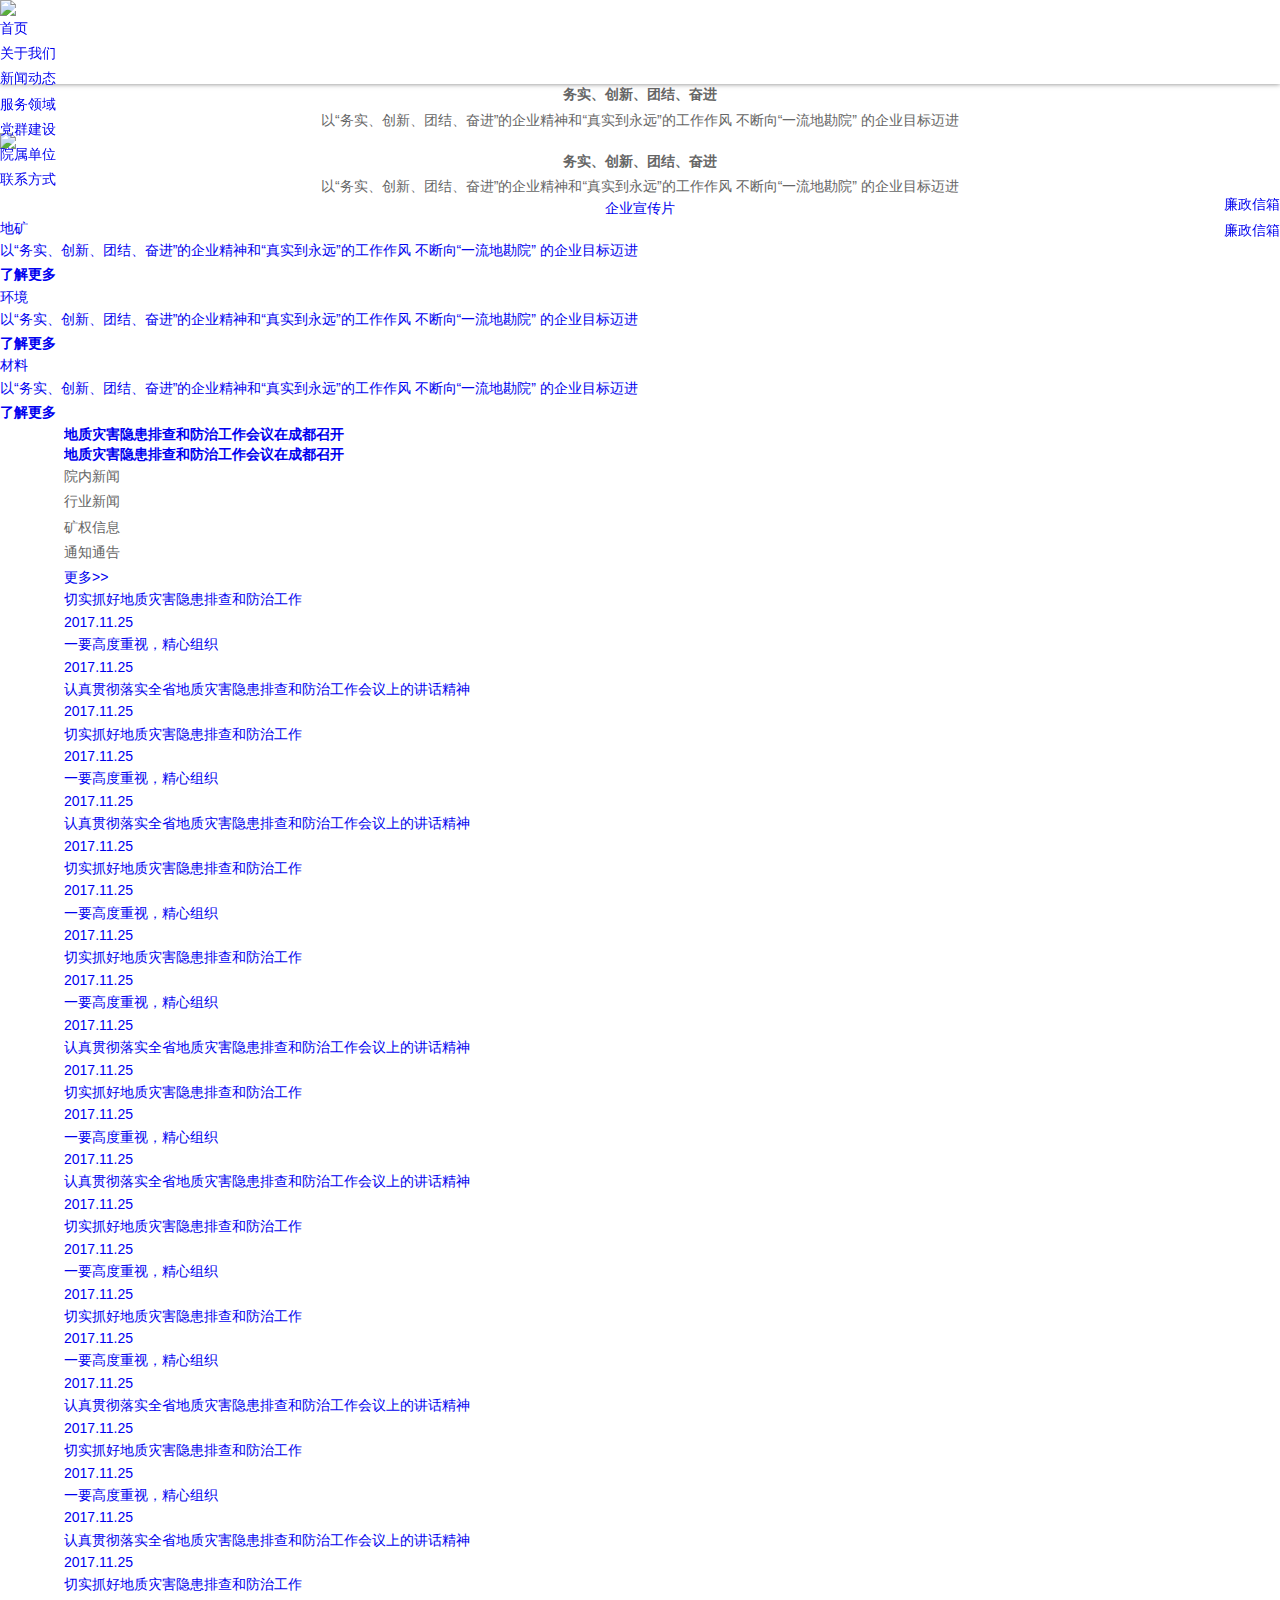
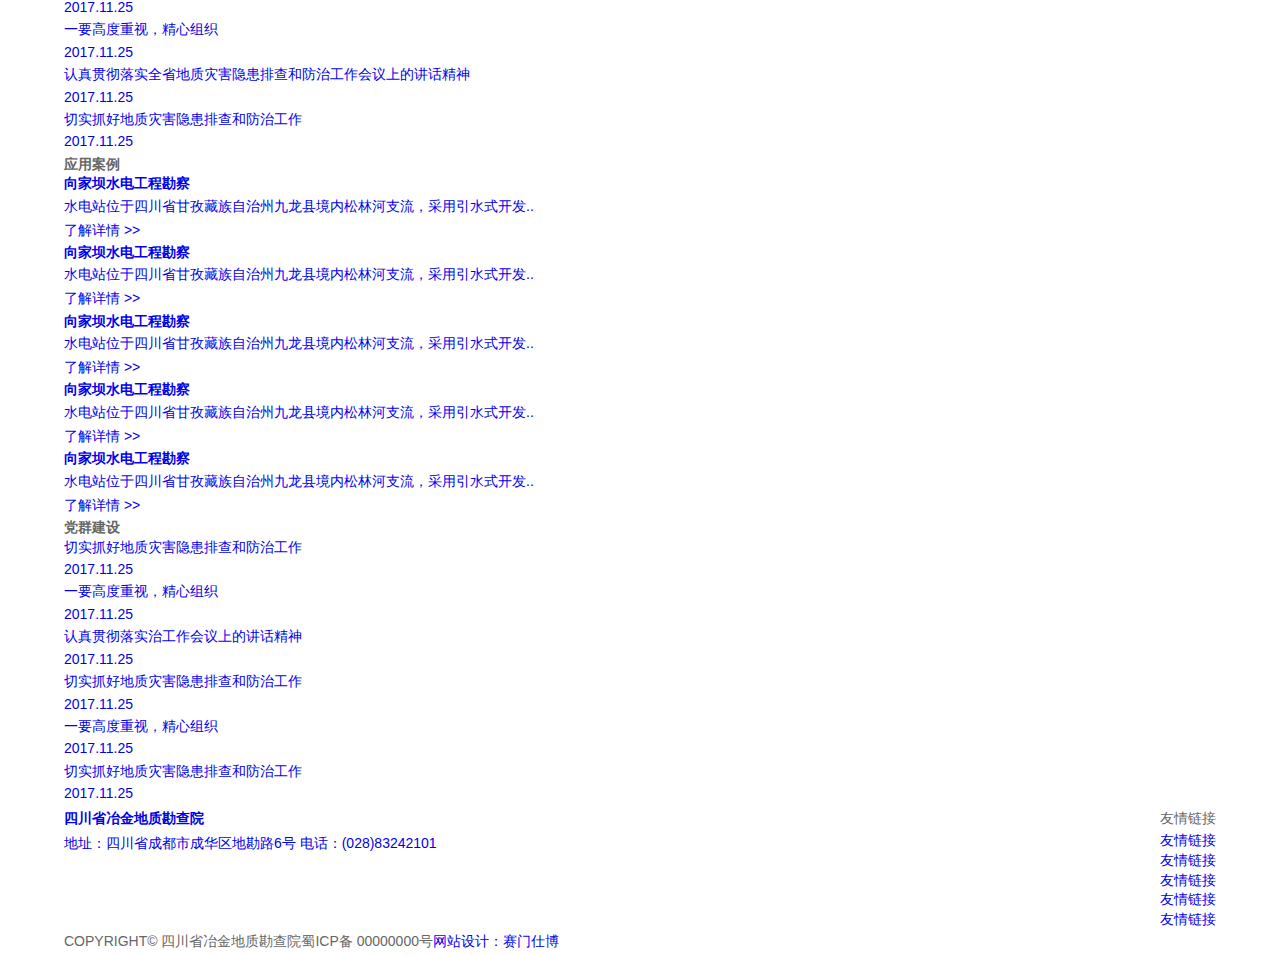
==== dest/index.html @ f8229a7c "今天开始三峡梯城这个项目" ====
<!doctype html>
<html>
<head>
<meta charset="utf-8">
<title></title>
<link href="favicon.ico" rel="shortcut icon" type="image/x-icon">
<meta name="format-detection" content="telephone=no" >
<meta name="viewport" content="width=device-width,initial-scale=1,maximum-scale=1,user-scalable=no">
<meta http-equiv="X-UA-Compatible" content="IE=edge,chrome=1">
<meta name="HandheldFriendly" content="true">
<meta name="msapplication-navbutton-color" content="#4285f4">
<!-- iOS Safari -->
<meta name="apple-mobile-web-app-capable" content="yes">
<meta name="apple-mobile-web-app-status-bar-style" content="black-translucent">
<link href="css/style.css" rel="stylesheet" type="text/css">
<link href="css/responsive.css" rel="stylesheet" type="text/css">
<script src="js/jquery.min.js"></script>
<!--[if lt IE 9]>
    <script type="text/javascript" src="js/css3-mediaqueries.js"></script>
    <style type="text/css">
        html{ margin-left: 0 !important;}
    </style>
<![endif]-->
</head>
<body>
<div class="header">
	<a href="index.html" class="logo"><img src="images/logo.png" class="lgImg"/></a>
    <ul class="nav">
    	<li><a href="index.html" class="act">首页</a></li>
        <li><a href="about.html">关于我们</a></li>
        <li><a href="news.html">新闻动态</a></li>
        <li><a href="ser.html">服务领域</a></li>
        <li><a href="party.html">党群建设</a></li>
        <li><a href="unit.html">院属单位</a></li>
        <li><a href="cta.html">联系方式</a></li>
    </ul>
    <div class="r">
        <div class="h-cta-btns">
            <a href="img/20157101531488433.jpg" class="weixin b-icos"></a>
        </div>
        <div class="h-email-btns">
            <a href="#"><i class="b-icos"></i><p>廉政信箱</p></a>
            <a href="#"><i class="b-icos"></i><p>廉政信箱</p></a>
        </div>
    </div>
    <div class="menu-handler">
        <span class="burger burger-1 trans"></span>
        <span class="burger burger-2 trans-fast"></span>
        <span class="burger burger-3 trans"></span>
    </div>
</div>
<div class="menuBox">
    <dl class="navMobile">
    	<dd><p><a href="index.html">首页</a></p></dd>
        <dd><p><a href="about.html">关于我们</a></p>
        	<div class="mtnav">
            	<a href="about.html?#ab1">单位概况</a>
                <a href="about.html?#ab2">资质证书</a>
                <a href="about.html?#ab3">组织架构</a>
                <a href="about.html?#ab4">大事记</a>
                <a href="about.html?#ab5">领导致辞</a>
                <a href="about.html?#ab6">荣誉奖项</a>
        </div></dd>
        <dd><p><a href="news.html">新闻动态</a></p>
            <div class="mtnav">
                <a href="news.html">院内新闻</a>
                <a href="news1.html">行业新闻</a>
                <a href="news1.html">矿权信息</a>
                <a href="news1.html">通知公告</a>
                <a href="news1.html">政策法规</a>
                <a href="news1.html">交流合作</a>
        </div></dd>
        <dd><p><a href="ser.html">服务领域</a></p>
            <div class="mtnav">
                <a href="ser.html">地矿</a>
                <a href="ser.html">环境</a>
                <a href="ser.html">材料</a>
        </div></dd>
        <dd><p><a href="party.html">党的建设</a></p>
            <div class="mtnav">
                <a href="party.html">党的建设</a>
                <a href="party.html">群团工作</a>
                <a href="party.html">企业文化</a>
                <a href="party.html">精准扶贫</a>
                <a href="party1.html">专题活动</a>
        </div></dd>
        <dd><p><a href="unit.html">院属单位</a></p>
            <div class="mtnav">
                <a href="unit.html">成都分院</a>
                <a href="unit.html">物探分院</a>
                <a href="unit.html">工程分院</a>
                <a href="unit.html">地环分院</a>
                <a href="unit.html">昆明分院</a>
                <a href="unit.html">西冶分院</a>
                <a href="unit.html">西冶新材</a>
                <a href="unit.html">西冶环境</a>
                <a href="unit.html">西冶设计</a>
                <a href="unit.html">信息中心</a>
        </div></dd>
        <dd><p><a href="cta.html">联系方式</a></p>
            <div class="mtnav">
                <a href="cta.html?#cta1">联系我们</a>
                <a href="cta.html?#cta2">人才招聘</a>
        </div></dd>
    </dl>
    <br/><br/>
</div>
<div class="mtop"></div>
<div class="banner-box">
	<div class="banner">
    	<div class="item">
        	<div class="pic2"><img src="img/banner.jpg"/></div>
            <div class="bannertxts tac">
                <p class="tx1 fwb">务实、创新、团结、奋进</p>
                <p class="tx2">以“务实、创新、团结、奋进”的企业精神和“真实到永远”的工作作风
不断向“一流地勘院” 的企业目标迈进</p>
            </div>
        </div>
        <div class="item">
            <div class="pic2"><img src="img/banner.jpg"/></div>
            <div class="bannertxts tac">
                <p class="tx1 fwb">务实、创新、团结、奋进</p>
                <p class="tx2">以“务实、创新、团结、奋进”的企业精神和“真实到永远”的工作作风
不断向“一流地勘院” 的企业目标迈进</p>
            </div>
        </div>
        <div class="item">
            <div class="pic2"><img src="img/banner.jpg"/></div>
            <div class="bannertxts tac">
                <p class="tx1 fwb">务实、创新、团结、奋进</p>
                <p class="tx2">以“务实、创新、团结、奋进”的企业精神和“真实到永远”的工作作风
不断向“一流地勘院” 的企业目标迈进</p>
            </div>
        </div>
    </div>
    <div class="banner-video tac">
        <a href="javascript:void(0);" data-video-image="img/video-img.jpg" data-video-url="isvideo/big_buck_bunny.mp4" class="vibtn scapic">
            <div class="pic"><img src="img/video-img.jpg" alt=""><i class="a-icos"></i></div>
            <p class="nowti">企业宣传片</p>
        </a>
    </div>
</div>
<div class="container">
    <ul class="ix-pro clearfix">
        <li><a href="ser.html" class="scapic">
            <div class="pic"><img src="img/iximg11.jpg" alt=""></div>
            <span class="cover"></span>
            <div class="txts">
                <div class="ti-box rel">
                    <i class="ico" style="background-image: url(images/ix-ico-1.png);"></i>
                    <p class="nowti">地矿</p>
                </div>
                <div class="tx">以“务实、创新、团结、奋进”的企业精神和“真实到永远”的工作作风
不断向“一流地勘院” 的企业目标迈进</div>
                <div class="more fwb">了解更多</div>
            </div>
        </a></li>
        <li><a href="ser.html" class="scapic">
            <div class="pic"><img src="img/iximg12.jpg" alt=""></div>
            <span class="cover"></span>
            <div class="txts">
                <div class="ti-box rel">
                    <i class="ico" style="background-image: url(images/ix-ico-1.png);"></i>
                    <p class="nowti">环境</p>
                </div>
                <div class="tx">以“务实、创新、团结、奋进”的企业精神和“真实到永远”的工作作风
不断向“一流地勘院” 的企业目标迈进</div>
                <div class="more fwb">了解更多</div>
            </div>
        </a></li>
        <li><a href="ser.html" class="scapic">
            <div class="pic"><img src="img/iximg13.jpg" alt=""></div>
            <span class="cover"></span>
            <div class="txts">
                <div class="ti-box rel">
                    <i class="ico" style="background-image: url(images/ix-ico-1.png);"></i>
                    <p class="nowti">材料</p>
                </div>
                <div class="tx">以“务实、创新、团结、奋进”的企业精神和“真实到永远”的工作作风
不断向“一流地勘院” 的企业目标迈进</div>
                <div class="more fwb">了解更多</div>
            </div>
        </a></li>
    </ul>
    <div class="ix-news-box pw">
        <div class="clearfix">
            <div class="news-img">
                <div class="item"><a href="news-detail.html" class="news-img-a">
                    <div class="pic"><img src="img/iximg21.jpg" alt=""></div>
                    <div class="txts">
                        <h1 class="nowti">地质灾害隐患排查和防治工作会议在成都召开</h1>
                    </div>
                </a></div>
                <div class="item"><a href="news-detail.html" class="news-img-a">
                    <div class="pic"><img src="img/iximg21.jpg" alt=""></div>
                    <div class="txts">
                        <h1 class="nowti">地质灾害隐患排查和防治工作会议在成都召开</h1>
                    </div>
                </a></div>
            </div>
            <div class="ix-news">
                <div class="t clearfix">
                    <ul class="in-nav">
                        <li data-href="news.html">院内新闻</li>
                        <li data-href="news.html">行业新闻</li>
                        <li data-href="news.html">矿权信息</li>
                        <li data-href="news.html">通知通告</li>
                    </ul>
                    <a href="#" class="more" id="more">更多>></a>
                </div>
                <ul class="in-list">
                    <li>
                        <a href="news-detail.html">
                            <div class="rel">
                                <p class="nowti">切实抓好地质灾害隐患排查和防治工作</p>
                                <p class="date">2017.11.25</p>
                            </div>
                        </a>
                        <a href="news-detail.html">
                            <div class="rel">
                                <p class="nowti">一要高度重视，精心组织</p>
                                <p class="date">2017.11.25</p>
                            </div>
                        </a>
                        <a href="news-detail.html">
                            <div class="rel">
                                <p class="nowti">认真贯彻落实全省地质灾害隐患排查和防治工作会议上的讲话精神</p>
                                <p class="date">2017.11.25</p>
                            </div>
                        </a>
                        <a href="news-detail.html">
                            <div class="rel">
                                <p class="nowti">切实抓好地质灾害隐患排查和防治工作</p>
                                <p class="date">2017.11.25</p>
                            </div>
                        </a>
                        <a href="news-detail.html">
                            <div class="rel">
                                <p class="nowti">一要高度重视，精心组织</p>
                                <p class="date">2017.11.25</p>
                            </div>
                        </a>
                        <a href="news-detail.html">
                            <div class="rel">
                                <p class="nowti">认真贯彻落实全省地质灾害隐患排查和防治工作会议上的讲话精神</p>
                                <p class="date">2017.11.25</p>
                            </div>
                        </a>
                        <a href="news-detail.html">
                            <div class="rel">
                                <p class="nowti">切实抓好地质灾害隐患排查和防治工作</p>
                                <p class="date">2017.11.25</p>
                            </div>
                        </a>
                        <a href="news-detail.html">
                            <div class="rel">
                                <p class="nowti">一要高度重视，精心组织</p>
                                <p class="date">2017.11.25</p>
                            </div>
                        </a>
                    </li>
                    <li>
                        <a href="news-detail.html">
                            <div class="rel">
                                <p class="nowti">切实抓好地质灾害隐患排查和防治工作</p>
                                <p class="date">2017.11.25</p>
                            </div>
                        </a>
                        <a href="news-detail.html">
                            <div class="rel">
                                <p class="nowti">一要高度重视，精心组织</p>
                                <p class="date">2017.11.25</p>
                            </div>
                        </a>
                        <a href="news-detail.html">
                            <div class="rel">
                                <p class="nowti">认真贯彻落实全省地质灾害隐患排查和防治工作会议上的讲话精神</p>
                                <p class="date">2017.11.25</p>
                            </div>
                        </a>
                        <a href="news-detail.html">
                            <div class="rel">
                                <p class="nowti">切实抓好地质灾害隐患排查和防治工作</p>
                                <p class="date">2017.11.25</p>
                            </div>
                        </a>
                        <a href="news-detail.html">
                            <div class="rel">
                                <p class="nowti">一要高度重视，精心组织</p>
                                <p class="date">2017.11.25</p>
                            </div>
                        </a>
                        <a href="news-detail.html">
                            <div class="rel">
                                <p class="nowti">认真贯彻落实全省地质灾害隐患排查和防治工作会议上的讲话精神</p>
                                <p class="date">2017.11.25</p>
                            </div>
                        </a>
                        <a href="news-detail.html">
                            <div class="rel">
                                <p class="nowti">切实抓好地质灾害隐患排查和防治工作</p>
                                <p class="date">2017.11.25</p>
                            </div>
                        </a>
                        <a href="news-detail.html">
                            <div class="rel">
                                <p class="nowti">一要高度重视，精心组织</p>
                                <p class="date">2017.11.25</p>
                            </div>
                        </a>
                    </li>
                    <li>
                        <a href="news-detail.html">
                            <div class="rel">
                                <p class="nowti">切实抓好地质灾害隐患排查和防治工作</p>
                                <p class="date">2017.11.25</p>
                            </div>
                        </a>
                        <a href="news-detail.html">
                            <div class="rel">
                                <p class="nowti">一要高度重视，精心组织</p>
                                <p class="date">2017.11.25</p>
                            </div>
                        </a>
                        <a href="news-detail.html">
                            <div class="rel">
                                <p class="nowti">认真贯彻落实全省地质灾害隐患排查和防治工作会议上的讲话精神</p>
                                <p class="date">2017.11.25</p>
                            </div>
                        </a>
                        <a href="news-detail.html">
                            <div class="rel">
                                <p class="nowti">切实抓好地质灾害隐患排查和防治工作</p>
                                <p class="date">2017.11.25</p>
                            </div>
                        </a>
                        <a href="news-detail.html">
                            <div class="rel">
                                <p class="nowti">一要高度重视，精心组织</p>
                                <p class="date">2017.11.25</p>
                            </div>
                        </a>
                        <a href="news-detail.html">
                            <div class="rel">
                                <p class="nowti">认真贯彻落实全省地质灾害隐患排查和防治工作会议上的讲话精神</p>
                                <p class="date">2017.11.25</p>
                            </div>
                        </a>
                    </li>
                    <li>
                        <a href="news-detail.html">
                            <div class="rel">
                                <p class="nowti">切实抓好地质灾害隐患排查和防治工作</p>
                                <p class="date">2017.11.25</p>
                            </div>
                        </a>
                        <a href="news-detail.html">
                            <div class="rel">
                                <p class="nowti">一要高度重视，精心组织</p>
                                <p class="date">2017.11.25</p>
                            </div>
                        </a>
                        <a href="news-detail.html">
                            <div class="rel">
                                <p class="nowti">认真贯彻落实全省地质灾害隐患排查和防治工作会议上的讲话精神</p>
                                <p class="date">2017.11.25</p>
                            </div>
                        </a>
                        <a href="news-detail.html">
                            <div class="rel">
                                <p class="nowti">切实抓好地质灾害隐患排查和防治工作</p>
                                <p class="date">2017.11.25</p>
                            </div>
                        </a>
                    </li>
                </ul>
            </div>
        </div>
    </div>
    <div class="ix-case-box pbg">
        <div class="pw">
            <div class="ix-title">
                <h2 class="ch">应用案例</h2>
            </div>
            <div class="ix-case clearfix">
                <div class="item">
                    <a href="ser2.html" class="case-a scapic">
                        <div class="pic"><img src="img/iximg31.jpg" alt=""></div>
                        <div class="txts">
                            <h3 class="nowti">向家坝水电工程勘察</h3>
                            <div class="tx">水电站位于四川省甘孜藏族自治州九龙县境内松林河支流，采用引水式开发..</div>
                            <div class="ixmore2">了解详情 >></div>
                        </div>
                    </a>
                </div>
                <div class="item">
                    <a href="ser2.html" class="case-a scapic">
                        <div class="pic"><img src="img/iximg32.jpg" alt=""></div>
                        <div class="txts">
                            <h3 class="nowti">向家坝水电工程勘察</h3>
                            <div class="tx">水电站位于四川省甘孜藏族自治州九龙县境内松林河支流，采用引水式开发..</div>
                            <div class="ixmore2">了解详情 >></div>
                        </div>
                    </a>
                </div>
                <div class="item">
                    <a href="ser2.html" class="case-a scapic">
                        <div class="pic"><img src="img/iximg33.jpg" alt=""></div>
                        <div class="txts">
                            <h3 class="nowti">向家坝水电工程勘察</h3>
                            <div class="tx">水电站位于四川省甘孜藏族自治州九龙县境内松林河支流，采用引水式开发..</div>
                            <div class="ixmore2">了解详情 >></div>
                        </div>
                    </a>
                </div>
                <div class="item">
                    <a href="ser2.html" class="case-a scapic">
                        <div class="pic"><img src="img/iximg34.jpg" alt=""></div>
                        <div class="txts">
                            <h3 class="nowti">向家坝水电工程勘察</h3>
                            <div class="tx">水电站位于四川省甘孜藏族自治州九龙县境内松林河支流，采用引水式开发..</div>
                            <div class="ixmore2">了解详情 >></div>
                        </div>
                    </a>
                </div>
                <div class="item">
                    <a href="ser2.html" class="case-a scapic">
                        <div class="pic"><img src="img/iximg34.jpg" alt=""></div>
                        <div class="txts">
                            <h3 class="nowti">向家坝水电工程勘察</h3>
                            <div class="tx">水电站位于四川省甘孜藏族自治州九龙县境内松林河支流，采用引水式开发..</div>
                            <div class="ixmore2">了解详情 >></div>
                        </div>
                    </a>
                </div>
            </div>
        </div>
    </div>
    <div class="ix-party-box pw">
        <div class="ix-title">
            <h2 class="ch">党群建设</h2>
        </div>
        <div class="clearfix">
            <ul class="ip-list">
                <li><a href="party3.html">
                    <div class="rel">
                        <p class="nowti">切实抓好地质灾害隐患排查和防治工作</p>
                        <p class="date">2017.11.25</p>
                    </div>
                </a></li>
                <li><a href="party3.html">
                    <div class="rel">
                        <p class="nowti">一要高度重视，精心组织</p>
                        <p class="date">2017.11.25</p>
                    </div>
                </a></li>
                <li><a href="party3.html">
                    <div class="rel">
                        <p class="nowti">认真贯彻落实治工作会议上的讲话精神</p>
                        <p class="date">2017.11.25</p>
                    </div>
                </a></li>
                <li><a href="party3.html">
                    <div class="rel">
                        <p class="nowti">切实抓好地质灾害隐患排查和防治工作</p>
                        <p class="date">2017.11.25</p>
                    </div>
                </a></li>
                <li><a href="party3.html">
                    <div class="rel">
                        <p class="nowti">一要高度重视，精心组织</p>
                        <p class="date">2017.11.25</p>
                    </div>
                </a></li>
                <li><a href="party3.html">
                    <div class="rel">
                        <p class="nowti">切实抓好地质灾害隐患排查和防治工作</p>
                        <p class="date">2017.11.25</p>
                    </div>
                </a></li>
            </ul>
            <div class="ip-imgs">
                <div class="item"><div class="pic"><img src="img/iximg41.jpg" alt=""></div></div>
                <div class="item"><div class="pic"><img src="img/iximg41.jpg" alt=""></div></div>
                <div class="item"><div class="pic"><img src="img/iximg41.jpg" alt=""></div></div>
                <div class="item"><div class="pic"><img src="img/iximg41.jpg" alt=""></div></div>
            </div>
        </div>
    </div>
</div>
<div class="footer">
    <div class="pw clearfix">
        <div class="l">
            <a href="index.html" class="my-name name fwb">四川省冶金地质勘查院</a>
            <div class="f-ctas">
                <a href="#">地址：四川省成都市成华区地勘路6号</a>
                <a href="tel:02883242101">电话：(028)83242101</a>
            </div>
        </div>
        <div class="r">
            <div class="flinkmore">
                <div class="t">友情链接</div>
                <ul>
                    <li><a href="#"><p class="nowti">友情链接</p></a></li>
                    <li><a href="#"><p class="nowti">友情链接</p></a></li>
                    <li><a href="#"><p class="nowti">友情链接</p></a></li>
                    <li><a href="#"><p class="nowti">友情链接</p></a></li>
                    <li><a href="#"><p class="nowti">友情链接</p></a></li>
                </ul>
            </div>
        </div>
    </div>
    <div class="b">
        <div class="f-cop pw">COPYRIGHT© 四川省冶金地质勘查院<span>蜀ICP备 00000000号</span><a href="#">网站设计：赛门仕博</a></div>
    </div>
</div>
<div class="vwrap">
    <div class="videobtg"></div>
    <div class="videobox">
        <div id="videobox"></div>
        <div class="close"><i></i></div>
    </div>
</div>
<script src="js/plugin.js"></script>
<script src="js/video/player.mini.js"></script>
<script src="js/page.js"></script>
<script>
    $(function(){
        $('.banner').slick({
            speed: 1000,
            arrows: false,
            dots: true,
            autoplay: true,
            autoplaySpeed: 5000
        });
        $('.news-img').slick({
            arrows: false,
            dots: true,
            autoplay: true,
            autoplaySpeed: 5000
        });
        function changeNews(index){
            $('.in-nav li').removeClass('act').eq(index).addClass('act');
            $('.in-list li').hide().eq(index).show();
            var url = $('.in-nav li').eq(index).data('href');
            $('#more').attr('href',url);
        };
        changeNews(0);
        $('.in-nav li').bind(_click,function(){
            var index = $(this).index();
            changeNews(index);
        });
        $('.ix-case').slick({
            slidesToShow: 4,
            slidesToScroll: 4,
            responsive: [
                {
                    breakpoint: 861,
                    settings: {
                        slidesToShow: 3,
                        slidesToScroll: 3
                    }
                },
                {
                    breakpoint: 641,
                    settings: {
                        slidesToShow: 2,
                        slidesToScroll: 2
                    }
                },
                {
                    breakpoint: 481,
                    settings: {
                        slidesToShow: 1,
                        slidesToScroll: 1
                    }
                }
            ]
        });
        $('.ip-imgs').slick({
            speed: 1000,
            arrows: false,
            dots: true,
            autoplay: true,
            autoplaySpeed: 5000
        });
        $('.vibtn').bind(_click,function(){
            Video.load({
                vcontainer: 'videobox',
                vfimg: $(this).attr('data-video-image'),
                vfiles: $(this).attr('data-video-url'),
                isautoplay: 'true'
            });
            $('.vwrap').fadeIn();
        });
        $('.vwrap .close,.vwrap .videobtg').bind(_click,function(){
            objplay.stop(); 
            $('.vwrap').hide();
            $('#videobox').html('');
        });
    })
</script>
</body>
</html>
---- dest/css/style.css ----
blockquote,
body,
button,
dd,
dl,
dt,
fieldset,
form,
h1,
h2,
h3,
h4,
h5,
h6,
hr,
input,
legend,
li,
ol,
p,
pre,
td,
textarea,
th,
ul {
    margin: 0;
    padding: 0;
}

body,
button,
input,
select,
textarea {
    font: 14px/1.8 arial, tahoma, "times new roman", "Microsoft Yahei", "微软雅黑", "Microsoft JhengHei", "微软正黑体", sans-serif;
    color: #666;
}

h1,
h2,
h3,
h4,
h5,
h6 {
    font-size: 100%;
}

b,
cite,
code,
em,
i,
small,
th {
    font-style: normal;
}

ol,
ul {
    list-style: none;
}

a {
    text-decoration: none;
    -webkit-transition: 300ms;
    transition: 300ms;
    cursor: pointer;
}

fieldset,
iframe,
img {
    border: 0;
}

button,
input,
select,
textarea {
    font-size: 100%;
    border-radius: 0;
    appearance: none;
    -moz-appearance: none;
    -webkit-appearance: none;
    border: none;
    background: none;
    outline: none;
}

table {
    border-collapse: collapse;
    border-spacing: 0;
}

th {
    text-align: inherit
}

button,
input[type=button],
input[type=submit] {
    cursor: pointer
}

button::-moz-focus-inner,
button::-moz-focus-outer,
input::-moz-focus-inner,
input::-moz-focus-outer {
    border: 0 none;
    padding: 0;
    margin: 0
}

input[type=search] {
    -webkit-appearance: textfield
}

input:focus::-webkit-input-placeholder {
    color: transparent
}

input::-ms-clear {
    display: none
}

textarea {
    resize: vertical;
    overflow-y: auto
}


::-moz-selection {
    background: #d76c00;
    color: #fff;
    text-shadow: none;
}

::selection {
    background: #d76c00;
    color: #fff;
    text-shadow: none;
}

a:link,
a:visited {
    text-decoration: none;
}

a:active,
a:hover {
    text-decoration: none;
}

.clearfix:before,
.clearfix:after {
    display: table;
    content: "";
    line-height: 0px;
}

.clearfix:after {
    clear: both;
}
.na{ cursor: default; }
.container{ min-height: 1000px; }
.aico{ display: block; background: url('../images/aicos.png'); }
.bico{ display: block; background: url('../images/bicos.png'); }
.pw {
    width: 1200px;
    max-width: 90%;
    margin: 0 auto;
 }
.header{ 
	position:fixed;
	top:0; 
	left:0; 
	right:0; 
	z-index: 1005; 
	background:#fff;
	-webkit-box-shadow: 0 0 5px rgba(0,0,0,.5);
	        box-shadow: 0 0 5px rgba(0,0,0,.5);
	height: 84px;
	}
.menuBox{
	position:fixed;
	width:100%;
	top:-100%;
	right:0;
	height:100%;
	background:#eee;
	z-index:1004;
	overflow: hidden;
	overflow-y: auto;
	-webkit-overflow-scrolling: touch;
	display:none;
	}
.logo{ 
	display:block; 
	}
.lgImg{ 
	display:block; 
	width:100%; 
	}
.pic,
.pic2{ 
	display:block; 
	overflow:hidden; 
	position:relative; 
	}
.pic > img{ 
	display:block; 
	width:100%; 
	transition:600ms; 
	-webkit-transition:600ms; 
	}
.pic2 > img{
	display:block; 
	width:100%; 
	}
.nowti{ 
	white-space: nowrap; 
	text-overflow: ellipsis; 
	overflow: hidden; 
	line-height: 1.4; 
	}
.now{ 
	white-space: nowrap; 
	overflow: hidden; 
	line-height: 1.4; 
	}
.freeTx{ 
	text-align: justify;
	overflow: hidden;
	position: relative;
	}
.freeTx img{  
	max-width:100%; 
	vertical-align: bottom;
	}
.tx{ 
	text-align: justify; 
	overflow: hidden; 
	line-height: 24px; 
	}
.e,
.c{ line-height: 1; }
.ti,
.name,
.ch{ 
	line-height:1.4; 
	}
.en{ 
	line-height:1; 
	}
.ttu{ text-transform:uppercase; }
.fwb{ font-weight: bold; }
.rel{ position:relative; }
.l{ float:left; }
.r{ float:right; }
.tac{ text-align: center; }
.fsi{ font-style: italic; }
.brc{ border-radius: 100%; }
.ico,
.aw{
	display: block;
	background-repeat: no-repeat;
	background-position: center center;
	}
.line{ display: block; }
.fixbg{ 
	background-repeat: no-repeat; 
	background-size: cover; 
	background-attachment: fixed; 
	}
.psfixbg{
	position: fixed;
	top: 0;
	left: 0;
	right: 0;
	bottom: 0;
	background-repeat: no-repeat; 
	background-position: center center; 
	background-size: cover; 
	z-index: -1;
}
.fib,
.pager{ 
	text-align: center; 
	letter-spacing: -6px;
	}
.ib,
.pager a{ 
	display: inline-block;
	vertical-align: middle; 
	letter-spacing: 0;
	}
.mcv{  
	line-height: 54px; 
	text-align: center; 
	cursor: pointer; 
	display: none; 
	} 
.caret { 
	display: inline-block; 
	width: 0px; 
	height: 0px; 
	margin-left: 10px; 
	vertical-align: middle; 
	border-top: 4px solid; 
	border-right: 4px solid transparent; 
	border-left: 4px solid transparent; 
	}
/*video style*/
.vwrap { display: none; z-index: 1040; width: 100%; position: fixed; left:0; top:0; }
.vwrap .videobtg { z-index: 900; position: fixed; width: 100%; height: 100%; left: 0; top: 0; background: #000; opacity: 0.8; filter: alpha(opacity=80); overflow: hidden; }
.vwrap .videobox { z-index: 990; width: 860px; height: 480px; background-color: #fff; position: fixed; left: 50%; top: 50%; margin-top: -240px; margin-left: -430px; }
.vwrap .videobox #videobox { width: 100%; display: inline-block; height: 100%; background: #80abde; }
#videobox_wrapper { height: 100%!important; }
.vwrap .close { z-index: 999; width: 24px; height: 24px; cursor: pointer; position: absolute; top: -28px; right: 0px; }
.vwrap .close i { display: block; width:24px; height:24px; background:url(../images/close1.png) no-repeat 50% 50%; -webkit-transition: 400ms; transition: 400ms; }
.vwrap .close:hover i { -webkit-transform: rotate(180deg); transform: rotate(180deg); }
#videobox_display_button { background: none no-repeat!important; }
.jwplayer .jwicon:hover { opacity: 1; filter: alpha(opacity=100); }
.jwlogo, .jwclick { display: none!important; }
/*video style end*/

/* winxin */
.popUpblack{ background:url(../images/black.png) repeat; width: 100%; height: 100%; position: fixed; left: 0px; top: 0px; z-index: 1010; display: none;}
.popUp { width: 220px; height: 242px; border: 5px solid #0093dd; background: #fff; position: fixed; left: 50%; top: 50%; margin: -87px 0 0 -115px; z-index: 1004; }
.popUp .t { padding: 0 0 0 10px; height: 26px; line-height: 26px; color: #fff; font-weight: bold; border-bottom: 1px solid #0093dd; background: #0093dd; }
.popUp .t .close { padding: 0 10px 0 0; float: right; cursor: pointer; color: #fff; font-weight: normal; }
.popUp .img { padding: 20px; }
.popUp .img img { width: 100%; height: 100%; display: block; }
/* winxin end */

/* menuBtn */
.mtrans, .mtrans:hover { -webkit-transition: all 0.8s cubic-bezier(0.19, 1, 0.22, 1) 0s; transition:all 0.8s cubic-bezier(0.19, 1, 0.22, 1) 0s; -ms-transition: all 0.8s cubic-bezier(0.19, 1, 0.22, 1) 0s; }
.mtrans-fast, .mtrans-fast:hover { -webkit-transition: all 200ms ease-in-out; transition: all 200ms ease-in-out; -ms-transition: all 200ms ease-in-out; }
.menu-handler { display: none; background: #e5e5e5; overflow: hidden; width: 60px; height: 60px; cursor: pointer; position:absolute; right:0; top: 0px; transition: all 0.3s cubic-bezier(0.445, 0.145, 0.355, 1); -webkit-transition: all 0.3s cubic-bezier(0.445, 0.145, 0.355, 1); -moz-transition: all 0.3s cubic-bezier(0.445, 0.145, 0.355, 1); z-index:1012; }
.menu-handler .burger { width: 32px; height: 4px; background: #201b18; display: block; position: absolute; z-index: 5; top: 18px; left: 50%; margin: 0px 0px 0px -16px; transform-origin: center; -webkit-transform-origin: center; -moz-transform-origin: center; -o-transform-origin: center; -ms-transform-origin: center; }
.menu-handler .burger-2 { top: 28px; }
.menu-handler .burger-3 { top: 38px; }
.menu-handler.active .burger-1 { top: 30px; -webkit-transform: rotate(225deg); transform: rotate(225deg); }
.menu-handler.active .burger-2 { -ms-filter: progid:DXImageTransform.Microsoft.Alpha(Opacity=0); filter: alpha(opacity=0); opacity: 0; -moz-opacity: 0; -khtml-opacity: 0; -webkit-opacity: 0; left: -100%; }
.menu-handler.active .burger-3 { top: 30px; -webkit-transform: rotate(-225deg); transform: rotate(-225deg); } 
/* menuBtn end */

/* slick */
.slick-slider { position: relative; display: block; -webkit-box-sizing: border-box; box-sizing: border-box; -webkit-user-select: none; -moz-user-select: none; -ms-user-select: none; user-select: none; -webkit-touch-callout: none; -khtml-user-select: none; -ms-touch-action: pan-y; touch-action: pan-y; -webkit-tap-highlight-color: transparent; }
.slick-list { position: relative; display: block; overflow: hidden; margin: 0; padding: 0; }
.slick-list:focus { outline: none; }
.slick-list.dragging { cursor: pointer; cursor: hand; }
.slick-slider .slick-track, .slick-slider .slick-list { -webkit-transform: translate3d(0, 0, 0); transform: translate3d(0, 0, 0); }
.slick-track { position: relative; top: 0; left: 0; display: block; }
.slick-track:before, .slick-track:after { display: table; content: ''; }
.slick-track:after { clear: both; }
.slick-loading .slick-track { visibility: hidden; }
.slick-slide { display: none; float: left; height: 100%; min-height: 1px; }
[dir='rtl'] .slick-slide { float: right; }
.slick-slide img { display: block; }
.slick-slide.slick-loading img { display: none; }
.slick-slide.dragging img { pointer-events: none; }
.slick-initialized .slick-slide { display: block; }
.slick-loading .slick-slide { visibility: hidden; }
.slick-vertical .slick-slide { display: block; height: auto; border: 1px solid transparent; }
.slick-arrow.slick-hidden { display: none; }
.slick-dots{ font-size:0; text-align:center; }
.slick-dots li{ width:11px; height:11px; border: 1px solid #fff; border-radius:100%; margin:0 6px; display: inline-block;*zoom: 1;*display: inline; vertical-align:middle; transition: 300ms; -webkit-transition: 300ms;  }
.slick-dots li a{ display:block; width:100%; height:100%; }
/* .slick-dots li.slick-active,.slick-dots li:hover{ background:#fff !important;  } */
/* slick end */

/* animation */
@-webkit-keyframes phoneRotate { 
	from, to { -webkit-transform: none; transform: none; }
  	20% { -webkit-transform: rotate(-10deg); transform: rotate(-10deg); }
  	40% { -webkit-transform: rotate(10deg); transform: rotate(10deg); }
 	60% { -webkit-transform: rotate(-10deg); transform: rotate(-10deg); }
  	80% { -webkit-transform: rotate(10deg); transform: rotate(10deg); } 
	}
@keyframes phoneRotate { 
	from, to { -webkit-transform: none; transform: none; }
  	20% { -webkit-transform: rotate(-10deg); transform: rotate(-10deg); }
  	40% { -webkit-transform: rotate(10deg); transform: rotate(10deg); }
 	60% { -webkit-transform: rotate(-10deg); transform: rotate(-10deg); }
  	80% { -webkit-transform: rotate(10deg); transform: rotate(10deg); } 
	} /* 电话颤抖 animation: phoneRotate .5s 3; */
@-webkit-keyframes phoneJump { 
	from, to { -webkit-transform: none; transform: none; }
  	50% { -webkit-transform: translate(0, -7px); transform: translate(0, -7px); } 
	}
@keyframes phoneJump { 
	from, to { -webkit-transform: none; transform: none; }
  	50% { -webkit-transform: translate(0, -7px); transform: translate(0, -7px); } 
	} /* 电话数字 animation: phoneJump .5s 1; */
@-webkit-keyframes _cyLogoShow { 
	0% { background: linear-gradient(120deg, transparent -15%, rgba(255, 255, 255, 0.5), transparent 15%); }
  	10% { background: linear-gradient(120deg, transparent -5%, rgba(255, 255, 255, 0.5), transparent 25%); }
  	20% { background: linear-gradient(120deg, transparent 5%, rgba(255, 255, 255, 0.5), transparent 35%); }
  	30% { background: linear-gradient(120deg, transparent 15%, rgba(255, 255, 255, 0.5), transparent 45%); }
  	40% { background: linear-gradient(120deg, transparent 25%, rgba(255, 255, 255, 0.5), transparent 55%); }
  	50% { background: linear-gradient(120deg, transparent 35%, rgba(255, 255, 255, 0.5), transparent 65%); }
  	60% { background: linear-gradient(120deg, transparent 45%, rgba(255, 255, 255, 0.5), transparent 75%); }
  	70% { background: linear-gradient(120deg, transparent 55%, rgba(255, 255, 255, 0.5), transparent 85%); }
  	80% { background: linear-gradient(120deg, transparent 65%, rgba(255, 255, 255, 0.5), transparent 95%); }
  	90% { background: linear-gradient(120deg, transparent 75%, rgba(255, 255, 255, 0.5), transparent 105%); }
  	100% { background: linear-gradient(120deg, transparent 85%, rgba(255, 255, 255, 0.5), transparent 115%); } 
	}
@keyframes _cyLogoShow { 
	0% { background: linear-gradient(120deg, transparent -15%, rgba(255, 255, 255, 0.5), transparent 15%); }
  	10% { background: linear-gradient(120deg, transparent -5%, rgba(255, 255, 255, 0.5), transparent 25%); }
  	20% { background: linear-gradient(120deg, transparent 5%, rgba(255, 255, 255, 0.5), transparent 35%); }
  	30% { background: linear-gradient(120deg, transparent 15%, rgba(255, 255, 255, 0.5), transparent 45%); }
  	40% { background: linear-gradient(120deg, transparent 25%, rgba(255, 255, 255, 0.5), transparent 55%); }
  	50% { background: linear-gradient(120deg, transparent 35%, rgba(255, 255, 255, 0.5), transparent 65%); }
  	60% { background: linear-gradient(120deg, transparent 45%, rgba(255, 255, 255, 0.5), transparent 75%); }
  	70% { background: linear-gradient(120deg, transparent 55%, rgba(255, 255, 255, 0.5), transparent 85%); }
  	80% { background: linear-gradient(120deg, transparent 65%, rgba(255, 255, 255, 0.5), transparent 95%); }
  	90% { background: linear-gradient(120deg, transparent 75%, rgba(255, 255, 255, 0.5), transparent 105%); }
  	100% { background: linear-gradient(120deg, transparent 85%, rgba(255, 255, 255, 0.5), transparent 115%); } 
	} /* logo 闪光 */
/* .header .logo:before { content: ''; position: absolute; top: 0; left: 0; right: 0; bottom: 0; }
.header .logo:hover:before { animation: _cyLogoShow .8s 1; } */
@-webkit-keyframes logoShow { 
	from, to { -webkit-transform: scale(1, 1); transform: scale(1, 1); }
    25% { -webkit-transform: scale(0.9, 1.1); transform: scale(0.9, 1.1); }
    50% { -webkit-transform: scale(1.1, 0.9); transform: scale(1.1, 0.9); }
    75% { -webkit-transform: scale(0.95, 1.05); transform: scale(0.95, 1.05); } 
   }
@keyframes logoShow { 
	from, to { -webkit-transform: scale(1, 1); transform: scale(1, 1); }
    25% { -webkit-transform: scale(0.9, 1.1); transform: scale(0.9, 1.1); }
    50% { -webkit-transform: scale(1.1, 0.9); transform: scale(1.1, 0.9); }
    75% { -webkit-transform: scale(0.95, 1.05); transform: scale(0.95, 1.05); } 
   } /* 抖一抖的效果 animation: logoShow .5s 1; */
@keyframes scaleUpDown {
    from { -webkit-transform: scale(1.08); transform: scale(1.08); }
    to { -webkit-transform: scale(1); transform: scale(1); }
} /* img缩小效果（banner） */
@keyframes fadeInUp { 
	from { opacity: 0; transform: translate3d(0, 60px, 0); }
    to { opacity: 1; transform: none; }
} /* 下出现效果 */
@keyframes fadeInDown { 
	from { opacity: 0; transform: translate3d(0, -60px, 0); }
    to { opacity: 1; transform: none; }
} /* 上出现效果 */
@keyframes fadeInRight { 
	from { opacity: 0; transform: translate3d(60px, 0, 0); }
    to { opacity: 1; transform: none; }
} /* 右出现效果 */
@keyframes fadeInLeft { 
	from { opacity: 0; transform: translate3d(-60px, 0, 0); }
    to { opacity: 1; transform: none; }
} /* 左出现效果 */
@keyframes reveal-v {
  0% { transform: scaleY(0); }
  50% { transform: scaleY(1); transform-origin: 0% 0% 0px; }
  51% { transform-origin: 50% 100% 0px; }
  100% { transform: scaleY(0); transform-origin: 50% 100% 0px; } 
} /* 垂直出现遮盖层 */
@keyframes reveal-l {
  0% { transform: scaleX(0); }
  50% { transform: scaleX(1); transform-origin: 0% 0% 0px; }
  51% { transform-origin: 100% 50% 0px; }
  100% { transform: scaleX(0); transform-origin: 100% 50% 0px; } 
} /* 水平出现遮盖层 */
/* animation end */


@charset "utf-8";
/* 
 * Project Name: xx
 * Author: xixi
 * Date：2018-02-25
 */
---- dest/css/responsive.css ----
@media screen and (min-width:1153px){
/* animation */
.scapic:hover img{ transform:scale(1.1); -webkit-transform:scale(1.1); }
.transY{ transform: translateY(60px); opacity: 0; visibility: hidden; }
.transYF{ transform: translateY(-60px); opacity: 0; visibility: hidden; }
.transX{ transform: translateX(60px); opacity: 0; visibility: hidden; }
.transXF{ transform: translateX(-60px); opacity: 0; visibility: hidden; }
.active .transY,
.active .transYF,
.active .transX,
.active .transXF{ transform: translate(0); opacity: 1; visibility: visible; }
.trans{ transition: 700ms ease-out; }
.dly-1{ transition-delay: 100ms; }
.dly-2{ transition-delay: 200ms; }
.dly-3{ transition-delay: 300ms; }
.dly-4{ transition-delay: 400ms; }
.dly-5{ transition-delay: 500ms; }
.dly-6{ transition-delay: 600ms; }
.dly-7{ transition-delay: 700ms; }
.dly-8{ transition-delay: 800ms; }
.active .am-fiu { animation: fadeInUp 800ms both; }
.active .am-fid { animation: fadeInDown 800ms both; }
.active .am-fir { animation: fadeInRight 800ms both; }
.active .am-fil { animation: fadeInLeft 800ms both; }
.active .am-rvv{ position: relative; /* display: inline-block; vertical-align: bottom; */ /* 文字加上 */ }
.active .am-rvv:before{ content: ""; position: absolute; top: 0; bottom: 0; left: 0; right: 0; background: #000; transform: scaleY(0); transform-origin: 0% 0% 0px; animation: reveal-v 2s 200ms cubic-bezier(0, 0, 0.2, 1) both; }
.active .am-rvl{ position: relative; /* display: inline-block; vertical-align: bottom; */ /* 文字加上 */ }
.active .am-rvl:before{ content: ""; position: absolute; top: 0; bottom: 0; left: 0; right: 0; background: #000; transform: scaleX(0); transform-origin: 0% 0% 0px; animation: reveal-l 2s 200ms cubic-bezier(0, 0, 0.2, 1) both; }
.active .am-delay-1 { animation-delay: 100ms; }
.active .am-delay-2 { animation-delay: 200ms; }
.active .am-delay-3 { animation-delay: 300ms; }
.active .am-delay-4 { animation-delay: 400ms; }
.active .am-delay-5 { animation-delay: 500ms; }
.active .am-delay-6 { animation-delay: 600ms; }
.active .am-delay-7 { animation-delay: 700ms; }
.active .am-delay-8 { animation-delay: 800ms; }
.active .am-delay-9 { animation-delay: 900ms; }
.active .am-delay-10 { animation-delay: 1000ms; }
.active .am-delay-11 { animation-delay: 1100ms; }
.active .am-delay-12 { animation-delay: 1200ms; }
/* animation end */
} /* 1153 */
@media screen and (max-width:1800px){} /* 1800 */
@media screen and (max-width:1600px){} /* 1600 */
@media screen and (max-width:1440px){} /* 1440 */
@media screen and (max-width:1366px){} /* 1366 */
@media screen and (max-width:1281px){} /* 1281 */
@media screen and (max-width:1153px){} /* 1153 */
@media screen and (max-width:1024px){
.vwrap .videobox { width: 700px; margin-left: -350px; }
.pw{ width: 90%; }
.fixbg{ background-attachment: scroll; }
.menu-handler{ display: block; }
} /* 1024 */
@media screen and (max-width:861px){
.vwrap .videobox { width: 100%; left: 0; margin-left: 0; }
.mcv{ display: block; }
} /* 861 */
@media screen and (max-width:641px){
.vwrap .videobox { height: 350px; margin-top: -175px; }
} /* 641 */
@media screen and (max-width:601px){} /* 601 */
@media screen and (max-width:481px){
.vwrap .videobox { height: 300px; margin-top: -150px; }
} /* 481 */
@media screen and (max-width:361px){} /* 361 */
@media screen and (max-width:321px){
.vwrap .videobox { height: 260px; margin-top: -130px; }
} /* 321 */
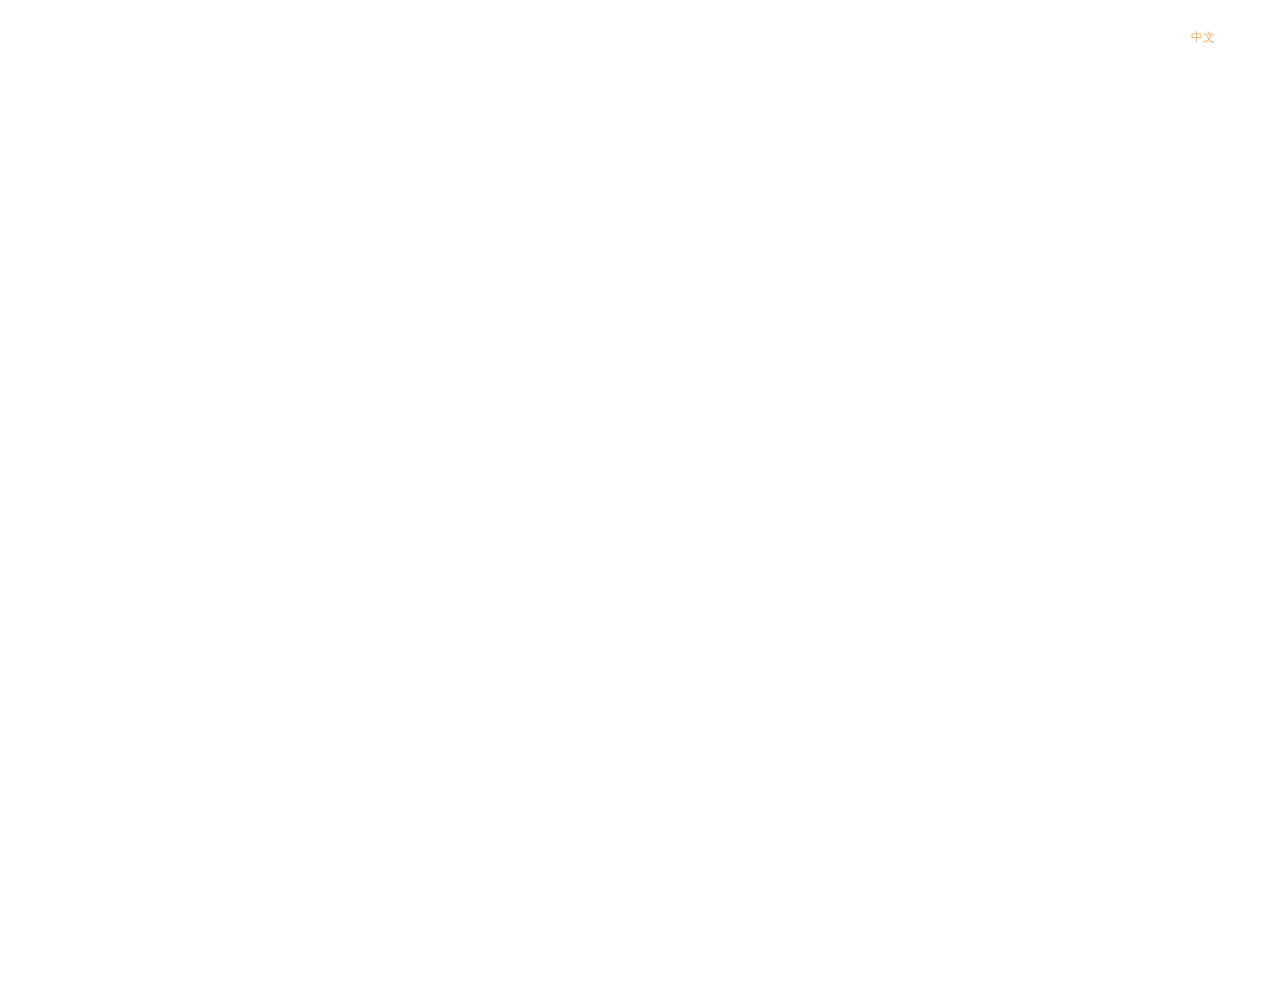
==== commit 2ede247a: "第一天" ====
--- a/dest/index.html
+++ b/dest/index.html
@@ -2,7 +2,7 @@
 <html>
 <head>
 <meta charset="utf-8">
-<title></title>
+<title>三峡梯城</title>
 <link href="favicon.ico" rel="shortcut icon" type="image/x-icon">
 <meta name="format-detection" content="telephone=no" >
 <meta name="viewport" content="width=device-width,initial-scale=1,maximum-scale=1,user-scalable=no">
@@ -24,8 +24,15 @@
 </head>
 <body>
 <div class="header">
-	<a href="index.html" class="logo"><img src="images/logo.png" class="lgImg"/></a>
-    <ul class="nav">
+	<a href="index.html" class="logo">
+        <p><img src="images/logo_2.png" /></p>
+        <p><img src="images/logo_3.png" /></p>
+    </a>
+    <div class="hr">
+        <a href="#" class="map-link"><i class="aico"></i><p>在线地图</p></a>
+        <div class="langs"><a href="#" class="act">中文</a> / <a href="#">EN</a></div>
+    </div>
+    <!-- <ul class="nav">
     	<li><a href="index.html" class="act">首页</a></li>
         <li><a href="about.html">关于我们</a></li>
         <li><a href="news.html">新闻动态</a></li>
@@ -33,23 +40,19 @@
         <li><a href="party.html">党群建设</a></li>
         <li><a href="unit.html">院属单位</a></li>
         <li><a href="cta.html">联系方式</a></li>
-    </ul>
-    <div class="r">
-        <div class="h-cta-btns">
-            <a href="img/20157101531488433.jpg" class="weixin b-icos"></a>
-        </div>
-        <div class="h-email-btns">
-            <a href="#"><i class="b-icos"></i><p>廉政信箱</p></a>
-            <a href="#"><i class="b-icos"></i><p>廉政信箱</p></a>
-        </div>
+    </ul> -->
+    
+    
+</div>
+<div class="menuBtn">
+    <div class="menu-handler">
+        <span class="burger burger-1 mtrans"></span>
+        <span class="burger burger-2 mtrans-fast"></span>
+        <span class="burger burger-3 mtrans"></span>
     </div>
-    <div class="menu-handler">
-        <span class="burger burger-1 trans"></span>
-        <span class="burger burger-2 trans-fast"></span>
-        <span class="burger burger-3 trans"></span>
-    </div>
+    <p class="en">menu</p>
 </div>
-<div class="menuBox">
+<div class="menuBox" style="display: none;">
     <dl class="navMobile">
     	<dd><p><a href="index.html">首页</a></p></dd>
         <dd><p><a href="about.html">关于我们</a></p>
@@ -61,459 +64,29 @@
                 <a href="about.html?#ab5">领导致辞</a>
                 <a href="about.html?#ab6">荣誉奖项</a>
         </div></dd>
-        <dd><p><a href="news.html">新闻动态</a></p>
-            <div class="mtnav">
-                <a href="news.html">院内新闻</a>
-                <a href="news1.html">行业新闻</a>
-                <a href="news1.html">矿权信息</a>
-                <a href="news1.html">通知公告</a>
-                <a href="news1.html">政策法规</a>
-                <a href="news1.html">交流合作</a>
-        </div></dd>
-        <dd><p><a href="ser.html">服务领域</a></p>
-            <div class="mtnav">
-                <a href="ser.html">地矿</a>
-                <a href="ser.html">环境</a>
-                <a href="ser.html">材料</a>
-        </div></dd>
-        <dd><p><a href="party.html">党的建设</a></p>
-            <div class="mtnav">
-                <a href="party.html">党的建设</a>
-                <a href="party.html">群团工作</a>
-                <a href="party.html">企业文化</a>
-                <a href="party.html">精准扶贫</a>
-                <a href="party1.html">专题活动</a>
-        </div></dd>
-        <dd><p><a href="unit.html">院属单位</a></p>
-            <div class="mtnav">
-                <a href="unit.html">成都分院</a>
-                <a href="unit.html">物探分院</a>
-                <a href="unit.html">工程分院</a>
-                <a href="unit.html">地环分院</a>
-                <a href="unit.html">昆明分院</a>
-                <a href="unit.html">西冶分院</a>
-                <a href="unit.html">西冶新材</a>
-                <a href="unit.html">西冶环境</a>
-                <a href="unit.html">西冶设计</a>
-                <a href="unit.html">信息中心</a>
-        </div></dd>
-        <dd><p><a href="cta.html">联系方式</a></p>
-            <div class="mtnav">
-                <a href="cta.html?#cta1">联系我们</a>
-                <a href="cta.html?#cta2">人才招聘</a>
-        </div></dd>
     </dl>
     <br/><br/>
 </div>
 <div class="mtop"></div>
-<div class="banner-box">
-	<div class="banner">
-    	<div class="item">
-        	<div class="pic2"><img src="img/banner.jpg"/></div>
-            <div class="bannertxts tac">
-                <p class="tx1 fwb">务实、创新、团结、奋进</p>
-                <p class="tx2">以“务实、创新、团结、奋进”的企业精神和“真实到永远”的工作作风
-不断向“一流地勘院” 的企业目标迈进</p>
-            </div>
-        </div>
-        <div class="item">
-            <div class="pic2"><img src="img/banner.jpg"/></div>
-            <div class="bannertxts tac">
-                <p class="tx1 fwb">务实、创新、团结、奋进</p>
-                <p class="tx2">以“务实、创新、团结、奋进”的企业精神和“真实到永远”的工作作风
-不断向“一流地勘院” 的企业目标迈进</p>
-            </div>
-        </div>
-        <div class="item">
-            <div class="pic2"><img src="img/banner.jpg"/></div>
-            <div class="bannertxts tac">
-                <p class="tx1 fwb">务实、创新、团结、奋进</p>
-                <p class="tx2">以“务实、创新、团结、奋进”的企业精神和“真实到永远”的工作作风
-不断向“一流地勘院” 的企业目标迈进</p>
-            </div>
+<div class="banner scroll-animation">
+    <div class="pic2"><img class="am-osimg" src="img/banner.jpg" alt=""></div>
+    <div class="txts">
+        <img src="images/logo_1.png" alt="" class="img">
+        <p class="en">China · Yunyang</p>
+        <p class="ch">三峡梯城·奇境云阳</p>
+        <div class="ix-link fib">
+            <a href="#" class="ib">在线预订</a>
+            <a href="#" class="ib">会员中心</a>
         </div>
     </div>
-    <div class="banner-video tac">
-        <a href="javascript:void(0);" data-video-image="img/video-img.jpg" data-video-url="isvideo/big_buck_bunny.mp4" class="vibtn scapic">
-            <div class="pic"><img src="img/video-img.jpg" alt=""><i class="a-icos"></i></div>
-            <p class="nowti">企业宣传片</p>
-        </a>
+    <div class="mouse-down">
+        <div class="mouse"></div>
+        <p class="en">scroll</p>
+        <span class="line"></span>
     </div>
 </div>
-<div class="container">
-    <ul class="ix-pro clearfix">
-        <li><a href="ser.html" class="scapic">
-            <div class="pic"><img src="img/iximg11.jpg" alt=""></div>
-            <span class="cover"></span>
-            <div class="txts">
-                <div class="ti-box rel">
-                    <i class="ico" style="background-image: url(images/ix-ico-1.png);"></i>
-                    <p class="nowti">地矿</p>
-                </div>
-                <div class="tx">以“务实、创新、团结、奋进”的企业精神和“真实到永远”的工作作风
-不断向“一流地勘院” 的企业目标迈进</div>
-                <div class="more fwb">了解更多</div>
-            </div>
-        </a></li>
-        <li><a href="ser.html" class="scapic">
-            <div class="pic"><img src="img/iximg12.jpg" alt=""></div>
-            <span class="cover"></span>
-            <div class="txts">
-                <div class="ti-box rel">
-                    <i class="ico" style="background-image: url(images/ix-ico-1.png);"></i>
-                    <p class="nowti">环境</p>
-                </div>
-                <div class="tx">以“务实、创新、团结、奋进”的企业精神和“真实到永远”的工作作风
-不断向“一流地勘院” 的企业目标迈进</div>
-                <div class="more fwb">了解更多</div>
-            </div>
-        </a></li>
-        <li><a href="ser.html" class="scapic">
-            <div class="pic"><img src="img/iximg13.jpg" alt=""></div>
-            <span class="cover"></span>
-            <div class="txts">
-                <div class="ti-box rel">
-                    <i class="ico" style="background-image: url(images/ix-ico-1.png);"></i>
-                    <p class="nowti">材料</p>
-                </div>
-                <div class="tx">以“务实、创新、团结、奋进”的企业精神和“真实到永远”的工作作风
-不断向“一流地勘院” 的企业目标迈进</div>
-                <div class="more fwb">了解更多</div>
-            </div>
-        </a></li>
-    </ul>
-    <div class="ix-news-box pw">
-        <div class="clearfix">
-            <div class="news-img">
-                <div class="item"><a href="news-detail.html" class="news-img-a">
-                    <div class="pic"><img src="img/iximg21.jpg" alt=""></div>
-                    <div class="txts">
-                        <h1 class="nowti">地质灾害隐患排查和防治工作会议在成都召开</h1>
-                    </div>
-                </a></div>
-                <div class="item"><a href="news-detail.html" class="news-img-a">
-                    <div class="pic"><img src="img/iximg21.jpg" alt=""></div>
-                    <div class="txts">
-                        <h1 class="nowti">地质灾害隐患排查和防治工作会议在成都召开</h1>
-                    </div>
-                </a></div>
-            </div>
-            <div class="ix-news">
-                <div class="t clearfix">
-                    <ul class="in-nav">
-                        <li data-href="news.html">院内新闻</li>
-                        <li data-href="news.html">行业新闻</li>
-                        <li data-href="news.html">矿权信息</li>
-                        <li data-href="news.html">通知通告</li>
-                    </ul>
-                    <a href="#" class="more" id="more">更多>></a>
-                </div>
-                <ul class="in-list">
-                    <li>
-                        <a href="news-detail.html">
-                            <div class="rel">
-                                <p class="nowti">切实抓好地质灾害隐患排查和防治工作</p>
-                                <p class="date">2017.11.25</p>
-                            </div>
-                        </a>
-                        <a href="news-detail.html">
-                            <div class="rel">
-                                <p class="nowti">一要高度重视，精心组织</p>
-                                <p class="date">2017.11.25</p>
-                            </div>
-                        </a>
-                        <a href="news-detail.html">
-                            <div class="rel">
-                                <p class="nowti">认真贯彻落实全省地质灾害隐患排查和防治工作会议上的讲话精神</p>
-                                <p class="date">2017.11.25</p>
-                            </div>
-                        </a>
-                        <a href="news-detail.html">
-                            <div class="rel">
-                                <p class="nowti">切实抓好地质灾害隐患排查和防治工作</p>
-                                <p class="date">2017.11.25</p>
-                            </div>
-                        </a>
-                        <a href="news-detail.html">
-                            <div class="rel">
-                                <p class="nowti">一要高度重视，精心组织</p>
-                                <p class="date">2017.11.25</p>
-                            </div>
-                        </a>
-                        <a href="news-detail.html">
-                            <div class="rel">
-                                <p class="nowti">认真贯彻落实全省地质灾害隐患排查和防治工作会议上的讲话精神</p>
-                                <p class="date">2017.11.25</p>
-                            </div>
-                        </a>
-                        <a href="news-detail.html">
-                            <div class="rel">
-                                <p class="nowti">切实抓好地质灾害隐患排查和防治工作</p>
-                                <p class="date">2017.11.25</p>
-                            </div>
-                        </a>
-                        <a href="news-detail.html">
-                            <div class="rel">
-                                <p class="nowti">一要高度重视，精心组织</p>
-                                <p class="date">2017.11.25</p>
-                            </div>
-                        </a>
-                    </li>
-                    <li>
-                        <a href="news-detail.html">
-                            <div class="rel">
-                                <p class="nowti">切实抓好地质灾害隐患排查和防治工作</p>
-                                <p class="date">2017.11.25</p>
-                            </div>
-                        </a>
-                        <a href="news-detail.html">
-                            <div class="rel">
-                                <p class="nowti">一要高度重视，精心组织</p>
-                                <p class="date">2017.11.25</p>
-                            </div>
-                        </a>
-                        <a href="news-detail.html">
-                            <div class="rel">
-                                <p class="nowti">认真贯彻落实全省地质灾害隐患排查和防治工作会议上的讲话精神</p>
-                                <p class="date">2017.11.25</p>
-                            </div>
-                        </a>
-                        <a href="news-detail.html">
-                            <div class="rel">
-                                <p class="nowti">切实抓好地质灾害隐患排查和防治工作</p>
-                                <p class="date">2017.11.25</p>
-                            </div>
-                        </a>
-                        <a href="news-detail.html">
-                            <div class="rel">
-                                <p class="nowti">一要高度重视，精心组织</p>
-                                <p class="date">2017.11.25</p>
-                            </div>
-                        </a>
-                        <a href="news-detail.html">
-                            <div class="rel">
-                                <p class="nowti">认真贯彻落实全省地质灾害隐患排查和防治工作会议上的讲话精神</p>
-                                <p class="date">2017.11.25</p>
-                            </div>
-                        </a>
-                        <a href="news-detail.html">
-                            <div class="rel">
-                                <p class="nowti">切实抓好地质灾害隐患排查和防治工作</p>
-                                <p class="date">2017.11.25</p>
-                            </div>
-                        </a>
-                        <a href="news-detail.html">
-                            <div class="rel">
-                                <p class="nowti">一要高度重视，精心组织</p>
-                                <p class="date">2017.11.25</p>
-                            </div>
-                        </a>
-                    </li>
-                    <li>
-                        <a href="news-detail.html">
-                            <div class="rel">
-                                <p class="nowti">切实抓好地质灾害隐患排查和防治工作</p>
-                                <p class="date">2017.11.25</p>
-                            </div>
-                        </a>
-                        <a href="news-detail.html">
-                            <div class="rel">
-                                <p class="nowti">一要高度重视，精心组织</p>
-                                <p class="date">2017.11.25</p>
-                            </div>
-                        </a>
-                        <a href="news-detail.html">
-                            <div class="rel">
-                                <p class="nowti">认真贯彻落实全省地质灾害隐患排查和防治工作会议上的讲话精神</p>
-                                <p class="date">2017.11.25</p>
-                            </div>
-                        </a>
-                        <a href="news-detail.html">
-                            <div class="rel">
-                                <p class="nowti">切实抓好地质灾害隐患排查和防治工作</p>
-                                <p class="date">2017.11.25</p>
-                            </div>
-                        </a>
-                        <a href="news-detail.html">
-                            <div class="rel">
-                                <p class="nowti">一要高度重视，精心组织</p>
-                                <p class="date">2017.11.25</p>
-                            </div>
-                        </a>
-                        <a href="news-detail.html">
-                            <div class="rel">
-                                <p class="nowti">认真贯彻落实全省地质灾害隐患排查和防治工作会议上的讲话精神</p>
-                                <p class="date">2017.11.25</p>
-                            </div>
-                        </a>
-                    </li>
-                    <li>
-                        <a href="news-detail.html">
-                            <div class="rel">
-                                <p class="nowti">切实抓好地质灾害隐患排查和防治工作</p>
-                                <p class="date">2017.11.25</p>
-                            </div>
-                        </a>
-                        <a href="news-detail.html">
-                            <div class="rel">
-                                <p class="nowti">一要高度重视，精心组织</p>
-                                <p class="date">2017.11.25</p>
-                            </div>
-                        </a>
-                        <a href="news-detail.html">
-                            <div class="rel">
-                                <p class="nowti">认真贯彻落实全省地质灾害隐患排查和防治工作会议上的讲话精神</p>
-                                <p class="date">2017.11.25</p>
-                            </div>
-                        </a>
-                        <a href="news-detail.html">
-                            <div class="rel">
-                                <p class="nowti">切实抓好地质灾害隐患排查和防治工作</p>
-                                <p class="date">2017.11.25</p>
-                            </div>
-                        </a>
-                    </li>
-                </ul>
-            </div>
-        </div>
-    </div>
-    <div class="ix-case-box pbg">
-        <div class="pw">
-            <div class="ix-title">
-                <h2 class="ch">应用案例</h2>
-            </div>
-            <div class="ix-case clearfix">
-                <div class="item">
-                    <a href="ser2.html" class="case-a scapic">
-                        <div class="pic"><img src="img/iximg31.jpg" alt=""></div>
-                        <div class="txts">
-                            <h3 class="nowti">向家坝水电工程勘察</h3>
-                            <div class="tx">水电站位于四川省甘孜藏族自治州九龙县境内松林河支流，采用引水式开发..</div>
-                            <div class="ixmore2">了解详情 >></div>
-                        </div>
-                    </a>
-                </div>
-                <div class="item">
-                    <a href="ser2.html" class="case-a scapic">
-                        <div class="pic"><img src="img/iximg32.jpg" alt=""></div>
-                        <div class="txts">
-                            <h3 class="nowti">向家坝水电工程勘察</h3>
-                            <div class="tx">水电站位于四川省甘孜藏族自治州九龙县境内松林河支流，采用引水式开发..</div>
-                            <div class="ixmore2">了解详情 >></div>
-                        </div>
-                    </a>
-                </div>
-                <div class="item">
-                    <a href="ser2.html" class="case-a scapic">
-                        <div class="pic"><img src="img/iximg33.jpg" alt=""></div>
-                        <div class="txts">
-                            <h3 class="nowti">向家坝水电工程勘察</h3>
-                            <div class="tx">水电站位于四川省甘孜藏族自治州九龙县境内松林河支流，采用引水式开发..</div>
-                            <div class="ixmore2">了解详情 >></div>
-                        </div>
-                    </a>
-                </div>
-                <div class="item">
-                    <a href="ser2.html" class="case-a scapic">
-                        <div class="pic"><img src="img/iximg34.jpg" alt=""></div>
-                        <div class="txts">
-                            <h3 class="nowti">向家坝水电工程勘察</h3>
-                            <div class="tx">水电站位于四川省甘孜藏族自治州九龙县境内松林河支流，采用引水式开发..</div>
-                            <div class="ixmore2">了解详情 >></div>
-                        </div>
-                    </a>
-                </div>
-                <div class="item">
-                    <a href="ser2.html" class="case-a scapic">
-                        <div class="pic"><img src="img/iximg34.jpg" alt=""></div>
-                        <div class="txts">
-                            <h3 class="nowti">向家坝水电工程勘察</h3>
-                            <div class="tx">水电站位于四川省甘孜藏族自治州九龙县境内松林河支流，采用引水式开发..</div>
-                            <div class="ixmore2">了解详情 >></div>
-                        </div>
-                    </a>
-                </div>
-            </div>
-        </div>
-    </div>
-    <div class="ix-party-box pw">
-        <div class="ix-title">
-            <h2 class="ch">党群建设</h2>
-        </div>
-        <div class="clearfix">
-            <ul class="ip-list">
-                <li><a href="party3.html">
-                    <div class="rel">
-                        <p class="nowti">切实抓好地质灾害隐患排查和防治工作</p>
-                        <p class="date">2017.11.25</p>
-                    </div>
-                </a></li>
-                <li><a href="party3.html">
-                    <div class="rel">
-                        <p class="nowti">一要高度重视，精心组织</p>
-                        <p class="date">2017.11.25</p>
-                    </div>
-                </a></li>
-                <li><a href="party3.html">
-                    <div class="rel">
-                        <p class="nowti">认真贯彻落实治工作会议上的讲话精神</p>
-                        <p class="date">2017.11.25</p>
-                    </div>
-                </a></li>
-                <li><a href="party3.html">
-                    <div class="rel">
-                        <p class="nowti">切实抓好地质灾害隐患排查和防治工作</p>
-                        <p class="date">2017.11.25</p>
-                    </div>
-                </a></li>
-                <li><a href="party3.html">
-                    <div class="rel">
-                        <p class="nowti">一要高度重视，精心组织</p>
-                        <p class="date">2017.11.25</p>
-                    </div>
-                </a></li>
-                <li><a href="party3.html">
-                    <div class="rel">
-                        <p class="nowti">切实抓好地质灾害隐患排查和防治工作</p>
-                        <p class="date">2017.11.25</p>
-                    </div>
-                </a></li>
-            </ul>
-            <div class="ip-imgs">
-                <div class="item"><div class="pic"><img src="img/iximg41.jpg" alt=""></div></div>
-                <div class="item"><div class="pic"><img src="img/iximg41.jpg" alt=""></div></div>
-                <div class="item"><div class="pic"><img src="img/iximg41.jpg" alt=""></div></div>
-                <div class="item"><div class="pic"><img src="img/iximg41.jpg" alt=""></div></div>
-            </div>
-        </div>
-    </div>
-</div>
-<div class="footer">
-    <div class="pw clearfix">
-        <div class="l">
-            <a href="index.html" class="my-name name fwb">四川省冶金地质勘查院</a>
-            <div class="f-ctas">
-                <a href="#">地址：四川省成都市成华区地勘路6号</a>
-                <a href="tel:02883242101">电话：(028)83242101</a>
-            </div>
-        </div>
-        <div class="r">
-            <div class="flinkmore">
-                <div class="t">友情链接</div>
-                <ul>
-                    <li><a href="#"><p class="nowti">友情链接</p></a></li>
-                    <li><a href="#"><p class="nowti">友情链接</p></a></li>
-                    <li><a href="#"><p class="nowti">友情链接</p></a></li>
-                    <li><a href="#"><p class="nowti">友情链接</p></a></li>
-                    <li><a href="#"><p class="nowti">友情链接</p></a></li>
-                </ul>
-            </div>
-        </div>
-    </div>
-    <div class="b">
-        <div class="f-cop pw">COPYRIGHT© 四川省冶金地质勘查院<span>蜀ICP备 00000000号</span><a href="#">网站设计：赛门仕博</a></div>
-    </div>
-</div>
+<div class="container"></div>
+<div class="footer"></div>
 <div class="vwrap">
     <div class="videobtg"></div>
     <div class="videobox">
@@ -525,79 +98,33 @@
 <script src="js/video/player.mini.js"></script>
 <script src="js/page.js"></script>
 <script>
+    function init() {
+        $('.banner').css({height: w_height});
+        setImgMax($('.banner .pic2'), 1480, 680, w_width, w_height);
+    };
+    init();
+    $(window).resize(function () {
+        init();
+    });
     $(function(){
-        $('.banner').slick({
-            speed: 1000,
-            arrows: false,
-            dots: true,
-            autoplay: true,
-            autoplaySpeed: 5000
-        });
-        $('.news-img').slick({
-            arrows: false,
-            dots: true,
-            autoplay: true,
-            autoplaySpeed: 5000
-        });
-        function changeNews(index){
-            $('.in-nav li').removeClass('act').eq(index).addClass('act');
-            $('.in-list li').hide().eq(index).show();
-            var url = $('.in-nav li').eq(index).data('href');
-            $('#more').attr('href',url);
+        var word = [],
+            i = 0;
+        function showWord(item) {
+            word = item.text().split('');
+            item.text('');
+            setTimeShow(item);
         };
-        changeNews(0);
-        $('.in-nav li').bind(_click,function(){
-            var index = $(this).index();
-            changeNews(index);
-        });
-        $('.ix-case').slick({
-            slidesToShow: 4,
-            slidesToScroll: 4,
-            responsive: [
-                {
-                    breakpoint: 861,
-                    settings: {
-                        slidesToShow: 3,
-                        slidesToScroll: 3
-                    }
-                },
-                {
-                    breakpoint: 641,
-                    settings: {
-                        slidesToShow: 2,
-                        slidesToScroll: 2
-                    }
-                },
-                {
-                    breakpoint: 481,
-                    settings: {
-                        slidesToShow: 1,
-                        slidesToScroll: 1
-                    }
-                }
-            ]
-        });
-        $('.ip-imgs').slick({
-            speed: 1000,
-            arrows: false,
-            dots: true,
-            autoplay: true,
-            autoplaySpeed: 5000
-        });
-        $('.vibtn').bind(_click,function(){
-            Video.load({
-                vcontainer: 'videobox',
-                vfimg: $(this).attr('data-video-image'),
-                vfiles: $(this).attr('data-video-url'),
-                isautoplay: 'true'
-            });
-            $('.vwrap').fadeIn();
-        });
-        $('.vwrap .close,.vwrap .videobtg').bind(_click,function(){
-            objplay.stop(); 
-            $('.vwrap').hide();
-            $('#videobox').html('');
-        });
+        function setTimeShow(item){
+            if(i>=word.length-1){
+                clearTimeout(time);
+            }
+            item.append(word[i]);
+            var time = setTimeout(function(){
+                i++;
+                setTimeShow(item);
+            },200);
+        };
+        showWord($('.banner .ch'));
     })
 </script>
 </body>
--- a/dest/css/style.css
+++ b/dest/css/style.css
@@ -161,39 +161,17 @@
 .clearfix:after {
     clear: both;
 }
+.picbox{ display: block; position: relative; }
 .na{ cursor: default; }
 .container{ min-height: 1000px; }
-.aico{ display: block; background: url('../images/aicos.png'); }
-.bico{ display: block; background: url('../images/bicos.png'); }
+.aico{ background: url('../images/aicos.png'); }
+.bico{ background: url('../images/bicos.png'); }
 .pw {
     width: 1200px;
     max-width: 90%;
     margin: 0 auto;
- }
-.header{ 
-	position:fixed;
-	top:0; 
-	left:0; 
-	right:0; 
-	z-index: 1005; 
-	background:#fff;
-	-webkit-box-shadow: 0 0 5px rgba(0,0,0,.5);
-	        box-shadow: 0 0 5px rgba(0,0,0,.5);
-	height: 84px;
-	}
-.menuBox{
-	position:fixed;
-	width:100%;
-	top:-100%;
-	right:0;
-	height:100%;
-	background:#eee;
-	z-index:1004;
-	overflow: hidden;
-	overflow-y: auto;
-	-webkit-overflow-scrolling: touch;
-	display:none;
-	}
+
+}
 .logo{ 
 	display:block; 
 	}
@@ -336,13 +314,13 @@
 /* menuBtn */
 .mtrans, .mtrans:hover { -webkit-transition: all 0.8s cubic-bezier(0.19, 1, 0.22, 1) 0s; transition:all 0.8s cubic-bezier(0.19, 1, 0.22, 1) 0s; -ms-transition: all 0.8s cubic-bezier(0.19, 1, 0.22, 1) 0s; }
 .mtrans-fast, .mtrans-fast:hover { -webkit-transition: all 200ms ease-in-out; transition: all 200ms ease-in-out; -ms-transition: all 200ms ease-in-out; }
-.menu-handler { display: none; background: #e5e5e5; overflow: hidden; width: 60px; height: 60px; cursor: pointer; position:absolute; right:0; top: 0px; transition: all 0.3s cubic-bezier(0.445, 0.145, 0.355, 1); -webkit-transition: all 0.3s cubic-bezier(0.445, 0.145, 0.355, 1); -moz-transition: all 0.3s cubic-bezier(0.445, 0.145, 0.355, 1); z-index:1012; }
-.menu-handler .burger { width: 32px; height: 4px; background: #201b18; display: block; position: absolute; z-index: 5; top: 18px; left: 50%; margin: 0px 0px 0px -16px; transform-origin: center; -webkit-transform-origin: center; -moz-transform-origin: center; -o-transform-origin: center; -ms-transform-origin: center; }
-.menu-handler .burger-2 { top: 28px; }
-.menu-handler .burger-3 { top: 38px; }
-.menu-handler.active .burger-1 { top: 30px; -webkit-transform: rotate(225deg); transform: rotate(225deg); }
+.menu-handler { display: none; background: none; overflow: hidden; width: 60px; height: 60px; cursor: pointer; position: fixed; right:0; top: 0px; transition: all 0.3s cubic-bezier(0.445, 0.145, 0.355, 1); -webkit-transition: all 0.3s cubic-bezier(0.445, 0.145, 0.355, 1); -moz-transition: all 0.3s cubic-bezier(0.445, 0.145, 0.355, 1); z-index:1012; }
+.menu-handler .burger { width: 22px; height: 2px; background: #fff; display: block; position: absolute; z-index: 5; top: 23px; left: 50%; margin: 0px 0px 0px -11px; transform-origin: center; -webkit-transform-origin: center; -moz-transform-origin: center; -o-transform-origin: center; -ms-transform-origin: center; }
+.menu-handler .burger-2 { top: 29px; }
+.menu-handler .burger-3 { top: 35px; }
+.menu-handler.active .burger-1 { top: 29px; -webkit-transform: rotate(225deg); transform: rotate(225deg); }
 .menu-handler.active .burger-2 { -ms-filter: progid:DXImageTransform.Microsoft.Alpha(Opacity=0); filter: alpha(opacity=0); opacity: 0; -moz-opacity: 0; -khtml-opacity: 0; -webkit-opacity: 0; left: -100%; }
-.menu-handler.active .burger-3 { top: 30px; -webkit-transform: rotate(-225deg); transform: rotate(-225deg); } 
+.menu-handler.active .burger-3 { top: 29px; -webkit-transform: rotate(-225deg); transform: rotate(-225deg); } 
 /* menuBtn end */
 
 /* slick */
@@ -365,7 +343,7 @@
 .slick-vertical .slick-slide { display: block; height: auto; border: 1px solid transparent; }
 .slick-arrow.slick-hidden { display: none; }
 .slick-dots{ font-size:0; text-align:center; }
-.slick-dots li{ width:11px; height:11px; border: 1px solid #fff; border-radius:100%; margin:0 6px; display: inline-block;*zoom: 1;*display: inline; vertical-align:middle; transition: 300ms; -webkit-transition: 300ms;  }
+.slick-dots li{ width:12px; height:12px; border-radius:100%; margin:0 6px; display: inline-block;*zoom: 1;*display: inline; vertical-align:middle; transition: 300ms; -webkit-transition: 300ms;  }
 .slick-dots li a{ display:block; width:100%; height:100%; }
 /* .slick-dots li.slick-active,.slick-dots li:hover{ background:#fff !important;  } */
 /* slick end */
@@ -441,6 +419,12 @@
 	from { opacity: 0; transform: translate3d(0, 60px, 0); }
     to { opacity: 1; transform: none; }
 } /* 下出现效果 */
+@keyframes lightSpeedIn { 
+	from { transform: translate3d(100%, 0, 0) skewX(-30deg); opacity: 0; }
+	60% { transform: skewX(20deg); opacity: 1; }
+	80% { transform: skewX(-5deg); opacity: 1; }
+	to { transform: none; opacity: 1; }
+} 
 @keyframes fadeInDown { 
 	from { opacity: 0; transform: translate3d(0, -60px, 0); }
     to { opacity: 1; transform: none; }
@@ -465,12 +449,110 @@
   51% { transform-origin: 100% 50% 0px; }
   100% { transform: scaleX(0); transform-origin: 100% 50% 0px; } 
 } /* 水平出现遮盖层 */
+@keyframes hide-lr{
+	0%{ opacity: 1; transform: translateX(0); }
+	100%{ opacity: 0; transform: translateX(30px); }
+}
+@keyframes hide-x{
+	0% {opacity: 0; } 
+	50% {opacity: 0; }
+	51% {opacity: 1; }
+	100% {opacity: 1; }
+}
+@keyframes scrolldown{
+	from{opacity:0; transform:none; }
+	20%,80%{opacity:1; }
+	to{opacity:0; transform:translate(0,13px) scale(1,.7); }
+}
+
 /* animation end */
-
-
-@charset "utf-8";
-/* 
- * Project Name: xx
- * Author: xixi
- * Date：2018-02-25
- */+@media screen and (min-width:1153px){
+.scapic:hover img{ transform:scale(1.1); -webkit-transform:scale(1.1); }
+.transY{ transform: translateY(60px); opacity: 0; visibility: hidden; }
+.transYF{ transform: translateY(-60px); opacity: 0; visibility: hidden; }
+.transX{ transform: translateX(60px); opacity: 0; visibility: hidden; }
+.transXF{ transform: translateX(-60px); opacity: 0; visibility: hidden; }
+.active .transY,
+.active .transYF,
+.active .transX,
+.active .transXF{ transform: translate(0); opacity: 1; visibility: visible; }
+.trans{ transition: 700ms ease-out; }
+.dly-1{ transition-delay: 100ms; }
+.dly-2{ transition-delay: 200ms; }
+.dly-3{ transition-delay: 300ms; }
+.dly-4{ transition-delay: 400ms; }
+.dly-5{ transition-delay: 500ms; }
+.dly-6{ transition-delay: 600ms; }
+.dly-7{ transition-delay: 700ms; }
+.dly-8{ transition-delay: 800ms; }
+.active .am-lsi { animation: lightSpeedIn 1000ms both; }
+.active .am-fiu { animation: fadeInUp 800ms both; }
+.active .am-fid { animation: fadeInDown 800ms both; }
+.active .am-fir { animation: fadeInRight 800ms both; }
+.active .am-fil { animation: fadeInLeft 800ms both; }
+.active .am-osimg{ animation: scaleUpDown 5s forwards cubic-bezier(0.250, 0.460, 0.450, 0.940); }
+.active .am-rvv{ position: relative; /* display: inline-block; vertical-align: bottom; */ /* 文字加上 */ }
+.active .am-rvv:before{ content: ""; position: absolute; top: 0; bottom: 0; left: 0; right: 0; background: #000; transform: scaleY(0); transform-origin: 0% 0% 0px; animation: reveal-v 2s 200ms cubic-bezier(0, 0, 0.2, 1) both; }
+.active .am-rvl{ position: relative; /* display: inline-block; vertical-align: bottom; */ /* 文字加上 */ }
+.active .am-rvl:before{ content: ""; position: absolute; top: 0; bottom: 0; left: 0; right: 0; background: #000; transform: scaleX(0); transform-origin: 0% 0% 0px; animation: reveal-l 2s 200ms cubic-bezier(0, 0, 0.2, 1) both; }
+.active .am-delay-1 { animation-delay: 100ms; }
+.active .am-delay-2 { animation-delay: 200ms; }
+.active .am-delay-3 { animation-delay: 300ms; }
+.active .am-delay-4 { animation-delay: 400ms; }
+.active .am-delay-5 { animation-delay: 500ms; }
+.active .am-delay-6 { animation-delay: 600ms; }
+.active .am-delay-7 { animation-delay: 700ms; }
+.active .am-delay-8 { animation-delay: 800ms; }
+.active .am-delay-9 { animation-delay: 900ms; }
+.active .am-delay-10 { animation-delay: 1000ms; }
+.active .am-delay-11 { animation-delay: 1100ms; }
+.active .am-delay-12 { animation-delay: 1200ms; }
+
+
+
+} /* 1153 */
+
+.banner { position: relative; overflow: hidden; }
+.banner .pic2 { position: absolute; top: 0; left: 0; }
+
+.ix-link a { color: #fff; }
+.ix-link .ib { width: 94px; height: 28px; border: 1px solid #fff; line-height: 28px; text-align: center; }
+.ix-link .ib + .ib { margin-left: 15px; }
+
+.mouse-down { position: absolute; left: 50%; bottom: 0; margin-left: -30px; width: 60px; text-align: center; z-index: 39; text-transform: uppercase; }
+.mouse-down .line { margin: 15px auto 0 auto; width: 1px; height: 24px; background: #fff; }
+.mouse-down .mouse { position: relative; margin: 0 auto 25px auto; width: 14px; height: 28px; border: 1px solid #fff; border-radius: 6px; }
+.mouse-down .mouse:before { content: ""; position: absolute; left: 50%; top: 5px; margin-left: -1px; width: 2px; height: 5px; background: #fff; animation: scrolldown 2s infinite linear; }
+
+.header { position: fixed; top: 0; left: 0; right: 0; z-index: 1005; height: 74px; line-height: 24px; }
+
+.menuBtn { position: fixed; top: 7px; left: 10px; z-index: 1009; text-transform: uppercase; overflow: hidden; color: #fff; }
+.menuBtn .menu-handler { display: block; float: left; position: relative; }
+.menuBtn .en { float: left; margin-top: 20px; white-space: nowrap; line-height: 20px; }
+
+.map-link { overflow: hidden; }
+.map-link .aico { float: left; width: 24px; height: 24px; background-position: 0px 0px; transition: 300ms; }
+.map-link p { margin-left: 10px; float: left; white-space: nowrap; }
+.map-link:hover { color: #faae5c; }
+.map-link:hover .aico { background-position: 0 -24px; }
+
+.header { color: #fff; font-size: 12px; transition: 400ms; }
+.header.sheader { background: #272d35; }
+.header.sheader .logo { opacity: 1; visibility: visible; transform: none; }
+.header a { color: #fff; }
+.header .logo { margin-top: 15px; text-align: center; line-height: 0; opacity: 0; visibility: hidden; transform: translateY(-20px); transition: 400ms; }
+.header .logo img { vertical-align: bottom; max-width: 100%; }
+.header .logo p + p { margin-top: 7px; }
+.header .hr { position: absolute; right: 3%; top: 25px; overflow: hidden; }
+.header .map-link { float: left; }
+.header .langs { float: left; margin-left: 30px; }
+.header .langs a.act, .header .langs a:hover { color: #faae5c; }
+
+.banner { color: #fff; font-size: 12px; }
+.banner:after { content: ""; position: absolute; left: 0; right: 0; bottom: 0; height: 144px; background: url("../images/shadow_1.png") repeat left top; }
+.banner .txts { position: absolute; left: 0; right: 0; top: 25%; z-index: 29; text-align: center; }
+.banner .txts .img { vertical-align: bottom; max-width: 100%; margin-bottom: 40px; }
+.banner .txts .en { text-transform: uppercase; margin-bottom: 5px; }
+.banner .txts .ch { position: relative; display: inline-block; vertical-align: bottom; max-width: 100%; font-size: 50px; line-height: 1; letter-spacing: 4px; }
+.banner .txts .ch:after { content: ""; position: absolute; right: -15px; bottom: 0; width: 12px; height: 2px; background: #fff; animation: hide-x 1.2s infinite; }
+.banner .txts .ix-link { margin-top: 55px; }
--- a/dest/css/responsive.css
+++ b/dest/css/responsive.css
@@ -1,69 +1,38 @@
-@media screen and (min-width:1153px){
-/* animation */
-.scapic:hover img{ transform:scale(1.1); -webkit-transform:scale(1.1); }
-.transY{ transform: translateY(60px); opacity: 0; visibility: hidden; }
-.transYF{ transform: translateY(-60px); opacity: 0; visibility: hidden; }
-.transX{ transform: translateX(60px); opacity: 0; visibility: hidden; }
-.transXF{ transform: translateX(-60px); opacity: 0; visibility: hidden; }
-.active .transY,
-.active .transYF,
-.active .transX,
-.active .transXF{ transform: translate(0); opacity: 1; visibility: visible; }
-.trans{ transition: 700ms ease-out; }
-.dly-1{ transition-delay: 100ms; }
-.dly-2{ transition-delay: 200ms; }
-.dly-3{ transition-delay: 300ms; }
-.dly-4{ transition-delay: 400ms; }
-.dly-5{ transition-delay: 500ms; }
-.dly-6{ transition-delay: 600ms; }
-.dly-7{ transition-delay: 700ms; }
-.dly-8{ transition-delay: 800ms; }
-.active .am-fiu { animation: fadeInUp 800ms both; }
-.active .am-fid { animation: fadeInDown 800ms both; }
-.active .am-fir { animation: fadeInRight 800ms both; }
-.active .am-fil { animation: fadeInLeft 800ms both; }
-.active .am-rvv{ position: relative; /* display: inline-block; vertical-align: bottom; */ /* 文字加上 */ }
-.active .am-rvv:before{ content: ""; position: absolute; top: 0; bottom: 0; left: 0; right: 0; background: #000; transform: scaleY(0); transform-origin: 0% 0% 0px; animation: reveal-v 2s 200ms cubic-bezier(0, 0, 0.2, 1) both; }
-.active .am-rvl{ position: relative; /* display: inline-block; vertical-align: bottom; */ /* 文字加上 */ }
-.active .am-rvl:before{ content: ""; position: absolute; top: 0; bottom: 0; left: 0; right: 0; background: #000; transform: scaleX(0); transform-origin: 0% 0% 0px; animation: reveal-l 2s 200ms cubic-bezier(0, 0, 0.2, 1) both; }
-.active .am-delay-1 { animation-delay: 100ms; }
-.active .am-delay-2 { animation-delay: 200ms; }
-.active .am-delay-3 { animation-delay: 300ms; }
-.active .am-delay-4 { animation-delay: 400ms; }
-.active .am-delay-5 { animation-delay: 500ms; }
-.active .am-delay-6 { animation-delay: 600ms; }
-.active .am-delay-7 { animation-delay: 700ms; }
-.active .am-delay-8 { animation-delay: 800ms; }
-.active .am-delay-9 { animation-delay: 900ms; }
-.active .am-delay-10 { animation-delay: 1000ms; }
-.active .am-delay-11 { animation-delay: 1100ms; }
-.active .am-delay-12 { animation-delay: 1200ms; }
-/* animation end */
-} /* 1153 */
-@media screen and (max-width:1800px){} /* 1800 */
-@media screen and (max-width:1600px){} /* 1600 */
-@media screen and (max-width:1440px){} /* 1440 */
-@media screen and (max-width:1366px){} /* 1366 */
-@media screen and (max-width:1281px){} /* 1281 */
-@media screen and (max-width:1153px){} /* 1153 */
-@media screen and (max-width:1024px){
-.vwrap .videobox { width: 700px; margin-left: -350px; }
-.pw{ width: 90%; }
-.fixbg{ background-attachment: scroll; }
-.menu-handler{ display: block; }
-} /* 1024 */
-@media screen and (max-width:861px){
-.vwrap .videobox { width: 100%; left: 0; margin-left: 0; }
-.mcv{ display: block; }
-} /* 861 */
-@media screen and (max-width:641px){
-.vwrap .videobox { height: 350px; margin-top: -175px; }
-} /* 641 */
-@media screen and (max-width:601px){} /* 601 */
-@media screen and (max-width:481px){
-.vwrap .videobox { height: 300px; margin-top: -150px; }
-} /* 481 */
-@media screen and (max-width:361px){} /* 361 */
-@media screen and (max-width:321px){
-.vwrap .videobox { height: 260px; margin-top: -130px; }
-} /* 321 */
+.banner { position: relative; overflow: hidden; }
+.banner .pic2 { position: absolute; top: 0; left: 0; }
+
+.ix-link a { color: #fff; }
+.ix-link .ib { width: 94px; height: 28px; border: 1px solid #fff; line-height: 28px; text-align: center; }
+.ix-link .ib + .ib { margin-left: 15px; }
+
+.mouse-down { position: absolute; left: 50%; bottom: 0; margin-left: -30px; width: 60px; text-align: center; z-index: 39; text-transform: uppercase; }
+.mouse-down .line { margin: 15px auto 0 auto; width: 1px; height: 24px; background: #fff; }
+.mouse-down .mouse { position: relative; margin: 0 auto 25px auto; width: 14px; height: 28px; border: 1px solid #fff; border-radius: 6px; }
+.mouse-down .mouse:before { content: ""; position: absolute; left: 50%; top: 5px; margin-left: -1px; width: 2px; height: 5px; background: #fff; animation: scrolldown 2s infinite linear; }
+
+.header { position: fixed; top: 0; left: 0; right: 0; z-index: 1005; height: 74px; line-height: 24px; }
+
+.menuBtn { position: fixed; top: 7px; left: 10px; z-index: 1009; text-transform: uppercase; overflow: hidden; color: #fff; }
+.menuBtn .menu-handler { display: block; float: left; position: relative; }
+.menuBtn .en { float: left; margin-top: 20px; white-space: nowrap; line-height: 20px; }
+
+.map-link { overflow: hidden; }
+.map-link .aico { float: left; width: 24px; height: 24px; background-position: 0px 0px; transition: 300ms; }
+.map-link p { margin-left: 10px; float: left; white-space: nowrap; }
+.map-link:hover { color: #faae5c; }
+.map-link:hover .aico { background-position: 0 -24px; }
+
+@media screen and (min-width: 1153px) { .ix-link .ib:hover { background: #faae5c; border-color: #faae5c; } }
+@media screen and (max-width: 1024px) { .vwrap .videobox { width: 700px; margin-left: -350px; }
+  .pw { width: 90%; }
+  .fixbg { background-attachment: scroll; }
+  .menu-handler { display: block; } }
+@media screen and (max-width: 861px) { .vwrap .videobox { width: 100%; left: 0; margin-left: 0; }
+  .mcv { display: block; } }
+@media screen and (max-width: 641px) { .vwrap .videobox { height: 350px; margin-top: -175px; } }
+@media screen and (max-width: 481px) { .vwrap .videobox { height: 300px; margin-top: -150px; }
+  .menu-handler .burger { width: 32px; cursor: help; margin-left: -16px; }
+  .menuBox .navMobile { margin: 90px 0 50px; }
+  .navMobile p a { font-size: 16px; }
+  .navMobile .mtnav a { font-size: 14px; } }
+@media screen and (max-width: 321px) { .vwrap .videobox { height: 260px; margin-top: -130px; } }
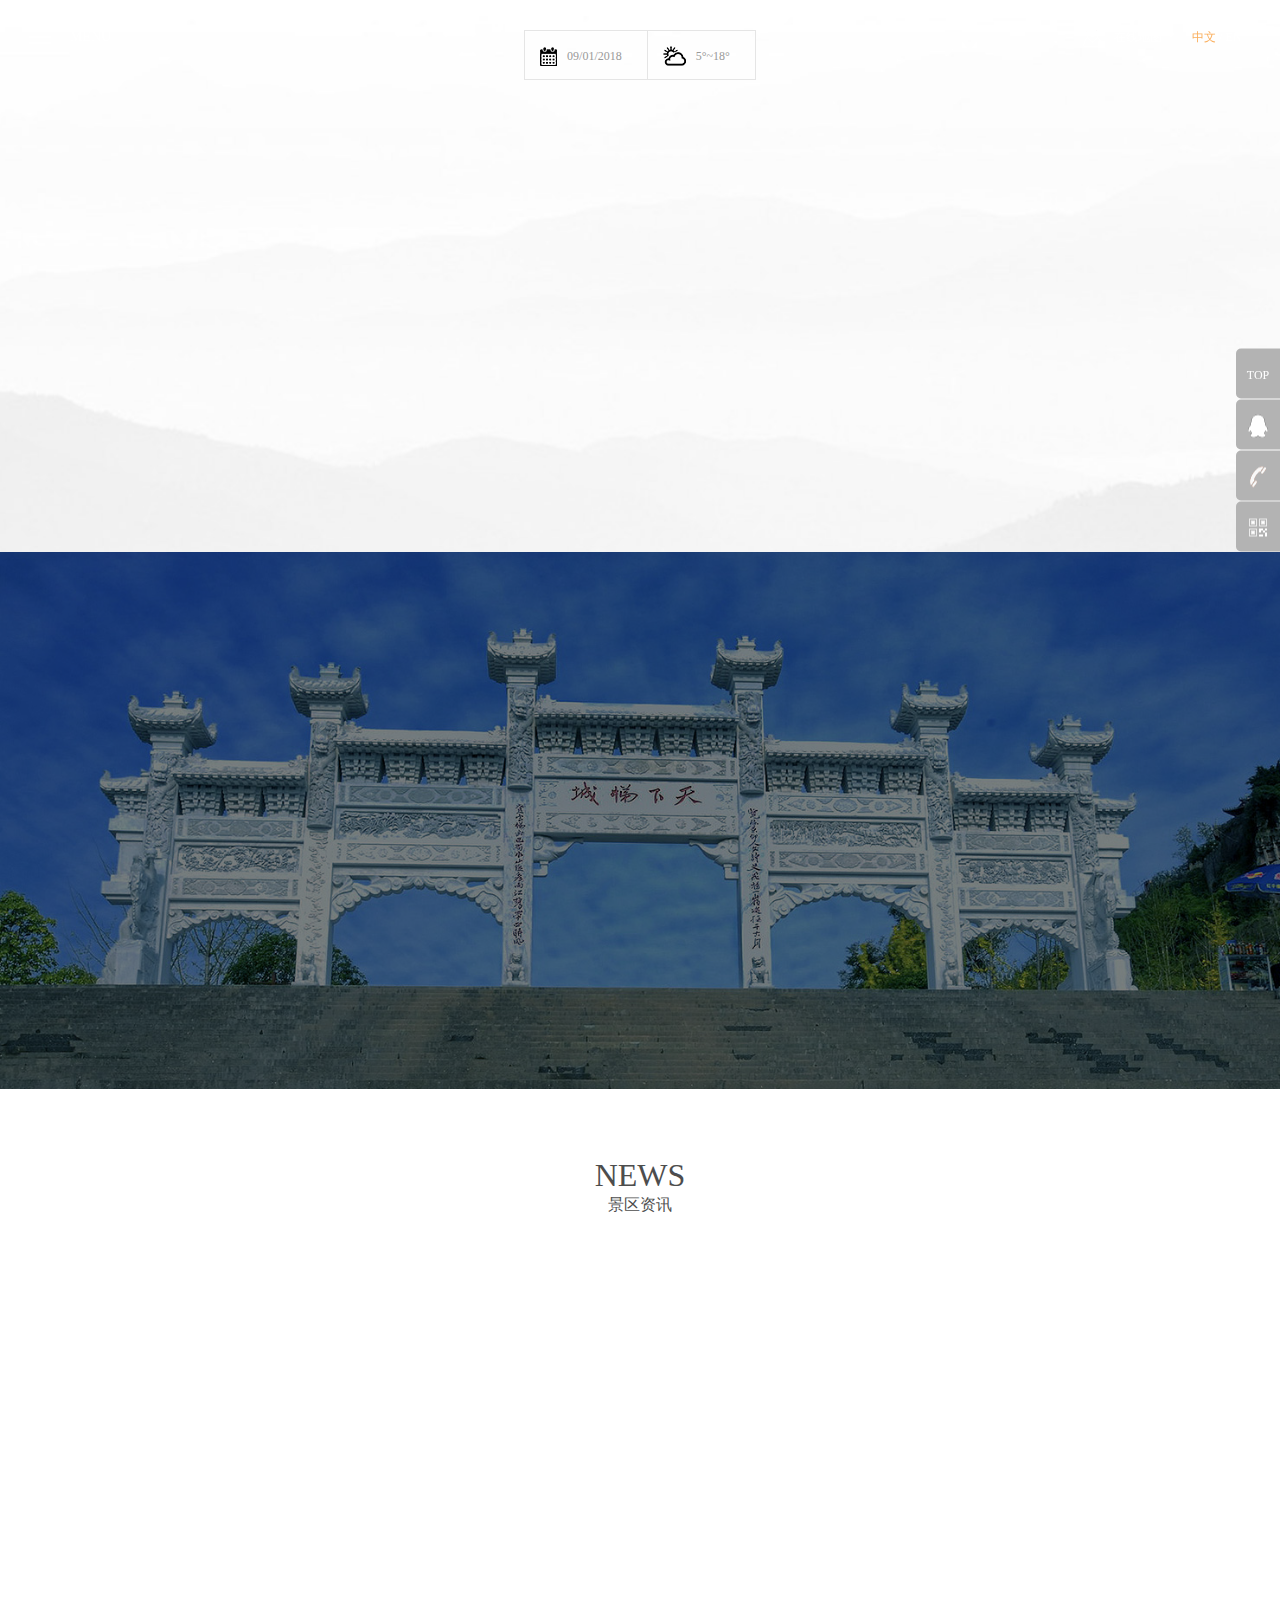
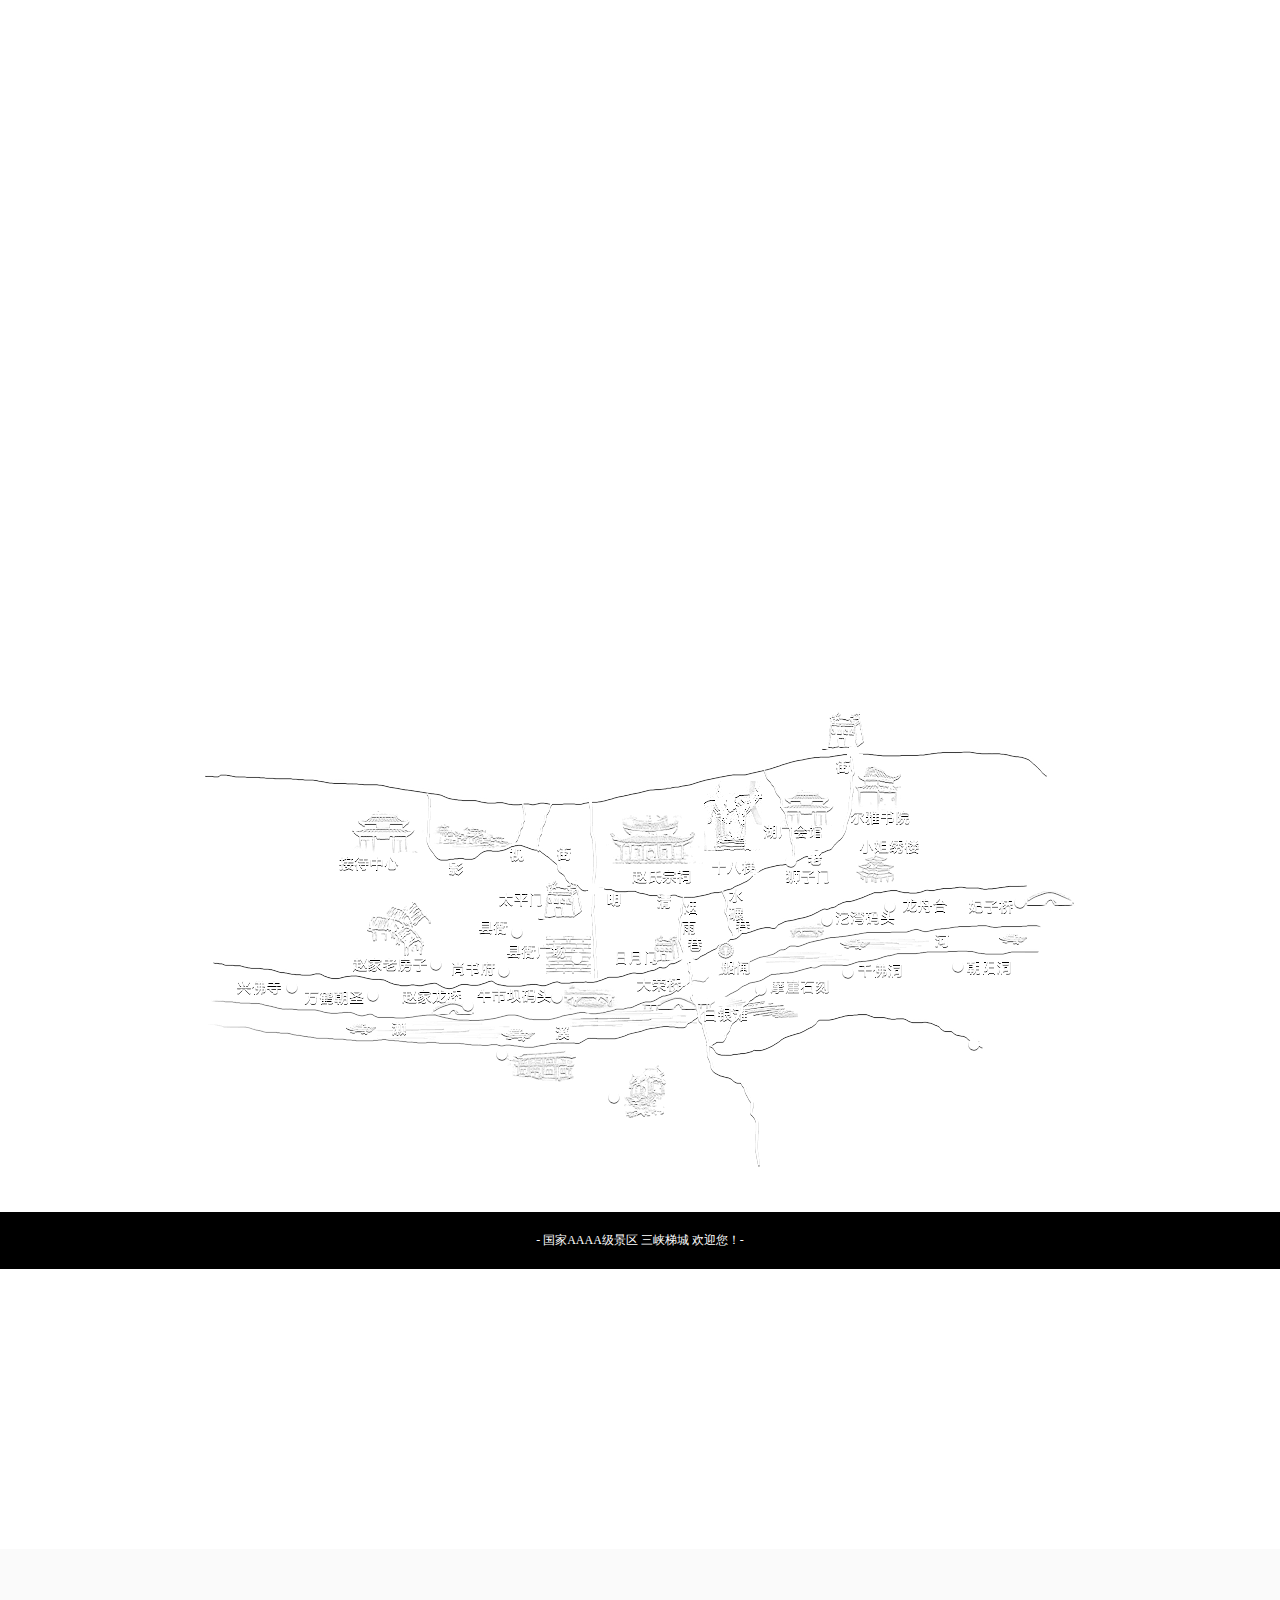
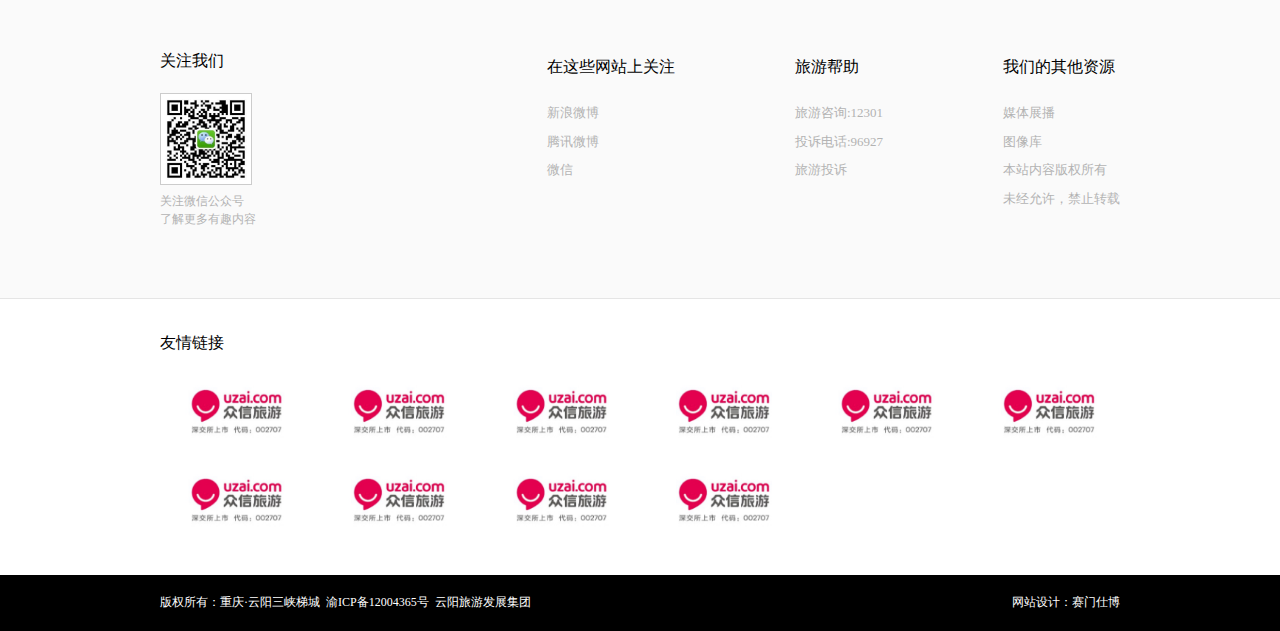
==== commit 457006c3: "三峡梯城完毕" ====
--- a/dest/index.html
+++ b/dest/index.html
@@ -32,17 +32,6 @@
         <a href="#" class="map-link"><i class="aico"></i><p>在线地图</p></a>
         <div class="langs"><a href="#" class="act">中文</a> / <a href="#">EN</a></div>
     </div>
-    <!-- <ul class="nav">
-    	<li><a href="index.html" class="act">首页</a></li>
-        <li><a href="about.html">关于我们</a></li>
-        <li><a href="news.html">新闻动态</a></li>
-        <li><a href="ser.html">服务领域</a></li>
-        <li><a href="party.html">党群建设</a></li>
-        <li><a href="unit.html">院属单位</a></li>
-        <li><a href="cta.html">联系方式</a></li>
-    </ul> -->
-    
-    
 </div>
 <div class="menuBtn">
     <div class="menu-handler">
@@ -52,22 +41,22 @@
     </div>
     <p class="en">menu</p>
 </div>
-<div class="menuBox" style="display: none;">
+<div class="menuBlack"></div>
+<div class="menuBox">
     <dl class="navMobile">
-    	<dd><p><a href="index.html">首页</a></p></dd>
-        <dd><p><a href="about.html">关于我们</a></p>
-        	<div class="mtnav">
-            	<a href="about.html?#ab1">单位概况</a>
-                <a href="about.html?#ab2">资质证书</a>
-                <a href="about.html?#ab3">组织架构</a>
-                <a href="about.html?#ab4">大事记</a>
-                <a href="about.html?#ab5">领导致辞</a>
-                <a href="about.html?#ab6">荣誉奖项</a>
-        </div></dd>
+    	<dd><p><a href="index.html" class="act">首页<i class="aico"></i><i class="ico"></i></a></p></dd>
+        <dd><p><a href="about.html">三峡梯城<i class="aico"></i><i class="ico"></i></a></p></dd>
+        <dd><p><a href="spe.html">经典景点<i class="aico"></i><i class="ico"></i></a></p></dd>
+        <dd><p><a href="news.html">活动资讯<i class="aico"></i><i class="ico"></i></a></p></dd>
+        <dd><p><a href="ser.html">游客服务<i class="aico"></i><i class="ico"></i></a></p></dd>
+        <dd><p><a href="sce.html">梯城盛景<i class="aico"></i><i class="ico"></i></a></p></dd>
     </dl>
+    <div class="scan-ma tac">
+        <div class="pic"><img src="img/20157101531488433.jpg" alt=""></div>
+        <p>关注微信公众号<i>了解更多有趣内容</i></p>
+    </div>
     <br/><br/>
 </div>
-<div class="mtop"></div>
 <div class="banner scroll-animation">
     <div class="pic2"><img class="am-osimg" src="img/banner.jpg" alt=""></div>
     <div class="txts">
@@ -85,28 +74,254 @@
         <span class="line"></span>
     </div>
 </div>
-<div class="container"></div>
-<div class="footer"></div>
-<div class="vwrap">
-    <div class="videobtg"></div>
-    <div class="videobox">
-        <div id="videobox"></div>
-        <div class="close"><i></i></div>
-    </div>
-</div>
+<div class="container">
+    <div class="ix1 rel">
+        <div class="move-bg" style="background-image: url(img/ix_bg1.jpg);"></div>
+        <div class="pw rel">
+            <div class="cur-time-weather fib">
+                <p class="ib time"><i class="bico"></i><i>09/01/2018</i></p>
+                <p class="ib weather"><i class="bico"></i><i>5°~18°</i></p>
+            </div>
+            <div class="ia-tx tac scroll-animation">
+                <p class="ti ti1 transY trans">龙脊连江山水城 · 登云千梯幸福魂</p>
+                <p class="ti ti2 transY trans dly-1">三峡梯城- 国家AAAA级景区</p>
+                <div class="txx tx1 transY trans dly-2">
+                    <p>三峡梯城，是由磐石城、三峡文物园、龙脊岭公园、登云梯等特色旅游资源与云阳新县城自然融合而成的国家AAAA级景区。“龙脊连江山水城，登云千梯幸福魂”，它处于全国文明县城、国家卫生县城、国家园林县城、中国优秀旅游城区、中国最具幸福感城市</p>
+                </div>
+                <div class="txx tx2 transY trans dly-2">...</div>
+                <div class="ix-link ix-link-1 fib transY trans dly-3">
+                    <a href="about.html" class="ib">了解详情</a>
+                </div>
+            </div>
+        </div>
+    </div>
+    <!-- ix1 -->
+    <div class="ix2 rel scroll-animation">
+        <div class="ix-sce-tx bl-cover">
+            <div class="ia-tx tac">
+                <p class="en ttu transY trans">Yunyang ladder City Scenic Area</p>
+                <p class="ti wc ti1 transY trans dly-1">国家AAAA(4A)风景名胜区</p>
+                <div class="txx tx1 transY trans dly-2">
+                    <p>长江三峡30个最佳旅游新景观之一</p>
+                </div>
+            </div>
+            <ul class="ix-link ix-link-2 fib">
+                <li class="transX trans"><a href="spe-detail.html" class="ib">登云梯</a></li>
+                <li class="transX trans"><a href="spe-detail.html" class="ib">三峡文物园</a></li>
+                <li class="transX trans"><a href="spe-detail.html" class="ib">磐石城</a></li>
+                <li class="transX trans"><a href="spe-detail.html" class="ib">龙脊岭公园</a></li>
+                <li class="transX trans"><a href="spe-detail.html" class="ib">下岩寺</a></li>
+                <li class="transX trans"><a href="spe-detail.html" class="ib">滨江公园</a></li>
+                <li class="transX trans"><a href="spe-detail.html" class="ib">文化活动中心</a></li>
+            </ul>
+        </div>
+        <div class="u-slick-box">
+            <img src="images/pos_img1.jpg" alt="">
+            <div class="u-slick cg-w ix-sce-list">
+                <div class="item"><a href="#"><div class="pic2"><img src="img/ix_img1.jpg" alt=""></div></a></div>
+                <div class="item"><a href="#"><div class="pic2"><img src="img/ix_img2.jpg" alt=""></div></a></div>
+                <div class="item"><a href="#"><div class="pic2"><img src="img/ix_img3.jpg" alt=""></div></a></div>
+                <div class="item"><a href="#"><div class="pic2"><img src="img/ix_img4.jpg" alt=""></div></a></div>
+                <div class="item"><a href="#"><div class="pic2"><img src="img/ix_img5.jpg" alt=""></div></a></div>
+                <div class="item"><a href="#"><div class="pic2"><img src="img/ix_img6.jpg" alt=""></div></a></div>
+                <div class="item"><a href="#"><div class="pic2"><img src="img/ix_img7.jpg" alt=""></div></a></div>
+            </div>
+        </div>
+    </div>
+    <!-- ix2 -->
+    <div class="ix3">
+        <div class="pw scroll-animation">
+            <div class="ix-title tac">
+                <p class="en ttu">news</p>
+                <p class="ch">景区资讯</p>
+            </div>
+            <div class="ix-news u-slick in-arrow clearfix transY trans">
+                <div class="item"><a href="news-detail.html" class="in-a scapic in-btn-hover">
+                    <div class="picbox"><div class="pic"><img src="img/ix_img8.jpg" alt=""></div><span class="in-btn ico"></span></div>
+                    <div class="txts">
+                        <p class="lb gc">住宿</p>
+                        <p class="nowti">云阳奖励新创建的2A级以上旅游景区</p>
+                        <p class="in-date"><i class="aico"></i>2017-05-06</p>
+                    </div>
+                </a></div>
+                <div class="item"><a href="news-detail.html" class="in-a scapic in-btn-hover">
+                    <div class="picbox"><div class="pic"><img src="img/ix_img9.jpg" alt=""></div><span class="in-btn ico"></span></div>
+                    <div class="txts">
+                        <p class="lb rc">美食</p>
+                        <p class="nowti">云阳奖励新创建的2A级以上旅游景区</p>
+                        <p class="in-date"><i class="aico"></i>2017-05-06</p>
+                    </div>
+                </a></div>
+                <div class="item"><a href="news-detail.html" class="in-a scapic in-btn-hover">
+                    <div class="picbox"><div class="pic"><img src="img/ix_img10.jpg" alt=""></div><span class="in-btn ico"></span></div>
+                    <div class="txts">
+                        <p class="lb bc">媒体</p>
+                        <p class="nowti">云阳奖励新创建的2A级以上旅游景区</p>
+                        <p class="in-date"><i class="aico"></i>2017-05-06</p>
+                    </div>
+                </a></div>
+                <div class="item"><a href="news-detail.html" class="in-a scapic in-btn-hover">
+                    <div class="picbox"><div class="pic"><img src="img/ix_img8.jpg" alt=""></div><span class="in-btn ico"></span></div>
+                    <div class="txts">
+                        <p class="lb gc">住宿</p>
+                        <p class="nowti">云阳奖励新创建的2A级以上旅游景区</p>
+                        <p class="in-date"><i class="aico"></i>2017-05-06</p>
+                    </div>
+                </a></div>
+            </div>
+        </div>
+    </div>
+    <!-- ix3 -->
+    <div class="ix4 clearfix scroll-animation">
+        <div class="ix-sp-item transX trans"><a href="spe.html" class="scapic">
+            <div class="pic"><img src="img/ix_img11.jpg" alt=""></div>
+            <div class="txts bl-cover">
+                <div class="pa">
+                    <p class="is-ti">景区特色</p>
+                    <div class="tx">龙脊连江山水城，登云千梯幸福魂</div>
+                    <div class="more">探索更多 ></div>
+                </div>
+            </div>
+        </a></div>
+        <div class="ix-sp-item transX trans"><a href="news.html" class="scapic">
+            <div class="pic"><img src="img/ix_img12.jpg" alt=""></div>
+            <div class="txts bl-cover">
+                <div class="pa">
+                    <p class="is-ti">景区活动</p>
+                    <div class="tx">长江三峡旅游带的重点生态文化旅游景区和旅游目的地</div>
+                    <div class="more">探索更多 ></div>
+                </div>
+            </div>
+        </a></div>
+    </div>
+    <!-- ix4 -->
+    <div class="ix5 fixbg" style="background-image: url(img/ix_bg2.jpg);">
+        <div class="freeTx tac pw">
+            <img src="img/ix_map.png" alt="">
+        </div>
+        <div class="imap-ti tac">
+            <div class="pw"><p class="ti">- 国家AAAA级景区 三峡梯城 欢迎您！-</p></div>
+        </div>
+    </div>
+    <!-- ix5 -->
+    <div class="ix6 pw">
+        <ul class="ix-hot-list clearfix scroll-animation">
+            <li class="transX trans"><a href="ser1.html" class="ihot-a">
+                <span class="ico" style="background-image: url(img/ix_ico1.png);"></span>
+                <p class="nowti">美食推荐</p>
+            </a></li>
+            <li class="transX trans"><a href="spe.html" class="ihot-a">
+                <span class="ico" style="background-image: url(img/ix_ico2.png);"></span>
+                <p class="nowti">旅游景点</p>
+            </a></li>
+            <li class="transX trans"><a href="ser.html" class="ihot-a">
+                <span class="ico" style="background-image: url(img/ix_ico3.png);"></span>
+                <p class="nowti">常见问题</p>
+            </a></li>
+            <li class="transX trans"><a href="about.html" class="ihot-a">
+                <span class="ico" style="background-image: url(img/ix_ico4.png);"></span>
+                <p class="nowti">景区概况</p>
+            </a></li>
+            <li class="transX trans"><a href="#" class="ihot-a">
+                <span class="ico" style="background-image: url(img/ix_ico5.png);"></span>
+                <p class="nowti">在线票务</p>
+            </a></li>
+            <li class="transX trans"><a href="ser.html" class="ihot-a">
+                <span class="ico" style="background-image: url(img/ix_ico6.png);"></span>
+                <p class="nowti">游客须知</p>
+            </a></li>
+        </ul>
+    </div>
+    <!-- ix6 -->
+</div>
+<div class="footer">
+    <div class="t clearfix">
+        <div class="pw">
+            <div class="scan-ma">
+                <p class="ft-ti">关注我们</p>
+                <div class="pic"><img src="img/20157101531488433.jpg" alt=""></div>
+                <p>关注微信公众号<i>了解更多有趣内容</i></p>
+            </div>
+            <div class="r">
+                <div class="ft-link">
+                    <p class="ft-ti">在这些网站上关注</p>
+                    <a href="#">新浪微博</a>
+                    <a href="#">腾讯微博</a>
+                    <a href="img/20157101531488433.jpg" class="weixin">微信</a>
+                </div>
+                <div class="ft-link">
+                    <p class="ft-ti">旅游帮助</p>
+                    <a href="#">旅游咨询:12301</a>
+                    <a href="#">投诉电话:96927</a>
+                    <a href="#">旅游投诉</a>
+                </div>
+                <div class="ft-link">
+                    <p class="ft-ti">我们的其他资源</p>
+                    <a href="#">媒体展播</a>
+                    <a href="#">图像库</a>
+                    <p>本站内容版权所有<br/>未经允许，禁止转载</p>
+                </div>
+            </div>
+        </div>
+    </div>
+    <div class="c">
+        <div class="pw">
+            <p class="ft-ti">友情链接</p>
+            <ul class="fc-link-list clearfix">
+                <li><a href="#" class="pic"><img src="img/footer_1.jpg" alt=""></a></li>
+                <li><a href="#" class="pic"><img src="img/footer_1.jpg" alt=""></a></li>
+                <li><a href="#" class="pic"><img src="img/footer_1.jpg" alt=""></a></li>
+                <li><a href="#" class="pic"><img src="img/footer_1.jpg" alt=""></a></li>
+                <li><a href="#" class="pic"><img src="img/footer_1.jpg" alt=""></a></li>
+                <li><a href="#" class="pic"><img src="img/footer_1.jpg" alt=""></a></li>
+                <li><a href="#" class="pic"><img src="img/footer_1.jpg" alt=""></a></li>
+                <li><a href="#" class="pic"><img src="img/footer_1.jpg" alt=""></a></li>
+                <li><a href="#" class="pic"><img src="img/footer_1.jpg" alt=""></a></li>
+                <li><a href="#" class="pic"><img src="img/footer_1.jpg" alt=""></a></li>
+            </ul>
+        </div>
+    </div>
+    <div class="b">
+        <div class="pw clearfix">
+            <p class="fb-cop">版权所有：重庆·云阳三峡梯城&nbsp&nbsp渝ICP备12004365号&nbsp&nbsp<a href="#">云阳旅游发展集团</a></p>
+            <div class="r"><a href="#">网站设计：赛门仕博</a></div>
+        </div>
+    </div>
+</div>
+<ul class="fixctas">
+    <li class="fc1"><a href="javascript:void(0);" id="top" class="fib"><i class="ico ib">TOP</i></a></li>
+    <li class="fc2"><a href="#" class="fib"><i class="ico ib"></i></a></li>
+    <li class="fc3"><a href="tel:02355333111" class="fib"><i class="ico ib"></i><span class="txx ib">023-55333111</span></a></li>
+    <li class="fc4"><a href="img/20157101531488433.jpg" class="fib weixin"><i class="ico ib"></i></a></li>
+</ul>
+<section class="landscape-wrap boxhide">
+    <div class="landscape">
+        <div class="tips-arrow"></div>
+        <div class="tips-phone"></div>
+    </div>
+</section>
 <script src="js/plugin.js"></script>
-<script src="js/video/player.mini.js"></script>
 <script src="js/page.js"></script>
 <script>
     function init() {
         $('.banner').css({height: w_height});
         setImgMax($('.banner .pic2'), 1480, 680, w_width, w_height);
+        $('.cg-w .pic2 img').css({width: w_width});
     };
     init();
     $(window).resize(function () {
         init();
     });
     $(function(){
+        // 禁止横屏
+        window.addEventListener('orientationchange', function(event) {
+            if (window.orientation == 180 || window.orientation == 0) {
+                $(".landscape-wrap").addClass("boxhide");
+            }
+            if (window.orientation == 90 || window.orientation == -90) {
+                $(".landscape-wrap").removeClass("boxhide");
+            }
+        });
         var word = [],
             i = 0;
         function showWord(item) {
@@ -125,6 +340,80 @@
             },200);
         };
         showWord($('.banner .ch'));
+        function changeHeader(){
+            var ST = $(window).scrollTop();
+            if( ST > $('.banner .img').offset().top - $mtoph ){
+                $('.header').addClass('sheader');
+            }else{
+                $('.header').removeClass('sheader');
+            }
+        };
+        changeHeader();
+        $(window).scroll(function () {
+            changeHeader();
+        });
+        $('.ix-sce-list').slick({
+            speed: 0,
+            fade: true,
+            arrows: false,
+            dots: false,
+            responsive: [{
+                    breakpoint: 1025,
+                    settings: {
+                        fade: false,
+                        speed: 800,
+                        dots: true
+                    }
+                }
+            ]
+        }).on('beforeChange', function(event, slick, currentSlide, nextSlide){
+            $('.ix-sce-list .item').removeClass('prevSlick').eq(currentSlide).addClass('prevSlick');
+            $('.ix-sce-tx .ix-link a').removeClass('act').eq(nextSlide).addClass('act');
+        });
+        $('.ix-link-2 li').eq(0).find('a').addClass('act');
+        $('.ix-link-2 a').mouseenter(function() {
+            var index = $(this).parent().index();
+            $('.ix-sce-list').slick('slickGoTo',index);
+            $('.ix-link-2 a').removeClass('act');
+            $(this).addClass('act');
+        });
+        $('.ix-news').slick({
+            slidesToShow: 3,
+            slidesToScroll: 3,
+            dots: true,
+            responsive: [{
+                    breakpoint: 862,
+                    settings: {
+                        slidesToShow: 2,
+                        slidesToScroll: 2
+                    }
+                },{
+                    breakpoint: 602,
+                    settings: {
+                        slidesToShow: 1,
+                        slidesToScroll: 1
+                    }
+                }
+            ]
+        });
+        $('.ix-sce-tx .ix-link li').each(function(i, e) {
+            $(this).css({
+                'transition-delay': 400 + 200*i + 'ms',
+                '-webkit-transition-delay': 400 + 200*i + 'ms'
+            });
+        });
+        $('.ix-sp-item').each(function(i, e) {
+            $(this).css({
+                'transition-delay': 200*i + 'ms',
+                '-webkit-transition-delay': 200*i + 'ms'
+            });
+        });
+        $('.ix-hot-list li').each(function(i, e) {
+            $(this).css({
+                'transition-delay': 200*i + 'ms',
+                '-webkit-transition-delay': 200*i + 'ms'
+            });
+        });
     })
 </script>
 </body>
--- a/dest/css/style.css
+++ b/dest/css/style.css
@@ -1,176 +1,54 @@
-blockquote,
-body,
-button,
-dd,
-dl,
-dt,
-fieldset,
-form,
-h1,
-h2,
-h3,
-h4,
-h5,
-h6,
-hr,
-input,
-legend,
-li,
-ol,
-p,
-pre,
-td,
-textarea,
-th,
-ul {
-    margin: 0;
-    padding: 0;
-}
-
+*{ outline: none; }
+blockquote, body, button, dd, dl, dt, fieldset, form, h1, h2, h3, h4, h5, h6, hr, input, legend, li, ol, p, pre, td, textarea, th, ul {margin: 0; padding: 0; }
 body,
 button,
 input,
 select,
 textarea {
-    font: 14px/1.8 arial, tahoma, "times new roman", "Microsoft Yahei", "微软雅黑", "Microsoft JhengHei", "微软正黑体", sans-serif;
+    font: 14px/1.8 "times new roman", arial, tahoma, "Microsoft Yahei", "微软雅黑", "Microsoft JhengHei", "微软正黑体", sans-serif;
     color: #666;
 }
-
-h1,
-h2,
-h3,
-h4,
-h5,
-h6 {
-    font-size: 100%;
-}
-
-b,
-cite,
-code,
-em,
-i,
-small,
-th {
-    font-style: normal;
-}
-
-ol,
-ul {
-    list-style: none;
-}
-
-a {
-    text-decoration: none;
-    -webkit-transition: 300ms;
-    transition: 300ms;
-    cursor: pointer;
-}
-
-fieldset,
-iframe,
-img {
-    border: 0;
-}
-
-button,
-input,
-select,
-textarea {
-    font-size: 100%;
-    border-radius: 0;
-    appearance: none;
-    -moz-appearance: none;
-    -webkit-appearance: none;
-    border: none;
-    background: none;
-    outline: none;
-}
-
-table {
-    border-collapse: collapse;
-    border-spacing: 0;
-}
-
-th {
-    text-align: inherit
-}
-
-button,
-input[type=button],
-input[type=submit] {
-    cursor: pointer
-}
-
+h1, h2, h3, h4, h5, h6 {font-size: 100%; }
+b, cite, code, em, i, small, th {font-style: normal; }
+ol, ul {list-style: none; }
+a {text-decoration: none; -webkit-transition: 300ms; transition: 300ms; cursor: pointer; blr: expression(this.onFocus=this.blur()); }
+fieldset, iframe, img {border: 0; }
+button, input, select, textarea {font-size: 100%; border-radius: 0; appearance: none; -moz-appearance: none; -webkit-appearance: none; border: none; background: none; outline: none; }
+table {border-collapse: collapse; border-spacing: 0; }
+th {text-align: inherit }
+button, input[type=button], input[type=submit] {cursor: pointer }
 button::-moz-focus-inner,
 button::-moz-focus-outer,
 input::-moz-focus-inner,
-input::-moz-focus-outer {
-    border: 0 none;
-    padding: 0;
-    margin: 0
-}
-
-input[type=search] {
-    -webkit-appearance: textfield
-}
-
-input:focus::-webkit-input-placeholder {
-    color: transparent
-}
-
-input::-ms-clear {
-    display: none
-}
-
-textarea {
-    resize: vertical;
-    overflow-y: auto
-}
-
-
-::-moz-selection {
-    background: #d76c00;
-    color: #fff;
-    text-shadow: none;
-}
-
-::selection {
-    background: #d76c00;
-    color: #fff;
-    text-shadow: none;
-}
-
-a:link,
-a:visited {
-    text-decoration: none;
-}
-
-a:active,
-a:hover {
-    text-decoration: none;
-}
-
-.clearfix:before,
-.clearfix:after {
-    display: table;
-    content: "";
-    line-height: 0px;
-}
-
-.clearfix:after {
-    clear: both;
-}
+input::-moz-focus-outer {border: 0 none; padding: 0; margin: 0 }
+input[type=search] {-webkit-appearance: textfield }
+input:focus::-webkit-input-placeholder {color: transparent }
+input::-ms-clear {display: none }
+textarea {resize: vertical; overflow-y: auto }
+::-moz-selection {background: #d76c00; color: #fff; text-shadow: none; }
+::selection {background: #d76c00; color: #fff; text-shadow: none; }
+a:link, a:visited {text-decoration: none; }
+a:active, a:hover {text-decoration: none; }
+.clearfix:before, .clearfix:after {display: table; content: ""; line-height: 0px; }
+.clearfix:after {clear: both; }
+.bl-cover{ position: absolute; z-index: 29; top: 0; bottom: 0; left: 0; right: 0; background: url(../images/black.png); }
+.txx{overflow: hidden; }
+html.open{overflow: hidden; }
 .picbox{ display: block; position: relative; }
 .na{ cursor: default; }
 .container{ min-height: 1000px; }
 .aico{ background: url('../images/aicos.png'); }
 .bico{ background: url('../images/bicos.png'); }
 .pw {
-    width: 1200px;
+    width: 1150px;
     max-width: 90%;
     margin: 0 auto;
-
+}
+.pw2 {
+    width: 960px;
+    max-width: 90%;
+    margin: 0 auto;
+    /* border: 1px ds; */
 }
 .logo{ 
 	display:block; 
@@ -220,8 +98,6 @@
 	overflow: hidden; 
 	line-height: 24px; 
 	}
-.e,
-.c{ line-height: 1; }
 .ti,
 .name,
 .ch{ 
@@ -250,6 +126,10 @@
 	background-size: cover; 
 	background-attachment: fixed; 
 	}
+.fixbg > .pic{
+	opacity: 0;
+	visibility: hidden;
+}
 .psfixbg{
 	position: fixed;
 	top: 0;
@@ -288,6 +168,35 @@
 	border-right: 4px solid transparent; 
 	border-left: 4px solid transparent; 
 	}
+
+/* 禁止横屏 */
+.boxhide{ display: none !important;}
+.landscape-wrap {position:fixed;top:0;left:0;right:0;bottom:0;width:100%;height:100%;background-color:#faae5c;z-index:10000;}
+.landscape {width:60px;height:110px;position:absolute;top:50%;left:50%;-webkit-transform:translate3d(-50%,-50%,0);transform:translate3d(-50%,-50%,0)}
+.landscape .tips-arrow {background:url(../images/i2.png) no-repeat;width:60px;height:31px;margin:0 auto}
+.landscape .tips-phone {background:url(../images/i1.png) no-repeat;width:36px;height:73px;margin:0 auto;-webkit-animation:landscape .6s 0s ease-in-out infinite alternate;-animation:landscape .6s 0s ease-in-out infinite alternate}
+@-webkit-keyframes landscape {
+	0% {
+		-webkit-transform:rotate(0);
+		transform:rotate(0)
+	}
+	100% {
+		-webkit-transform:rotate(90deg);
+		transform:rotate(90deg)
+	}
+}
+@keyframes landscape {
+	0% {
+	-webkit-transform:rotate(0);
+	transform:rotate(0)
+	}
+100% {
+	-webkit-transform:rotate(90deg);
+	transform:rotate(90deg)
+	}
+}
+/* 禁止横屏 */
+
 /*video style*/
 .vwrap { display: none; z-index: 1040; width: 100%; position: fixed; left:0; top:0; }
 .vwrap .videobtg { z-index: 900; position: fixed; width: 100%; height: 100%; left: 0; top: 0; background: #000; opacity: 0.8; filter: alpha(opacity=80); overflow: hidden; }
@@ -304,8 +213,8 @@
 
 /* winxin */
 .popUpblack{ background:url(../images/black.png) repeat; width: 100%; height: 100%; position: fixed; left: 0px; top: 0px; z-index: 1010; display: none;}
-.popUp { width: 220px; height: 242px; border: 5px solid #0093dd; background: #fff; position: fixed; left: 50%; top: 50%; margin: -87px 0 0 -115px; z-index: 1004; }
-.popUp .t { padding: 0 0 0 10px; height: 26px; line-height: 26px; color: #fff; font-weight: bold; border-bottom: 1px solid #0093dd; background: #0093dd; }
+.popUp { width: 220px; height: 242px; border: 5px solid #faae5c; background: #fff; position: fixed; left: 50%; top: 50%; margin: -87px 0 0 -115px; z-index: 1004; }
+.popUp .t { padding: 0 0 0 10px; height: 26px; line-height: 26px; color: #fff; font-weight: bold; border-bottom: 1px solid #faae5c; background: #faae5c; }
 .popUp .t .close { padding: 0 10px 0 0; float: right; cursor: pointer; color: #fff; font-weight: normal; }
 .popUp .img { padding: 20px; }
 .popUp .img img { width: 100%; height: 100%; display: block; }
@@ -318,6 +227,7 @@
 .menu-handler .burger { width: 22px; height: 2px; background: #fff; display: block; position: absolute; z-index: 5; top: 23px; left: 50%; margin: 0px 0px 0px -11px; transform-origin: center; -webkit-transform-origin: center; -moz-transform-origin: center; -o-transform-origin: center; -ms-transform-origin: center; }
 .menu-handler .burger-2 { top: 29px; }
 .menu-handler .burger-3 { top: 35px; }
+.menu-handler.active .burger{ background: #000; }
 .menu-handler.active .burger-1 { top: 29px; -webkit-transform: rotate(225deg); transform: rotate(225deg); }
 .menu-handler.active .burger-2 { -ms-filter: progid:DXImageTransform.Microsoft.Alpha(Opacity=0); filter: alpha(opacity=0); opacity: 0; -moz-opacity: 0; -khtml-opacity: 0; -webkit-opacity: 0; left: -100%; }
 .menu-handler.active .burger-3 { top: 29px; -webkit-transform: rotate(-225deg); transform: rotate(-225deg); } 
@@ -343,9 +253,9 @@
 .slick-vertical .slick-slide { display: block; height: auto; border: 1px solid transparent; }
 .slick-arrow.slick-hidden { display: none; }
 .slick-dots{ font-size:0; text-align:center; }
-.slick-dots li{ width:12px; height:12px; border-radius:100%; margin:0 6px; display: inline-block;*zoom: 1;*display: inline; vertical-align:middle; transition: 300ms; -webkit-transition: 300ms;  }
+.slick-dots li{ width:10px; height:10px; border: 1px solid #c2c2c2; border-radius:100%; margin:0 5px; display: inline-block;*zoom: 1;*display: inline; vertical-align:middle; transition: 300ms; -webkit-transition: 300ms;  }
 .slick-dots li a{ display:block; width:100%; height:100%; }
-/* .slick-dots li.slick-active,.slick-dots li:hover{ background:#fff !important;  } */
+.slick-dots li.slick-active,.slick-dots li:hover{ background:#c2c2c2;  }
 /* slick end */
 
 /* animation */
@@ -411,47 +321,95 @@
     50% { -webkit-transform: scale(1.1, 0.9); transform: scale(1.1, 0.9); }
     75% { -webkit-transform: scale(0.95, 1.05); transform: scale(0.95, 1.05); } 
    } /* 抖一抖的效果 animation: logoShow .5s 1; */
+@-webkit-keyframes scaleUpDown {
+    from { -webkit-transform: scale(1.08); transform: scale(1.08); }
+    to { -webkit-transform: scale(1); transform: scale(1); }
+}
 @keyframes scaleUpDown {
     from { -webkit-transform: scale(1.08); transform: scale(1.08); }
     to { -webkit-transform: scale(1); transform: scale(1); }
 } /* img缩小效果（banner） */
+@-webkit-keyframes fadeInUp { 
+	from { opacity: 0; -webkit-transform: translate3d(0, 60px, 0); transform: translate3d(0, 60px, 0); }
+    to { opacity: 1; -webkit-transform: none; transform: none; }
+}
 @keyframes fadeInUp { 
-	from { opacity: 0; transform: translate3d(0, 60px, 0); }
-    to { opacity: 1; transform: none; }
+	from { opacity: 0; -webkit-transform: translate3d(0, 60px, 0); transform: translate3d(0, 60px, 0); }
+    to { opacity: 1; -webkit-transform: none; transform: none; }
 } /* 下出现效果 */
+@-webkit-keyframes lightSpeedIn { 
+	from { -webkit-transform: translate3d(100%, 0, 0) skewX(-30deg); transform: translate3d(100%, 0, 0) skewX(-30deg); opacity: 0; }
+	60% { -webkit-transform: skewX(20deg); transform: skewX(20deg); opacity: 1; }
+	80% { -webkit-transform: skewX(-5deg); transform: skewX(-5deg); opacity: 1; }
+	to { -webkit-transform: none; transform: none; opacity: 1; }
+}
 @keyframes lightSpeedIn { 
-	from { transform: translate3d(100%, 0, 0) skewX(-30deg); opacity: 0; }
-	60% { transform: skewX(20deg); opacity: 1; }
-	80% { transform: skewX(-5deg); opacity: 1; }
-	to { transform: none; opacity: 1; }
+	from { -webkit-transform: translate3d(100%, 0, 0) skewX(-30deg); transform: translate3d(100%, 0, 0) skewX(-30deg); opacity: 0; }
+	60% { -webkit-transform: skewX(20deg); transform: skewX(20deg); opacity: 1; }
+	80% { -webkit-transform: skewX(-5deg); transform: skewX(-5deg); opacity: 1; }
+	to { -webkit-transform: none; transform: none; opacity: 1; }
+} 
+@-webkit-keyframes fadeInDown { 
+	from { opacity: 0; -webkit-transform: translate3d(0, -60px, 0); transform: translate3d(0, -60px, 0); }
+    to { opacity: 1; -webkit-transform: none; transform: none; }
 } 
 @keyframes fadeInDown { 
-	from { opacity: 0; transform: translate3d(0, -60px, 0); }
-    to { opacity: 1; transform: none; }
+	from { opacity: 0; -webkit-transform: translate3d(0, -60px, 0); transform: translate3d(0, -60px, 0); }
+    to { opacity: 1; -webkit-transform: none; transform: none; }
 } /* 上出现效果 */
+@-webkit-keyframes fadeInRight { 
+	from { opacity: 0; -webkit-transform: translate3d(60px, 0, 0); transform: translate3d(60px, 0, 0); }
+    to { opacity: 1; -webkit-transform: none; transform: none; }
+}
 @keyframes fadeInRight { 
-	from { opacity: 0; transform: translate3d(60px, 0, 0); }
-    to { opacity: 1; transform: none; }
+	from { opacity: 0; -webkit-transform: translate3d(60px, 0, 0); transform: translate3d(60px, 0, 0); }
+    to { opacity: 1; -webkit-transform: none; transform: none; }
 } /* 右出现效果 */
+@-webkit-keyframes fadeInLeft { 
+	from { opacity: 0; -webkit-transform: translate3d(-60px, 0, 0); transform: translate3d(-60px, 0, 0); }
+    to { opacity: 1; -webkit-transform: none; transform: none; }
+}
 @keyframes fadeInLeft { 
-	from { opacity: 0; transform: translate3d(-60px, 0, 0); }
-    to { opacity: 1; transform: none; }
+	from { opacity: 0; -webkit-transform: translate3d(-60px, 0, 0); transform: translate3d(-60px, 0, 0); }
+    to { opacity: 1; -webkit-transform: none; transform: none; }
 } /* 左出现效果 */
+@-webkit-keyframes reveal-v {
+  0% { -webkit-transform: scaleY(0); transform: scaleY(0); }
+  50% { -webkit-transform: scaleY(1); transform: scaleY(1); -webkit-transform-origin: 0% 0% 0px; transform-origin: 0% 0% 0px; }
+  51% { -webkit-transform-origin: 50% 100% 0px; transform-origin: 50% 100% 0px; }
+  100% { -webkit-transform: scaleY(0); transform: scaleY(0); -webkit-transform-origin: 50% 100% 0px; transform-origin: 50% 100% 0px; } 
+}
 @keyframes reveal-v {
-  0% { transform: scaleY(0); }
-  50% { transform: scaleY(1); transform-origin: 0% 0% 0px; }
-  51% { transform-origin: 50% 100% 0px; }
-  100% { transform: scaleY(0); transform-origin: 50% 100% 0px; } 
+  0% { -webkit-transform: scaleY(0); transform: scaleY(0); }
+  50% { -webkit-transform: scaleY(1); transform: scaleY(1); -webkit-transform-origin: 0% 0% 0px; transform-origin: 0% 0% 0px; }
+  51% { -webkit-transform-origin: 50% 100% 0px; transform-origin: 50% 100% 0px; }
+  100% { -webkit-transform: scaleY(0); transform: scaleY(0); -webkit-transform-origin: 50% 100% 0px; transform-origin: 50% 100% 0px; } 
 } /* 垂直出现遮盖层 */
+@-webkit-keyframes reveal-l {
+  0% { -webkit-transform: scaleX(0); transform: scaleX(0); }
+  50% { -webkit-transform: scaleX(1); transform: scaleX(1); -webkit-transform-origin: 0% 0% 0px; transform-origin: 0% 0% 0px; }
+  51% { -webkit-transform-origin: 100% 50% 0px; transform-origin: 100% 50% 0px; }
+  100% { -webkit-transform: scaleX(0); transform: scaleX(0); -webkit-transform-origin: 100% 50% 0px; transform-origin: 100% 50% 0px; } 
+}
 @keyframes reveal-l {
-  0% { transform: scaleX(0); }
-  50% { transform: scaleX(1); transform-origin: 0% 0% 0px; }
-  51% { transform-origin: 100% 50% 0px; }
-  100% { transform: scaleX(0); transform-origin: 100% 50% 0px; } 
+  0% { -webkit-transform: scaleX(0); transform: scaleX(0); }
+  50% { -webkit-transform: scaleX(1); transform: scaleX(1); -webkit-transform-origin: 0% 0% 0px; transform-origin: 0% 0% 0px; }
+  51% { -webkit-transform-origin: 100% 50% 0px; transform-origin: 100% 50% 0px; }
+  100% { -webkit-transform: scaleX(0); transform: scaleX(0); -webkit-transform-origin: 100% 50% 0px; transform-origin: 100% 50% 0px; } 
 } /* 水平出现遮盖层 */
+@-webkit-keyframes hide-lr{
+	0%{ opacity: 1; -webkit-transform: translateX(0); transform: translateX(0); }
+	100%{ opacity: 0; -webkit-transform: translateX(30px); transform: translateX(30px); }
+}
 @keyframes hide-lr{
-	0%{ opacity: 1; transform: translateX(0); }
-	100%{ opacity: 0; transform: translateX(30px); }
+	0%{ opacity: 1; -webkit-transform: translateX(0); transform: translateX(0); }
+	100%{ opacity: 0; -webkit-transform: translateX(30px); transform: translateX(30px); }
+}
+@-webkit-keyframes hide-x{
+	0% {opacity: 0; } 
+	50% {opacity: 0; }
+	51% {opacity: 1; }
+	100% {opacity: 1; }
 }
 @keyframes hide-x{
 	0% {opacity: 0; } 
@@ -459,88 +417,665 @@
 	51% {opacity: 1; }
 	100% {opacity: 1; }
 }
+@-webkit-keyframes scrolldown{
+	from{opacity:0; -webkit-transform:none; transform:none; }
+	20%,80%{opacity:1; }
+	to{opacity:0; -webkit-transform:translate(0,13px) scale(1,.7); transform:translate(0,13px) scale(1,.7); }
+}
 @keyframes scrolldown{
-	from{opacity:0; transform:none; }
+	from{opacity:0; -webkit-transform:none; transform:none; }
 	20%,80%{opacity:1; }
-	to{opacity:0; transform:translate(0,13px) scale(1,.7); }
-}
+	to{opacity:0; -webkit-transform:translate(0,13px) scale(1,.7); transform:translate(0,13px) scale(1,.7); }
+}
+@-webkit-keyframes increaseHeight {
+	from {width: 100%; }
+	to {width: 0; } 
+}
+@keyframes increaseHeight {
+	from {width: 100%; }
+	to {width: 0; } 
+} /* banner切换效果 animation: increaseHeight 1.5s forwards; 需要JS设置pic2图片高度 */
+.cg-w .item.slick-current{z-index: 3 !important; }
+.cg-w .item.prevSlick{z-index: 4 !important; }
+.cg-w .item{opacity: 1 !important; z-index: 2 !important; }
+.cg-w .item.prevSlick .pic2{ animation: increaseHeight 1.5s forwards; -webkit-animation: increaseHeight 1.5s forwards; }
+.cg-s .slick-current .pic2 img{ -webkit-animation: scaleUpDown 5s forwards cubic-bezier(0.25, 0.46, 0.45, 0.94); animation: scaleUpDown 5s forwards cubic-bezier(0.25, 0.46, 0.45, 0.94); }
 
 /* animation end */
 @media screen and (min-width:1153px){
 .scapic:hover img{ transform:scale(1.1); -webkit-transform:scale(1.1); }
-.transY{ transform: translateY(60px); opacity: 0; visibility: hidden; }
-.transYF{ transform: translateY(-60px); opacity: 0; visibility: hidden; }
-.transX{ transform: translateX(60px); opacity: 0; visibility: hidden; }
-.transXF{ transform: translateX(-60px); opacity: 0; visibility: hidden; }
+.transY{ -webkit-transform: translateY(60px); transform: translateY(60px); opacity: 0; visibility: hidden; }
+.transYF{ -webkit-transform: translateY(-60px); transform: translateY(-60px); opacity: 0; visibility: hidden; }
+.transX{ -webkit-transform: translateX(60px); transform: translateX(60px); opacity: 0; visibility: hidden; }
+.transXF{ -webkit-transform: translateX(-60px); transform: translateX(-60px); opacity: 0; visibility: hidden; }
 .active .transY,
 .active .transYF,
 .active .transX,
-.active .transXF{ transform: translate(0); opacity: 1; visibility: visible; }
-.trans{ transition: 700ms ease-out; }
-.dly-1{ transition-delay: 100ms; }
-.dly-2{ transition-delay: 200ms; }
-.dly-3{ transition-delay: 300ms; }
-.dly-4{ transition-delay: 400ms; }
-.dly-5{ transition-delay: 500ms; }
-.dly-6{ transition-delay: 600ms; }
-.dly-7{ transition-delay: 700ms; }
-.dly-8{ transition-delay: 800ms; }
-.active .am-lsi { animation: lightSpeedIn 1000ms both; }
-.active .am-fiu { animation: fadeInUp 800ms both; }
-.active .am-fid { animation: fadeInDown 800ms both; }
-.active .am-fir { animation: fadeInRight 800ms both; }
-.active .am-fil { animation: fadeInLeft 800ms both; }
-.active .am-osimg{ animation: scaleUpDown 5s forwards cubic-bezier(0.250, 0.460, 0.450, 0.940); }
+.active .transXF{ -webkit-transform: translate(0); transform: translate(0); opacity: 1; visibility: visible; }
+.trans{ -webkit-transition: 700ms ease-out; transition: 700ms ease-out; }
+.dly-1{ -webkit-transition-delay: 100ms; transition-delay: 100ms; }
+.dly-2{ -webkit-transition-delay: 200ms; transition-delay: 200ms; }
+.dly-3{ -webkit-transition-delay: 300ms; transition-delay: 300ms; }
+.dly-4{ -webkit-transition-delay: 400ms; transition-delay: 400ms; }
+.dly-5{ -webkit-transition-delay: 500ms; transition-delay: 500ms; }
+.dly-6{ -webkit-transition-delay: 600ms; transition-delay: 600ms; }
+.dly-7{ -webkit-transition-delay: 700ms; transition-delay: 700ms; }
+.dly-8{ -webkit-transition-delay: 800ms; transition-delay: 800ms; }
+.active .am-lsi { -webkit-animation: lightSpeedIn 1000ms both; animation: lightSpeedIn 1000ms both; }
+.active .am-fiu { -webkit-animation: fadeInUp 800ms both; animation: fadeInUp 800ms both; }
+.active .am-fid { -webkit-animation: fadeInDown 800ms both; animation: fadeInDown 800ms both; }
+.active .am-fir { -webkit-animation: fadeInRight 800ms both; animation: fadeInRight 800ms both; }
+.active .am-fil { -webkit-animation: fadeInLeft 800ms both; animation: fadeInLeft 800ms both; }
+.active .am-osimg{ -webkit-animation: scaleUpDown 5s forwards cubic-bezier(0.250, 0.460, 0.450, 0.940); animation: scaleUpDown 5s forwards cubic-bezier(0.250, 0.460, 0.450, 0.940); }
 .active .am-rvv{ position: relative; /* display: inline-block; vertical-align: bottom; */ /* 文字加上 */ }
-.active .am-rvv:before{ content: ""; position: absolute; top: 0; bottom: 0; left: 0; right: 0; background: #000; transform: scaleY(0); transform-origin: 0% 0% 0px; animation: reveal-v 2s 200ms cubic-bezier(0, 0, 0.2, 1) both; }
+.active .am-rvv:before{ content: ""; position: absolute; top: 0; bottom: 0; left: 0; right: 0; background: #000; -webkit-transform: scaleY(0); transform: scaleY(0); -webkit-transform-origin: 0% 0% 0px; transform-origin: 0% 0% 0px; -webkit-animation: reveal-v 2s 200ms cubic-bezier(0, 0, 0.2, 1) both; animation: reveal-v 2s 200ms cubic-bezier(0, 0, 0.2, 1) both; }
 .active .am-rvl{ position: relative; /* display: inline-block; vertical-align: bottom; */ /* 文字加上 */ }
-.active .am-rvl:before{ content: ""; position: absolute; top: 0; bottom: 0; left: 0; right: 0; background: #000; transform: scaleX(0); transform-origin: 0% 0% 0px; animation: reveal-l 2s 200ms cubic-bezier(0, 0, 0.2, 1) both; }
-.active .am-delay-1 { animation-delay: 100ms; }
-.active .am-delay-2 { animation-delay: 200ms; }
-.active .am-delay-3 { animation-delay: 300ms; }
-.active .am-delay-4 { animation-delay: 400ms; }
-.active .am-delay-5 { animation-delay: 500ms; }
-.active .am-delay-6 { animation-delay: 600ms; }
-.active .am-delay-7 { animation-delay: 700ms; }
-.active .am-delay-8 { animation-delay: 800ms; }
-.active .am-delay-9 { animation-delay: 900ms; }
-.active .am-delay-10 { animation-delay: 1000ms; }
-.active .am-delay-11 { animation-delay: 1100ms; }
-.active .am-delay-12 { animation-delay: 1200ms; }
+.active .am-rvl:before{ content: ""; position: absolute; top: 0; bottom: 0; left: 0; right: 0; background: #000; -webkit-transform: scaleX(0); transform: scaleX(0); -webkit-transform-origin: 0% 0% 0px; transform-origin: 0% 0% 0px; -webkit-animation: reveal-l 2s 200ms cubic-bezier(0, 0, 0.2, 1) both; animation: reveal-l 2s 200ms cubic-bezier(0, 0, 0.2, 1) both; }
+.active .am-delay-1 { -webkit-animation-delay: 100ms; animation-delay: 100ms; }
+.active .am-delay-2 { -webkit-animation-delay: 200ms; animation-delay: 200ms; }
+.active .am-delay-3 { -webkit-animation-delay: 300ms; animation-delay: 300ms; }
+.active .am-delay-4 { -webkit-animation-delay: 400ms; animation-delay: 400ms; }
+.active .am-delay-5 { -webkit-animation-delay: 500ms; animation-delay: 500ms; }
+.active .am-delay-6 { -webkit-animation-delay: 600ms; animation-delay: 600ms; }
+.active .am-delay-7 { -webkit-animation-delay: 700ms; animation-delay: 700ms; }
+.active .am-delay-8 { -webkit-animation-delay: 800ms; animation-delay: 800ms; }
+.active .am-delay-9 { -webkit-animation-delay: 900ms; animation-delay: 900ms; }
+.active .am-delay-10 { -webkit-animation-delay: 1000ms; animation-delay: 1000ms; }
+.active .am-delay-11 { -webkit-animation-delay: 1100ms; animation-delay: 1100ms; }
+.active .am-delay-12 { -webkit-animation-delay: 1200ms; animation-delay: 1200ms; }
 
 
 
 } /* 1153 */
+
+/* viewer */
+.viewer-container,
+.viewer-navbar {
+    background-color: #000;
+    overflow: hidden
+}
+
+.viewer-canvas,
+.viewer-container,
+.viewer-footer,
+.viewer-player {
+    right: 0;
+    bottom: 0;
+    left: 0
+}
+
+.viewer-button,
+.viewer-canvas,
+.viewer-container,
+.viewer-footer,
+.viewer-list,
+.viewer-navbar,
+.viewer-open,
+.viewer-title,
+.viewer-toolbar,
+.viewer-toolbar>li {
+    overflow: hidden
+}
+
+.viewer-close:before,
+.viewer-flip-horizontal:before,
+.viewer-flip-vertical:before,
+.viewer-fullscreen-exit:before,
+.viewer-fullscreen:before,
+.viewer-next:before,
+.viewer-one-to-one:before,
+.viewer-play:before,
+.viewer-prev:before,
+.viewer-reset:before,
+.viewer-rotate-left:before,
+.viewer-rotate-right:before,
+.viewer-zoom-in:before,
+.viewer-zoom-out:before {
+    font-size: 0;
+    line-height: 0;
+    display: block;
+    width: 20px;
+    height: 20px;
+    color: transparent;
+    background-image: url([data-uri]);
+    background-repeat: no-repeat
+}
+
+.viewer-zoom-in:before {
+    content: 'Zoom In';
+    background-position: 0 0
+}
+
+.viewer-zoom-out:before {
+    content: 'Zoom Out';
+    background-position: -20px 0
+}
+
+.viewer-one-to-one:before {
+    content: 'One to One';
+    background-position: -40px 0
+}
+
+.viewer-reset:before {
+    content: 'Reset';
+    background-position: -60px 0
+}
+
+.viewer-prev:before {
+    content: 'Previous';
+    background-position: -80px 0
+}
+
+.viewer-play:before {
+    content: 'Play';
+    background-position: -100px 0
+}
+
+.viewer-next:before {
+    content: 'Next';
+    background-position: -120px 0
+}
+
+.viewer-rotate-left:before {
+    content: 'Rotate Left';
+    background-position: -140px 0
+}
+
+.viewer-rotate-right:before {
+    content: 'Rotate Right';
+    background-position: -160px 0
+}
+
+.viewer-flip-horizontal:before {
+    content: 'Flip Horizontal';
+    background-position: -180px 0
+}
+
+.viewer-flip-vertical:before {
+    content: 'Flip Vertical';
+    background-position: -200px 0
+}
+
+.viewer-fullscreen:before {
+    content: 'Enter Full Screen';
+    background-position: -220px 0
+}
+
+.viewer-fullscreen-exit:before {
+    content: 'Exit Full Screen';
+    background-position: -240px 0
+}
+
+.viewer-close:before {
+    content: 'Close';
+    background-position: -260px 0
+}
+
+.viewer-container {
+    font-size: 0;
+    line-height: 0;
+    position: absolute;
+    top: 0;
+    -webkit-user-select: none;
+    -moz-user-select: none;
+    -ms-user-select: none;
+    user-select: none;
+    background-color: rgba(0, 0, 0, .7);
+    direction: ltr!important;
+    -ms-touch-action: none;
+    touch-action: none;
+    -webkit-tap-highlight-color: transparent;
+    -webkit-touch-callout: none
+}
+
+.viewer-container ::-moz-selection,
+.viewer-container::-moz-selection {
+    background-color: transparent
+}
+
+.viewer-container ::selection,
+.viewer-container::selection {
+    background-color: transparent
+}
+
+.viewer-container img {
+    display: block;
+    width: 100%;
+    min-width: 0!important;
+    max-width: none!important;
+    height: auto;
+    min-height: 0!important;
+    max-height: none!important
+}
+
+.viewer-player,
+.viewer-tooltip {
+    display: none;
+    position: absolute
+}
+
+.viewer-canvas {
+    position: absolute;
+    top: 0
+}
+
+.viewer-canvas>img {
+    width: auto;
+    max-width: 90%!important;
+    height: auto;
+    margin: 15px auto
+}
+
+.viewer-footer {
+    position: absolute;
+    text-align: center
+}
+
+.viewer-navbar {
+    background-color: rgba(0, 0, 0, .5)
+}
+
+.viewer-list {
+    -webkit-box-sizing: content-box;
+    box-sizing: content-box;
+    height: 50px;
+    margin: 0;
+    padding: 1px 0
+}
+
+.viewer-list>li {
+    font-size: 0;
+    line-height: 0;
+    float: left;
+    overflow: hidden;
+    width: 30px;
+    height: 50px;
+    cursor: pointer;
+    opacity: .5;
+    color: transparent;
+    filter: alpha(opacity=50)
+}
+
+.viewer-list>li+li {
+    margin-left: 1px
+}
+
+.viewer-list>.viewer-active {
+    opacity: 1;
+    filter: alpha(opacity=100)
+}
+
+.viewer-player {
+    top: 0;
+    cursor: none;
+    background-color: #000
+}
+
+.viewer-player>img {
+    position: absolute;
+    top: 0;
+    left: 0
+}
+
+.viewer-toolbar {
+    width: 280px;
+    margin: 0 auto 5px;
+    padding: 3px 0
+}
+
+.viewer-toolbar>li {
+    float: left;
+    width: 24px;
+    height: 24px;
+    cursor: pointer;
+    border-radius: 50%;
+    background-color: #000;
+    background-color: rgba(0, 0, 0, .5)
+}
+
+.viewer-toolbar>li:hover {
+    background-color: #000;
+    background-color: rgba(0, 0, 0, .8)
+}
+
+.viewer-toolbar>li:before {
+    margin: 2px
+}
+
+.viewer-toolbar>li+li {
+    margin-left: 1px
+}
+
+.viewer-toolbar>.viewer-play {
+    width: 30px;
+    height: 30px;
+    margin-top: -3px;
+    margin-bottom: -3px
+}
+
+.viewer-toolbar>.viewer-play:before {
+    margin: 5px
+}
+
+.viewer-tooltip {
+    font-size: 12px;
+    line-height: 20px;
+    top: 50%;
+    left: 50%;
+    width: 50px;
+    height: 20px;
+    margin-top: -10px;
+    margin-left: -25px;
+    text-align: center;
+    color: #fff;
+    border-radius: 10px;
+    background-color: #000;
+    background-color: rgba(0, 0, 0, .8)
+}
+
+.viewer-title {
+    font-size: 12px;
+    line-height: 1;
+    display: inline-block;
+    max-width: 90%;
+    margin: 0 5% 5px;
+    white-space: nowrap;
+    text-overflow: ellipsis;
+    opacity: .8;
+    color: #ccc;
+    filter: alpha(opacity=80)
+}
+
+.viewer-title:hover {
+    opacity: 1;
+    filter: alpha(opacity=100)
+}
+
+.viewer-button {
+    position: absolute;
+    top: -40px;
+    right: -40px;
+    width: 80px;
+    height: 80px;
+    cursor: pointer;
+    border-radius: 50%;
+    background-color: #000;
+    background-color: rgba(0, 0, 0, .5)
+}
+
+.viewer-button:before {
+    position: absolute;
+    bottom: 15px;
+    left: 15px
+}
+
+.viewer-fixed {
+    position: fixed
+}
+
+.viewer-show {
+    display: block
+}
+
+.viewer-hide {
+    display: none
+}
+
+.viewer-invisible {
+    visibility: hidden
+}
+
+.viewer-move {
+    cursor: move;
+    cursor: -webkit-grab;
+    cursor: grab
+}
+
+.viewer-fade {
+    opacity: 0;
+    filter: alpha(opacity=0)
+}
+
+.viewer-in {
+    opacity: 1;
+    filter: alpha(opacity=100)
+}
+
+.viewer-transition {
+    -webkit-transition: all .3s ease-out;
+    transition: all .3s ease-out
+}
+
+@media (max-width:767px) {
+    .viewer-hide-xs-down {
+        display: none
+    }
+}
+
+@media (max-width:991px) {
+    .viewer-hide-sm-down {
+        display: none
+    }
+}
+
+@media (max-width:1199px) {
+    .viewer-hide-md-down {
+        display: none
+    }
+}
+.u-slick-box { position: relative; overflow: hidden; }
+.u-slick-box > img { display: block; width: 100%; }
+.u-slick-box .u-slick { position: absolute; left: 0; right: 0; top: 0; }
+
+.u-slick { position: relative; overflow: hidden; }
+.u-slick .item { position: relative; overflow: hidden; }
 
 .banner { position: relative; overflow: hidden; }
 .banner .pic2 { position: absolute; top: 0; left: 0; }
 
 .ix-link a { color: #fff; }
-.ix-link .ib { width: 94px; height: 28px; border: 1px solid #fff; line-height: 28px; text-align: center; }
+.ix-link .ib { width: 94px; height: 28px; border: 1px solid #fff; line-height: 28px; text-align: center; font-size: 12px; }
 .ix-link .ib + .ib { margin-left: 15px; }
-
-.mouse-down { position: absolute; left: 50%; bottom: 0; margin-left: -30px; width: 60px; text-align: center; z-index: 39; text-transform: uppercase; }
+.ix-link li { display: inline-block; vertical-align: bottom; margin: 0 8px; }
+
+.ix-link-1 .ib { border-color: #faae5c; background-color: #faae5c; color: #fff; }
+
+.ix-link-3 { text-align: left; }
+.ix-link-3 .ib { border-color: #b3b3b3; background-color: #b3b3b3; color: #fff; }
+
+.ix-link-2 .ib.act { border-color: #fff; background-color: #fff; color: #333; }
+
+.mouse-down { position: absolute; left: 50%; bottom: 0; margin-left: -30px; width: 60px; text-align: center; z-index: 39; text-transform: uppercase; cursor: pointer; }
 .mouse-down .line { margin: 15px auto 0 auto; width: 1px; height: 24px; background: #fff; }
 .mouse-down .mouse { position: relative; margin: 0 auto 25px auto; width: 14px; height: 28px; border: 1px solid #fff; border-radius: 6px; }
-.mouse-down .mouse:before { content: ""; position: absolute; left: 50%; top: 5px; margin-left: -1px; width: 2px; height: 5px; background: #fff; animation: scrolldown 2s infinite linear; }
+.mouse-down .mouse:before { content: ""; position: absolute; left: 50%; top: 5px; margin-left: -1px; width: 2px; height: 5px; background: #fff; -webkit-animation: scrolldown 2s infinite linear; animation: scrolldown 2s infinite linear; }
 
 .header { position: fixed; top: 0; left: 0; right: 0; z-index: 1005; height: 74px; line-height: 24px; }
 
-.menuBtn { position: fixed; top: 7px; left: 10px; z-index: 1009; text-transform: uppercase; overflow: hidden; color: #fff; }
+.mtop { height: 74px; }
+
+.menuBtn { position: fixed; top: 7px; left: 10px; z-index: 1011; text-transform: uppercase; overflow: hidden; color: #fff; }
 .menuBtn .menu-handler { display: block; float: left; position: relative; }
 .menuBtn .en { float: left; margin-top: 20px; white-space: nowrap; line-height: 20px; }
+.menuBtn.act { color: #666; }
 
 .map-link { overflow: hidden; }
-.map-link .aico { float: left; width: 24px; height: 24px; background-position: 0px 0px; transition: 300ms; }
+.map-link .aico { float: left; width: 24px; height: 24px; background-position: 0px 0px; -webkit-transition: 300ms; transition: 300ms; }
 .map-link p { margin-left: 10px; float: left; white-space: nowrap; }
 .map-link:hover { color: #faae5c; }
 .map-link:hover .aico { background-position: 0 -24px; }
 
-.header { color: #fff; font-size: 12px; transition: 400ms; }
+.menuBox { position: fixed; left: -340px; top: 0; bottom: 0; z-index: 1010; width: 340px; overflow: hidden; background: #fff; }
+.menuBox .scan-ma { position: absolute; left: 0; right: 0; bottom: 10px; }
+
+.navMobile { margin-top: 73px; border-top: 1px solid #ccc; }
+.navMobile a { display: block; position: relative; color: #000; line-height: 1.4; }
+.navMobile p a { font-size: 18px; padding: 15px 50px 15px 25px; border-bottom: 1px solid #ccc; }
+.navMobile p a.act { background: #faae5c; color: #fff; }
+.navMobile p a.act .aico { opacity: 0; visibility: hidden; -webkit-transform: translateX(15px); transform: translateX(15px); -webkit-transition: 200ms; transition: 200ms; }
+.navMobile p a.act .ico { opacity: 1; visibility: visible; -webkit-transform: none; transform: none; -webkit-transition: 200ms 200ms; transition: 200ms 200ms; }
+.navMobile .ico, .navMobile .aico { display: block; position: absolute; right: 25px; top: 50%; margin-top: -7px; width: 21px; height: 14px; }
+.navMobile .aico { background-position: 0px -48px; }
+.navMobile .ico { background-image: url(../images/aw_2.png); opacity: 0; visibility: hidden; -webkit-transform: translateX(-15px); transform: translateX(-15px); }
+
+.menuBlack { display: none; position: fixed; top: 0; left: 0; right: 0; bottom: 0; z-index: 1009; background: url(../images/black.png); }
+
+.scan-ma { font-size: 12px; line-height: 1.5; color: #b3b3b3; }
+.scan-ma .pic { width: 90px; border: 1px solid #ccc; margin-bottom: 7px; }
+.scan-ma.tac .pic { margin: 0 auto; }
+.scan-ma .ft-ti { margin-bottom: 20px; }
+.scan-ma p > i { display: block; }
+
+.fixctas { position: fixed; z-index: 899; bottom: 50%; right: 0; transform: translateY(50%); -webkit-transform: translateY(50%); -ms-transform: translateY(50%); -moz-transform: translateY(50%); bottom: 10% \9; }
+.fixctas li { position: relative; width: 44px; height: 50px; }
+.fixctas li + li { margin-top: 1px; }
+.fixctas a { display: block; position: absolute; top: 0; bottom: 0; right: 0; background: #b3b3b3; border-radius: 5px 0 0 5px; white-space: nowrap; color: #fff; line-height: 50px; text-align: left; width: 44px; overflow: hidden; -webkit-transition: background 300ms; transition: background 300ms; }
+.fixctas .ico { width: 44px; height: 50px; background-image: url(../images/ico_1.png); background-position: center 50px; font-size: 12px; text-align: center; }
+.fixctas .txx { padding-right: 10px; font-size: 18px; font-style: italic; }
+.fixctas .fc2 .ico { background-position: center top; }
+.fixctas .fc3 .ico { background-position: center -50px; }
+.fixctas .fc4 .ico { background-position: center bottom; }
+
+.ft-ti { font-size: 16px; color: #000; }
+
+.ft-link { line-height: 2.2; }
+.ft-link a { display: block; }
+.ft-link .ft-ti { margin-bottom: 15px; }
+
+.cur-time-weather .ib { border: 1px solid #e5e5e5; border-left: none; line-height: 48px; padding: 0 25px 0 15px; }
+.cur-time-weather .ib:first-child { border-left: 1px solid #e5e5e5; }
+.cur-time-weather i { display: inline-block; vertical-align: middle; line-height: 24px; }
+.cur-time-weather .bico { margin-right: 10px; }
+.cur-time-weather .time .bico { background-position: -80px -20px; width: 17px; height: 19px; }
+.cur-time-weather .weather .bico { background-position: -80px 0px; width: 23px; height: 20px; }
+
+.ia-tx .en { font-size: 12px; }
+.ia-tx .ti { color: #4d4d4d; }
+.ia-tx .ti.wc { color: #fff; }
+.ia-tx .ti1 { font-size: 35px; }
+.ia-tx .ti2 { font-size: 16px; }
+.ia-tx .txx { width: 830px; max-width: 100%; margin: 0 auto; line-height: 22px; }
+.ia-tx .tx1 { max-height: 44px; }
+
+.move-bg { position: absolute; top: 0; bottom: 0; left: -10%; width: 120%; background-position: center center; background-repeat: no-repeat; background-size: cover; }
+
+.ix-title { color: #4d4d4d; }
+.ix-title .en { font-size: 32px; margin-bottom: 3px; }
+.ix-title .ch { font-size: 16px; }
+
+.in-date { overflow: hidden; color: #999; line-height: 20px; font-size: 12px; }
+.in-date .aico { float: left; margin: 2px 10px 0 0; background-position: -44px -18px; width: 14px; height: 14px; }
+
+.gc { color: #00e18a; }
+
+.rc { color: #e10000; }
+
+.bc { color: #1b4ebe; }
+
+.in-btn { position: absolute; z-index: 9; left: 50%; top: 50%; margin: -20px 0 0 -20px; width: 39px; height: 39px; background: url(../images/ico_2.png); opacity: 0; visibility: hidden; -webkit-transition: 400ms; transition: 400ms; -webkit-transform: translateY(-20px); transform: translateY(-20px); }
+
+.in-a { display: block; color: #999; font-size: 12px; }
+.in-a .lb { margin-top: 20px; }
+.in-a .nowti { margin-top: 5px; font-size: 15px; }
+.in-a .in-date { margin-top: 50px; }
+.in-a .picbox:after { content: ""; position: absolute; top: 0; left: 0; right: 0; bottom: 0; background: url(../images/black.png); opacity: 0; visibility: hidden; }
+.in-a .txts { border: 1px solid #e5e5e5; padding: 0 20px; height: 150px; overflow: hidden; }
+
+.in-arrow .slick-arrow { position: absolute; top: 50%; margin-top: -20px; z-index: 99; border-radius: 100%; width: 38px; height: 38px; border: 1px solid #e5e5e5; background: url(../images/aw_1.png) no-repeat; -webkit-transition: background-color 300ms, border-color 300ms; transition: background-color 300ms, border-color 300ms; }
+.in-arrow .slick-prev { background-position: left top; -webkit-transform-origin: left center; transform-origin: left center; left: 0; }
+.in-arrow .slick-next { background-position: right bottom; right: 0; -webkit-transform-origin: right center; transform-origin: right center; }
+
+.is-ti { position: relative; font-size: 18px; padding-bottom: 15px; }
+.is-ti:before { content: ""; position: absolute; left: 0; bottom: 0; width: 20px; height: 4px; background: #fff; }
+
+.ix-sp-item { position: relative; float: left; width: 50%; font-size: 12px; }
+.ix-sp-item a { color: #fff; }
+.ix-sp-item .tx { width: 490px; max-width: 100%; height: 72px; margin-top: 8%; font-size: 24px; line-height: 1.5; }
+.ix-sp-item .more { position: absolute; left: 0; right: 0; bottom: 0; padding: 0 60px 25px 60px; }
+.ix-sp-item .pa { padding: 25px 60px 0 60px; }
+.ix-sp-item .txts { background: rgba(0, 0, 0, 0.2); }
+
+.imap-ti { background: #000; font-size: 12px; color: #fff; padding: 20px 0; }
+
+.ihot-a { display: block; border: 1px solid #eee; height: 118px; color: #666; text-align: center; overflow: hidden; }
+.ihot-a .ico { height: 60px; margin-top: 15px; }
+.ihot-a .nowti { margin-top: 5px; padding: 0 10px; }
+
+.pbanner { position: relative; overflow: hidden; }
+
+.pnav { border-bottom: 1px solid #ccc; line-height: 24px; }
+.pnav a { display: block; padding: 10px 25px; color: #666; }
+.pnav a.act { background: #faae5c; color: #fff; }
+
+.ab-base-intro { position: relative; background: #fafafa; border: 1px solid #ccc; padding: 45px 70px 70px 70px; }
+.ab-base-intro a { color: #999; }
+.ab-base-intro .item { float: left; width: 50%; border-bottom: 1px dashed #ccc; padding: 10px 0 2px 0; }
+.ab-base-intro .tx1 { float: left; width: 70px; font-weight: bold; }
+.ab-base-intro .tx2 { color: #999; padding-right: 25px; white-space: nowrap; text-overflow: ellipsis; overflow: hidden; }
+
+.abi { position: absolute; width: 9px; height: 9px; }
+.abi:before, .abi:after { content: ""; position: absolute; background: #ccc; }
+.abi:before { width: 100%; height: 1px; }
+.abi:after { height: 100%; width: 1px; }
+.abi.abi-1 { top: 5px; left: 5px; }
+.abi.abi-1:before { top: 0; }
+.abi.abi-1:after { left: 0; }
+.abi.abi-2 { top: 5px; right: 5px; }
+.abi.abi-2:before { top: 0; }
+.abi.abi-2:after { right: 0; }
+.abi.abi-3 { bottom: 5px; left: 5px; }
+.abi.abi-3:before { bottom: 0; }
+.abi.abi-3:after { left: 0; }
+.abi.abi-4 { bottom: 5px; right: 5px; }
+.abi.abi-4:before { bottom: 0; }
+.abi.abi-4:after { right: 0; }
+
+.ab-img-list { padding-right: 6px; }
+.ab-img-list li { float: left; width: 20%; }
+.ab-img-list .item2 { width: 40%; }
+.ab-img-list .pic:before, .ab-img-list .pic:after { content: ""; position: absolute; bottom: 0; left: 0; background: #fff; z-index: 5; }
+.ab-img-list .pic:before { width: 100%; height: 6px; }
+.ab-img-list .pic:after { width: 6px; height: 100%; }
+
+.ab-img-list2 { padding-right: 20px; }
+.ab-img-list2 .item2, .ab-img-list2 li { width: 33.33%; }
+.ab-img-list2 .pic:before { height: 20px; }
+.ab-img-list2 .pic:after { width: 20px; }
+.ab-img-list2 .item3 { width: 100%; }
+
+.spe-a { display: block; background: #fafafa; color: #666; }
+.spe-a .txts, .spe-a .pic { float: left; width: 50%; }
+.spe-a .pa { padding: 35px 45px 0 45px; }
+.spe-a .nowti { font-size: 26px; color: #4d4d4d; }
+.spe-a .tx { line-height: 30px; height: 90px; margin-top: 20px; }
+.spe-a .ix-link-3 { margin-top: 75px; }
+
+.pager a { width: 42px; height: 40px; border: 1px solid #ccc; margin: 0 5px; line-height: 40px; color: #666; }
+.pager a.act { background: #faae5c; border-color: #faae5c; color: #fff; }
+.pager a:not(.arrow) { font-size: 16px; }
+.pager .arrow { width: 70px; }
+
+.sd-ti { color: #333; font-size: 30px; }
+
+.sd-box { background: #fff; border: 1px solid #ccc; min-height: 600px; padding: 40px 95px 140px 95px; -webkit-box-shadow: 0 0 5px rgba(0, 0, 0, 0.2); box-shadow: 0 0 5px rgba(0, 0, 0, 0.2); }
+
+.hotel-a { display: block; color: #666; }
+.hotel-a a { color: #666; }
+.hotel-a .name { height: 20px; font-size: 16px; color: #333; line-height: 20px; border-bottom: 1px solid #ccc; padding-bottom: 15px; margin-bottom: 25px; }
+.hotel-a .txts { padding-top: 30px; }
+
+.ho-ctas a { display: block; overflow: hidden; }
+.ho-ctas a + a { margin-top: 10px; }
+.ho-ctas .ico { float: left; width: 28px; height: 28px; margin-right: 10px; background-color: #b3b3b3; background-image: url(../images/ico_3.png); -webkit-transition: 300ms; transition: 300ms; }
+.ho-ctas .ho-1 .ico { background-position: center top; }
+.ho-ctas .ho-2 .ico { background-position: center bottom; }
+.ho-ctas .nowti { line-height: 28px; }
+
+.header { color: #fff; font-size: 12px; -webkit-transition: 400ms; transition: 400ms; }
 .header.sheader { background: #272d35; }
-.header.sheader .logo { opacity: 1; visibility: visible; transform: none; }
+.header.sheader .logo { opacity: 1; visibility: visible; -webkit-transform: none; transform: none; }
 .header a { color: #fff; }
-.header .logo { margin-top: 15px; text-align: center; line-height: 0; opacity: 0; visibility: hidden; transform: translateY(-20px); transition: 400ms; }
+.header .logo { margin-top: 15px; text-align: center; line-height: 0; opacity: 0; visibility: hidden; -webkit-transform: translateY(-20px); transform: translateY(-20px); -webkit-transition: 400ms; transition: 400ms; }
 .header .logo img { vertical-align: bottom; max-width: 100%; }
 .header .logo p + p { margin-top: 7px; }
 .header .hr { position: absolute; right: 3%; top: 25px; overflow: hidden; }
@@ -554,5 +1089,115 @@
 .banner .txts .img { vertical-align: bottom; max-width: 100%; margin-bottom: 40px; }
 .banner .txts .en { text-transform: uppercase; margin-bottom: 5px; }
 .banner .txts .ch { position: relative; display: inline-block; vertical-align: bottom; max-width: 100%; font-size: 50px; line-height: 1; letter-spacing: 4px; }
-.banner .txts .ch:after { content: ""; position: absolute; right: -15px; bottom: 0; width: 12px; height: 2px; background: #fff; animation: hide-x 1.2s infinite; }
+.banner .txts .ch:after { content: ""; position: absolute; right: -15px; bottom: 0; width: 12px; height: 2px; background: #fff; -webkit-animation: hide-x 1.2s infinite; animation: hide-x 1.2s infinite; }
 .banner .txts .ix-link { margin-top: 55px; }
+
+.footer .t { background: #fafafa; color: #b3b3b3; font-size: 13px; padding: 100px 0 70px 0; }
+.footer .t a { color: #b3b3b3; }
+.footer .scan-ma { float: left; }
+.footer .ft-link { float: left; }
+.footer .ft-link + .ft-link { margin-left: 150px; }
+.footer .c { border-top: 1px solid #e5e5e5; background: #fff; padding: 30px 0 40px 0; }
+.footer .b { background: #000; padding: 17px 0; color: #fff; font-size: 12px; }
+.footer .b a { color: #fff; }
+.footer .fb-cop { float: left; }
+
+.fc-link-list { margin-left: -15px; }
+.fc-link-list li { float: left; width: 16.66%; margin-top: 15px; }
+.fc-link-list a { display: block; margin-left: 15px; }
+
+.ix1 { padding: 30px 0 85px 0; font-size: 12px; color: #999; overflow: hidden; }
+.ix1 .tx1 { margin-top: 65px; }
+.ix1 .ix-link-1 { margin-top: 80px; }
+.ix1 .ia-tx { margin-top: 75px; }
+
+.ix2 { color: #fff; }
+.ix2 .en { margin-bottom: 5px; }
+.ix2 .tx1 { margin-top: 40px; }
+.ix2 .ix-link { margin-top: 80px; }
+.ix2 .ia-tx { padding-top: 12%; }
+
+.ix-news .item { float: left; width: 33.33%; }
+.ix-news .in-a { margin: 15px; }
+.ix-news .slick-dots { margin-top: 42px; }
+.ix-news .slick-arrow { margin-top: -47px; }
+
+.ix3 { padding: 70px 0 100px 0; }
+.ix3 .ix-news { padding-left: 65px; padding-right: 65px; margin-top: 30px; }
+
+.ix5 { padding-top: 70px; }
+.ix5 .imap-ti { margin-top: 45px; }
+
+.ix-hot-list { margin-left: -35px; }
+.ix-hot-list li { float: left; width: 16.66%; }
+.ix-hot-list a { margin-left: 35px; }
+
+.ix6 { padding: 75px 0 85px 0; }
+
+.ab1 { padding-top: 100px; }
+.ab1 .ti1 { margin-bottom: 30px; }
+.ab1 .ab-base-intro { margin-top: 80px; }
+.ab1 .fixbg { margin-top: 110px; }
+.ab1 .ab-img-list { margin: 70px 0; }
+
+#ab2 { padding-bottom: 9%; }
+
+.spe-list li:nth-child(2n) .spe-a .pic { float: right; }
+.spe-list li + li { margin-top: 20px; }
+
+.sp1 { padding: 70px 0 140px 0; }
+.sp1 .pager { margin-top: 85px; }
+
+.nw1 { padding: 70px 0 140px 0; }
+.nw1 .pager { margin-top: 40px; }
+
+.sd-box .sd-ti { margin-bottom: 55px; }
+
+.sp2 { padding: 20% 0 95px 0; }
+.sp2 .ix-link-3 { margin-top: 65px; text-align: center; }
+
+.news-list { margin-left: -30px; padding: 0 60px; }
+.news-list li { float: left; width: 33.33%; margin-bottom: 45px; }
+.news-list .in-a { margin-left: 30px; }
+
+.nd-back { position: relative; padding: 40px 120px 0 0; border-top: 1px solid #ccc; }
+.nd-back > a { display: block; height: 30px; line-height: 30px; color: #666; }
+.nd-back .ix-link-3 { position: absolute; right: 0; top: 50px; }
+
+.nd-box { padding: 130px 0 80px 0; }
+.nd-box .ti { font-size: 26px; color: #333; }
+.nd-box .txx { margin-top: 5px; font-size: 12px; color: #999; }
+.nd-box .txx i + i { margin-left: 25px; }
+.nd-box .t { border-bottom: 1px solid #ccc; padding-bottom: 30px; margin-bottom: 95px; }
+.nd-box .nd-back { margin-top: 85px; }
+
+.ser-tx { width: 750px; max-width: 100%; }
+
+.hotel-list { margin-left: -25px; }
+.hotel-list li { width: 50%; float: left; margin-bottom: 75px; }
+.hotel-list .hotel-a { margin-left: 25px; }
+
+.ix4 { overflow: hidden; }
+
+@media screen and (min-width: 1153px) { .spe-a:hover .ix-link .ib, .ix-link .ib:hover { background: #faae5c; border-color: #faae5c; }
+  .ix-link-1 .ib:hover { background: #272d35; border-color: #272d35; }
+  .ix-link-2 .ib:hover { background: #fff; border-color: #fff; color: #333; }
+  .in-a:hover .picbox:after { opacity: 1; visibility: visible; }
+  .in-arrow .slick-arrow:hover { background-color: #faae5c; border-color: #faae5c; }
+  .in-arrow .slick-prev:hover { background-position: right top; }
+  .in-arrow .slick-next:hover { background-position: left bottom; }
+  .spe-a:hover, .ihot-a:hover, .in-a:hover { -webkit-box-shadow: 0 0 15px rgba(0, 0, 0, 0.2); box-shadow: 0 0 15px rgba(0, 0, 0, 0.2); }
+  .ihot-a:hover { -webkit-transform: translateY(-5px); transform: translateY(-5px); background: #fff; }
+  .pnav a:hover { background-color: #faae5c; color: #fff; }
+  .ab-base-intro a:hover { color: #faae5c; }
+  .navMobile p a:hover { background: #faae5c; color: #fff; }
+  .navMobile p a:hover .aico { opacity: 0; visibility: hidden; -webkit-transform: translateX(15px); transform: translateX(15px); -webkit-transition: 200ms; transition: 200ms; }
+  .navMobile p a:hover .ico { opacity: 1; visibility: visible; -webkit-transform: none; transform: none; -webkit-transition: 200ms 200ms; transition: 200ms 200ms; }
+  .footer a:hover { color: #faae5c; }
+  .fixctas a:hover { background: #faae5c; }
+  .fc-link-list a:hover { -webkit-transform: translateY(-10px); transform: translateY(-10px); }
+  .in-btn-hover:hover .in-btn { opacity: 1; visibility: visible; -webkit-transform: none; transform: none; }
+  .pager a:hover { background: #faae5c; border-color: #faae5c; color: #fff; }
+  .nd-back > a:hover { color: #faae5c; }
+  .ho-ctas a:hover { color: #faae5c; }
+  .ho-ctas a:hover .ico { background-color: #faae5c; } }
--- a/dest/css/responsive.css
+++ b/dest/css/responsive.css
@@ -1,38 +1,177 @@
-.banner { position: relative; overflow: hidden; }
-.banner .pic2 { position: absolute; top: 0; left: 0; }
-
-.ix-link a { color: #fff; }
-.ix-link .ib { width: 94px; height: 28px; border: 1px solid #fff; line-height: 28px; text-align: center; }
-.ix-link .ib + .ib { margin-left: 15px; }
-
-.mouse-down { position: absolute; left: 50%; bottom: 0; margin-left: -30px; width: 60px; text-align: center; z-index: 39; text-transform: uppercase; }
-.mouse-down .line { margin: 15px auto 0 auto; width: 1px; height: 24px; background: #fff; }
-.mouse-down .mouse { position: relative; margin: 0 auto 25px auto; width: 14px; height: 28px; border: 1px solid #fff; border-radius: 6px; }
-.mouse-down .mouse:before { content: ""; position: absolute; left: 50%; top: 5px; margin-left: -1px; width: 2px; height: 5px; background: #fff; animation: scrolldown 2s infinite linear; }
-
-.header { position: fixed; top: 0; left: 0; right: 0; z-index: 1005; height: 74px; line-height: 24px; }
-
-.menuBtn { position: fixed; top: 7px; left: 10px; z-index: 1009; text-transform: uppercase; overflow: hidden; color: #fff; }
-.menuBtn .menu-handler { display: block; float: left; position: relative; }
-.menuBtn .en { float: left; margin-top: 20px; white-space: nowrap; line-height: 20px; }
-
-.map-link { overflow: hidden; }
-.map-link .aico { float: left; width: 24px; height: 24px; background-position: 0px 0px; transition: 300ms; }
-.map-link p { margin-left: 10px; float: left; white-space: nowrap; }
-.map-link:hover { color: #faae5c; }
-.map-link:hover .aico { background-position: 0 -24px; }
-
-@media screen and (min-width: 1153px) { .ix-link .ib:hover { background: #faae5c; border-color: #faae5c; } }
+@media screen and (max-width: 1600px) { .nd-box { padding-top: 110px; }
+  .nd-box .t { margin-bottom: 75px; }
+  .container { min-height: 800px; } }
+@media screen and (max-width: 1366px) { .banner .txts { top: 23%; }
+  .pw { width: 960px; }
+  .ix2 .ia-tx { padding-top: 10%; }
+  .ix3 .ix-news { padding-left: 55px; padding-right: 55px; }
+  .ix-news .in-a { margin: 10px; }
+  .ix-sp-item .tx { height: 60px; font-size: 20px; line-height: 1.5; }
+  .ix-hot-list { margin-left: -15px; }
+  .ix-hot-list a { margin-left: 15px; }
+  .footer .ft-link + .ft-link { margin-left: 120px; }
+  .ab1 { padding-top: 80px; }
+  .ab1 .fixbg { margin-top: 90px; }
+  .spe-a .ix-link-3 { margin-top: 45px; }
+  .spe-a .tx { height: 60px; }
+  .nw1, .sp1 { padding-bottom: 120px; }
+  .sd-box { padding: 40px 75px 120px 75px; }
+  .sd-box .sd-ti { margin-bottom: 35px; }
+  .news-list .in-a { margin-left: 20px; }
+  .news-list { padding: 0; margin-left: -20px; }
+  .news-list li { margin-bottom: 35px; }
+  .nd-box { padding-top: 90px; }
+  .container { min-height: 600px; } }
+@media screen and (max-width: 1153px) { .banner .txts { top: 25%; }
+  .ix-sp-item .tx { white-space: nowrap; text-overflow: ellipsis; height: auto; } }
 @media screen and (max-width: 1024px) { .vwrap .videobox { width: 700px; margin-left: -350px; }
-  .pw { width: 90%; }
+  .pw2, .pw { width: 90%; }
   .fixbg { background-attachment: scroll; }
-  .menu-handler { display: block; } }
+  .menu-handler { display: block; }
+  .header .hr { display: none; }
+  .ix2 .ia-tx { padding-top: 8%; }
+  .ix-sp-item .pa { padding: 15px 10% 0 10%; }
+  .ix-sp-item .is-ti { font-size: 16px; padding-bottom: 5px; }
+  .ix-sp-item .is-ti:before { width: 15px; height: 2px; }
+  .ix-sp-item .more { padding: 0 10% 15px 10%; }
+  .ix-sce-tx { position: relative; background: none; padding-bottom: 35px; }
+  .ix2 { color: #666; }
+  .ix-sce-tx .ia-tx .ti.wc { color: #4d4d4d; }
+  .ix-sce-tx .ix-link-2 { width: 440px; max-width: 100%; margin-left: auto; margin-right: auto; text-align: left; }
+  .ix-sce-tx .ix-link-2 .ib.act { border-color: #faae5c; background-color: #faae5c; color: #fff; }
+  .ix-sce-tx .ix-link .ib { color: #666; border: 1px solid #ccc; }
+  .ix-sce-tx .ix-link li { margin: 8px; }
+  .footer .c, .footer .t { display: none; }
+  .ab-base-intro .item { float: none; width: 100%; }
+  .ab-base-intro { padding-left: 5%; padding-right: 5%; }
+  .ab1 .ab-base-intro { margin-top: 70px; }
+  .ab-base-intro .tx2 { padding-right: 25px; }
+  .fixbg > .pic { opacity: 1; visibility: visible; }
+  #ab2 { padding-bottom: 90px; }
+  .spe-a .nowti { font-size: 22px; }
+  .nw1, .sp1 { padding-bottom: 100px; }
+  .sd-box { padding-left: 5%; padding-right: 5%; }
+  .pbanner .pic2 > img { -webkit-transform: none !important; transform: none !important; }
+  .ab-img-list2 .pic:before { height: 6px; }
+  .ab-img-list2 .pic:after { width: 6px; } }
 @media screen and (max-width: 861px) { .vwrap .videobox { width: 100%; left: 0; margin-left: 0; }
-  .mcv { display: block; } }
-@media screen and (max-width: 641px) { .vwrap .videobox { height: 350px; margin-top: -175px; } }
+  .mcv { display: block; }
+  .fixctas { display: none; }
+  .banner .txts .ch { font-size: 40px; }
+  .ix-sp-item { float: none; width: 100%; }
+  .ix-sp-item .more { padding: 0 5% 25px 5%; }
+  .ix-sp-item .pa { padding: 25px 5% 0 5%; }
+  .ix-sp-item .is-ti { font-size: 18px; padding-bottom: 10px; }
+  .ix-sp-item .tx { white-space: normal; height: 60px; }
+  .ix-sp-item .tx { width: 390px; }
+  .ix-hot-list li { width: 33.33%; margin-bottom: 15px; }
+  .ix6 { padding-bottom: 70px; }
+  .ia-tx .ti1 { font-size: 32px; }
+  .footer .r { float: none; }
+  .pnav { overflow: hidden; overflow-x: auto; -webkit-overflow-scrolling: touch; }
+  .pnav ul { text-align: left; white-space: nowrap; }
+  .spe-list { overflow: hidden; margin-left: -25px; }
+  .spe-list li { width: 50%; float: left; margin-bottom: 25px; }
+  .spe-list .spe-a { margin-left: 25px; }
+  .spe-a .txts, .spe-a .pic { float: none; width: 100%; }
+  .spe-list li:nth-child(2n) .spe-a .pic { float: none; }
+  .spe-a .pa { padding: 35px 5% 45px 5%; }
+  .spe-list li + li { margin-top: 0; }
+  .sp1 .pager { margin-top: 60px; }
+  .sp2 { padding-top: 30%; }
+  .sd-box { padding-bottom: 100px; }
+  .news-list li { width: 50%; }
+  .nd-box { padding-top: 70px; }
+  .nd-box .t { margin-bottom: 55px; } }
+@media screen and (max-width: 641px) { .vwrap .videobox { height: 350px; margin-top: -175px; }
+  .ix-sp-item .tx { margin-top: 6%; }
+  .spe-list { margin-left: 0; }
+  .spe-list li { width: 100%; float: none; margin-bottom: 0; }
+  .spe-list li + li { margin-top: 25px; }
+  .spe-list .spe-a { margin-left: 0; } }
+@media screen and (max-width: 601px) { .banner .txts .ch { font-size: 32px; }
+  .sd-ti, .ia-tx .ti1 { font-size: 26px; }
+  .ix-sp-item .tx { white-space: nowrap; height: auto; }
+  .ab1 .ab-base-intro { margin-top: 50px; }
+  .ab1 .fixbg { margin-top: 70px; }
+  .ab1 { padding-top: 60px; }
+  .ab-img-list3 .item2, .ab-img-list3 li { width: 100%; }
+  .ab-img-list3 .item1 .pic { width: 50%; float: left; }
+  .ab1 .ab-img-list { margin: 50px 0; }
+  .nd-back { padding-right: 0; }
+  .nd-back .ix-link-3 { position: static; margin-top: 35px; }
+  .hotel-list li { float: none; width: 100%; margin-bottom: 0; }
+  .hotel-list .hotel-a, .hotel-list { margin-left: 0; }
+  .hotel-list li + li { margin-top: 55px; }
+  .nw1 .hotel-list { padding-bottom: 20px; } }
 @media screen and (max-width: 481px) { .vwrap .videobox { height: 300px; margin-top: -150px; }
-  .menu-handler .burger { width: 32px; cursor: help; margin-left: -16px; }
-  .menuBox .navMobile { margin: 90px 0 50px; }
-  .navMobile p a { font-size: 16px; }
-  .navMobile .mtnav a { font-size: 14px; } }
-@media screen and (max-width: 321px) { .vwrap .videobox { height: 260px; margin-top: -130px; } }
+  .menuBtn .en { display: none; }
+  .banner .txts .ch { font-size: 26px; }
+  .mtop, .header { height: 60px; }
+  .header .logo { margin-top: 17px; }
+  .header .logo p:nth-child(2) { display: none; }
+  .menuBtn { top: 0; left: 0; }
+  .menuBox { left: -260px; width: 260px; }
+  .navMobile { margin-top: 59px; }
+  .navMobile p a { font-size: 16px; padding-top: 12px; padding-bottom: 12px; }
+  .navMobile .aico, .navMobile .ico { -webkit-transform-origin: right center; transform-origin: right center; -webkit-transform: scale(0.8) !important; transform: scale(0.8) !important; }
+  .mouse-down .line, .mouse-down .en, .scan-ma p > i { display: none; }
+  .mouse-down .mouse { margin-bottom: 25px; }
+  .banner .txts .img { margin-bottom: 30px; }
+  .ix-link .ib + .ib { margin-left: 5px; }
+  .banner .txts .ix-link { margin-top: 35px; }
+  .banner .txts { top: 50%; -webkit-transform: translateY(-50%); transform: translateY(-50%); }
+  .nd-box .ti { font-size: 22px; }
+  .sd-ti, .ia-tx .ti1 { font-size: 24px; }
+  .ia-tx .ti2 { font-size: 14px; }
+  .ix1 .ia-tx { margin-top: 45px; }
+  .ix1 .tx1 { margin-top: 35px; }
+  .ix1 .ix-link-1 { margin-top: 50px; }
+  .ix1 { padding-bottom: 55px; }
+  .ix2 .ia-tx { padding-top: 30px; }
+  .ix2 .tx1 { margin-top: 30px; }
+  .ix-sce-tx .ix-link li { margin: 2px; }
+  .ix-sce-tx .ix-link-2 { width: 300px; }
+  .ix2 .ix-link { margin-top: 50px; }
+  .ix-news .in-a { margin: 0; }
+  .ix-news .slick-arrow { display: none !important; }
+  .ix3 .ix-news { padding-left: 0; padding-right: 0; }
+  .ix-news .slick-dots { margin-top: 32px; }
+  .slick-dots li { width: 8px; height: 8px; }
+  .ix6, .ix3 { padding: 50px 0; }
+  .ix-sp-item .is-ti { font-size: 14px; padding-bottom: 3px; }
+  .ix-sp-item .pa { padding-top: 10px; }
+  .ix-sp-item .more { padding-bottom: 10px; }
+  .ix-sp-item .tx { font-size: 16px; }
+  .ix5 { padding-top: 50px; }
+  .ix-hot-list a { margin-left: 8px; }
+  .ix-hot-list li { margin-bottom: 8px; }
+  .ab1 .ti1 { margin-bottom: 20px; }
+  .ab1 .ab-base-intro { margin-top: 40px; }
+  .ab1 .fixbg { margin-top: 50px; }
+  .ab-base-intro .tx2 { white-space: normal; }
+  .ab1 { padding-top: 50px; }
+  .ab1 .ab-img-list { margin: 35px 0; }
+  #ab2 { padding-bottom: 60px; }
+  .nw1, .sp1 { padding: 45px 0 55px 0; }
+  .pager .arrow { display: none; }
+  .spe-a .nowti { font-size: 18px; }
+  .spe-a .tx { margin-top: 15px; }
+  .spe-a .ix-link-3 { margin-top: 35px; }
+  .spe-a .pa { padding-top: 30px; padding-bottom: 40px; }
+  .sp1 .pager { margin-top: 45px; }
+  .sp2 { padding-top: 20%; padding-bottom: 60px; }
+  .sd-box .sd-ti { margin-bottom: 25px; }
+  .sd-box { padding-bottom: 60px; }
+  .sp2 .ix-link-3 { margin-top: 45px; }
+  .news-list li { width: 100%; margin-bottom: 0; }
+  .news-list, .news-list .in-a { margin-left: 0; }
+  .news-list li + li { margin-top: 25px; }
+  .nd-box { padding: 50px 0 55px 0; }
+  .nd-box .t { padding-bottom: 25px; margin-bottom: 35px; }
+  .nd-box .nd-back { margin-top: 55px; }
+  .nd-back { padding-top: 20px; }
+  .nd-back .ix-link-3 { margin-top: 25px; }
+  .container { min-height: 400px; } }
+@media screen and (max-width: 321px) { .vwrap .videobox { height: 260px; margin-top: -130px; }
+  .menuBox .scan-ma { display: none; } }
